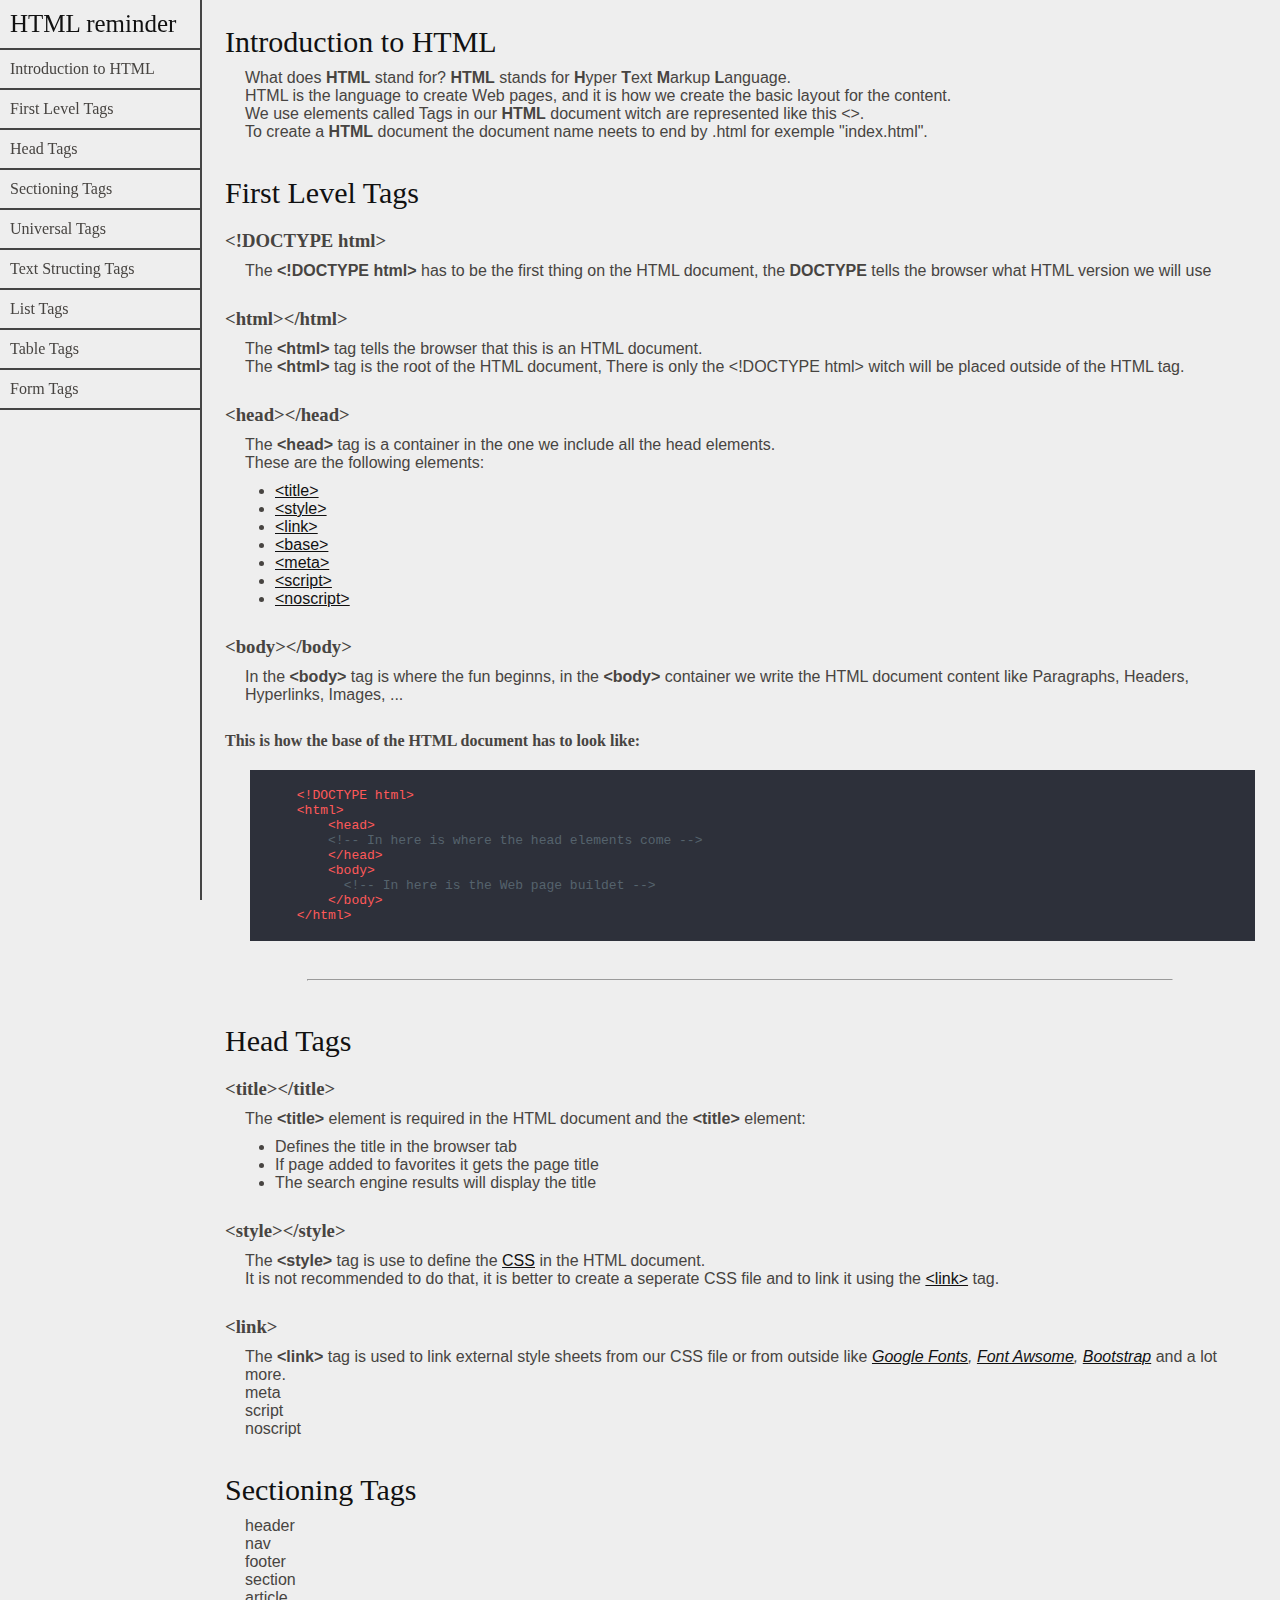
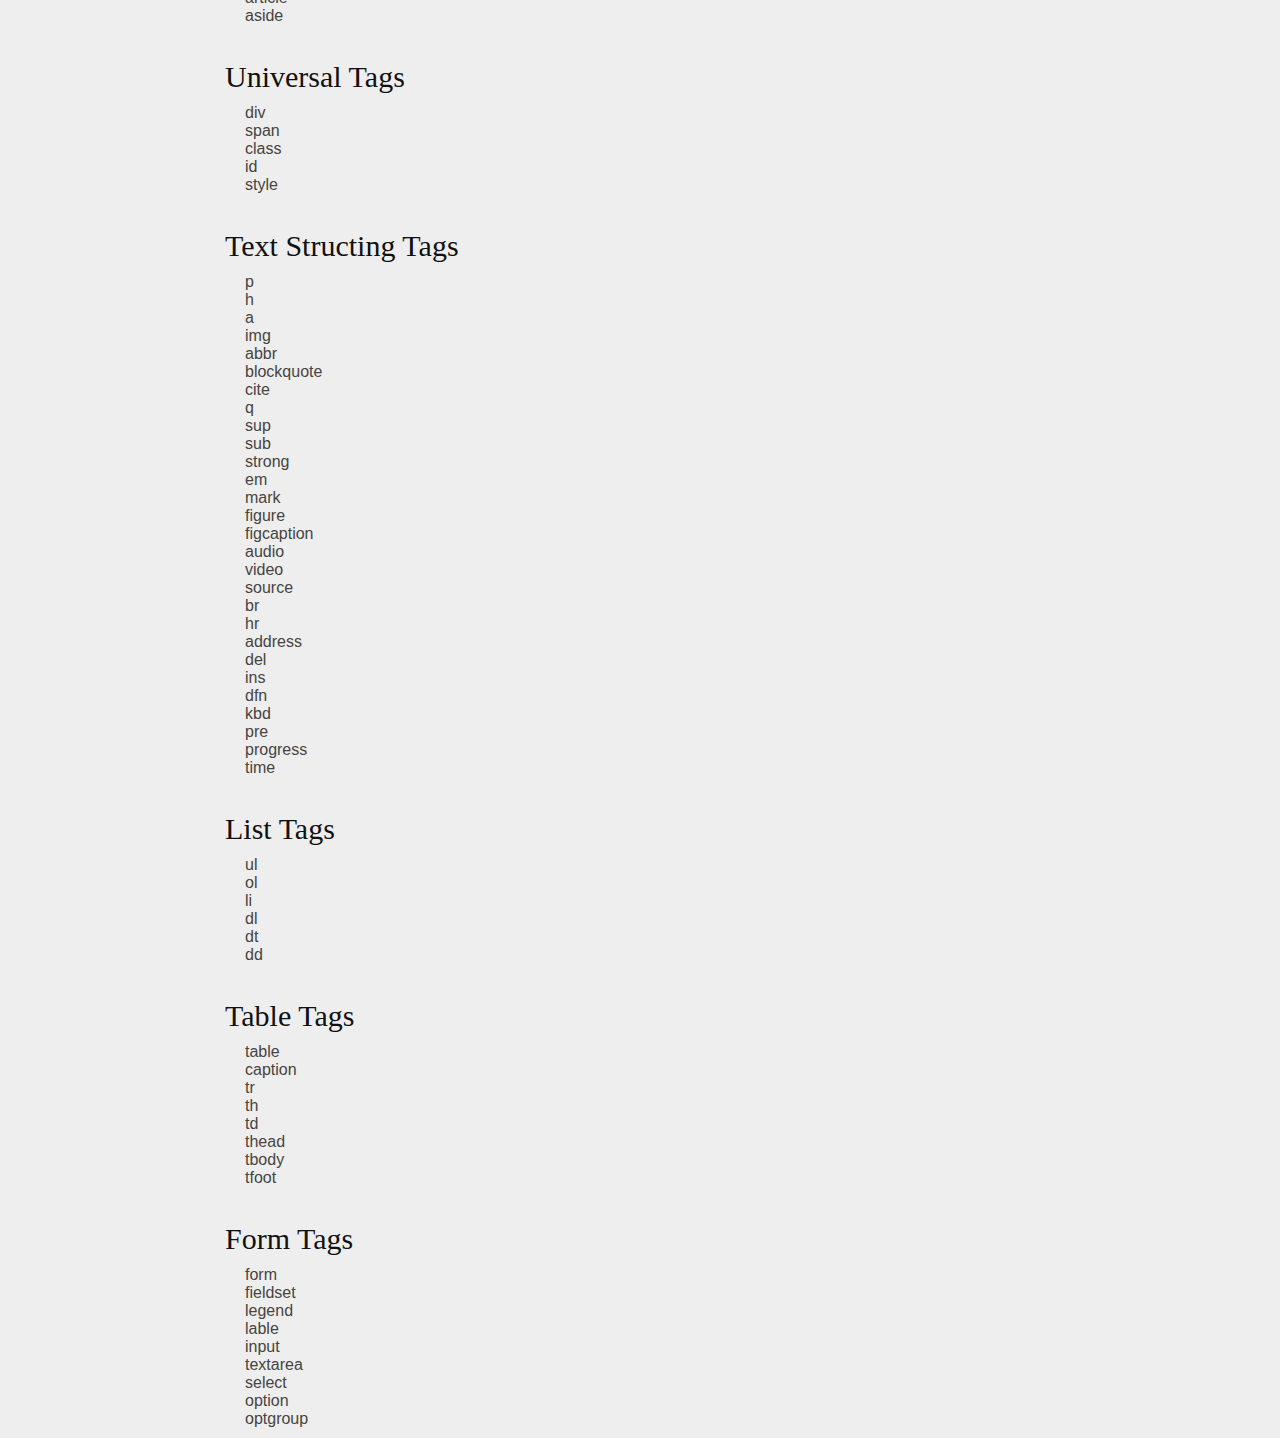
==== html/html.html @ 0c1e777f "started with the head section" ====
<html>

<head>
  <meta charset="UTF-8">
  <meta name="viewport" content="width=device-width, initial-scale=1.0">
  <meta http-equiv="X-UA-Compatible" content="ie=edge">
  <link rel="stylesheet" href="../css/html.css">
  <title>HTML Documentation</title>
</head>

<body>
  <div class="page">
    <header id="header">

      <nav id="navbar">
        <header id="branding">HTML reminder</header>
        <a href="#introduction_To_HTML" class="nav-link">Introduction to HTML</a>
        <a href="#first_Level_Tags" class="nav-link">First Level Tags</a>
        <a href="#head_Tags" class="nav-link">Head Tags</a>
        <a href="#sectioning_Tags" class="nav-link">Sectioning Tags</a>
        <a href="#universal_Tags" class="nav-link">Universal Tags</a>
        <a href="#text_Structing_Tags" class="nav-link">Text Structing Tags</a>
        <a href="#list_Tags" class="nav-link">List Tags</a>
        <a href="#table_Tags" class="nav-link">Table Tags</a>
        <a href="#form_Tags" class="nav-link">Form Tags</a>
      </nav>
    </header>

    <main id="main-doc">
      <section class="main-section" id="introduction_To_HTML">
        <header>Introduction to HTML</header>
        <p>What does <strong>HTML</strong> stand for? <strong>HTML</strong> stands for <strong>H</strong>yper <strong>T</strong>ext <strong>M</strong>arkup <strong>L</strong>anguage.
          <br>HTML is the language to create Web pages, and it is how we create the basic layout for the content.</p>
        <p>We use elements called Tags in our <strong>HTML</strong> document witch are represented like this &lt;&gt;.</p>
        <p>To create a <strong>HTML</strong> document the document name neets to end by .html for exemple "index.html".</p>

      </section>


      <section class="main-section" id="first_Level_Tags">
        <header>First Level Tags </header>
        <!--       DOCTYPE -->
        <h3>&lt;!DOCTYPE html&gt;</h3>
        <p>The <strong>&lt;!DOCTYPE html&gt;</strong> has to be the first thing on the HTML document, the <strong>DOCTYPE</strong> tells the browser what HTML version we will use</p>
        <br>
        <!--       HTML -->
        <h3>&lt;html&gt;&lt;/html&gt;</h3>
        <p>The <strong>&lt;html&gt;</strong> tag tells the browser that this is an HTML document.</p>
        <p>The <strong>&lt;html&gt;</strong> tag is the root of the HTML document, There is only the &lt;!DOCTYPE html&gt; witch will be placed outside of the HTML tag.</p>
        <br>
        <!--       HEAD -->
        <h3>&lt;head&gt;&lt;/head&gt;</h3>
        <p>The <strong>&lt;head&gt;</strong> tag is a container in the one we include all the head elements.</p>
        <p>These are the following elements:</p>
        <div class="listBox">
          <ul>
            <li><a href="#title" class="links">&lt;title&gt;</a></li>
            <li><a href="#style" class="links">&lt;style&gt;</a></li>
            <li><a href="#link" class="links">&lt;link&gt;</a></li>
            <li><a href="#base" class="links">&lt;base&gt;</a></li>
            <li><a href="#meta" class="links">&lt;meta&gt;</a></li>
            <li><a href="#script" class="links">&lt;script&gt;</a></li>
            <li><a href="#noscript" class="links">&lt;noscript&gt;</a></li>
          </ul>
        </div>
        <br>
        <!--       BODY -->
        <h3>&lt;body&gt;&lt;/body&gt;</h3>
        <p>In the <strong>&lt;body&gt;</strong> tag is where the fun beginns, in the <strong>&lt;body&gt;</strong> container we write the HTML document content like Paragraphs, Headers, Hyperlinks, Images, ...</p>
        <br>


        <h4>This is how the base of the HTML document has to look like:</h4>
        <!--       CODE BOX -->
        <pre>
      <code>
      <span class="tag">&lt;!DOCTYPE html&gt;</span>
      <span class="tag">&lt;html&gt;</span>
          <span class="tag">&lt;head&gt;</span>
          <span class="comment">&lt;!-- In here is where the head elements come --&gt;</span>
          <span class="tag">&lt;/head&gt;</span>
          <span class="tag">&lt;body&gt;</span>
            <span class="comment">&lt;!-- In here is the Web page buildet --&gt;</span>
          <span class="tag">&lt;/body&gt;</span>
      <span class="tag">&lt;/html&gt;</span>
</code>
</pre>
        <!--       END CODE -->
      </section>
      <br>
      <hr>
      <br>

      <section class="main-section" id="head_Tags">

        <header>Head Tags</header>

        <!--       TITLE -->

        <h3 id="title" class="headSection">&lt;title&gt;&lt;/title&gt;</h3>
        <p>The <strong>&lt;title&gt;</strong> element is required in the HTML document and the <strong>&lt;title&gt;</strong> element:</p>
        <div class="listBox">
          <ul>
            <li>Defines the title in the browser tab</li>
            <li>If page added to favorites it gets the page title</li>
            <li>The search engine results will display the title</li>
          </ul>
        </div>
        <br>

        <!--       STYLE -->

        <h3 id="style" class="headSection">&lt;style&gt;&lt;/style&gt;</h3>
        <p>The <strong>&lt;style&gt;</strong> tag is use to define the <a href="#css.html" class="links">CSS</a> in the HTML document.</p>
        <p>It is not recommended to do that, it is better to create a seperate CSS file and to link it using the <a href="#link" class="links">&lt;link&gt;</a> tag. </p>
        <br>

        <!--       LINK -->

        <h3 id="link" class="headSection">&lt;link&gt;</h3>
        <p>The <strong>&lt;link&gt;</strong> tag is used to link external style sheets from our CSS file or from outside like <em><a href="" target="_blank" class="links">Google Fonts</a>, <a href="" target="_blank" class="links">Font Awsome</a>, <a
              href="" target="_blank" class="links">Bootstrap</a></em> and a lot more.</p>



        <p>meta</p>
        <p>script</p>


        <p>noscript</p>
      </section>

      <section class="main-section" id="sectioning_Tags">
        <header>Sectioning Tags</header>
        <p>header</p>
        <p>nav</p>
        <p>footer</p>
        <p>section</p>
        <p>article</p>
        <p>aside</p>
      </section>

      <section class="main-section" id="universal_Tags">
        <header>Universal Tags</header>
        <p>div</p>
        <p>span</p>
        <p>class</p>
        <p>id</p>
        <p>style</p>
      </section>

      <section class="main-section " id="text_Structing_Tags">
        <header>Text Structing Tags</header>
        <p>p</p>
        <p>h</p>
        <p>a</p>
        <p>img</p>
        <p>abbr</p>
        <p>blockquote</p>
        <p>cite</p>
        <p>q</p>
        <p>sup</p>
        <p>sub</p>
        <p>strong</p>
        <p>em</p>
        <p>mark</p>
        <p>figure</p>
        <p>figcaption</p>
        <p>audio</p>
        <p>video</p>
        <p>source</p>
        <p>br</p>
        <p>hr</p>
        <p>address</p>
        <p>del</p>
        <p>ins</p>
        <p>dfn</p>
        <p>kbd</p>
        <p>pre</p>
        <p>progress</p>
        <p>time</p>
      </section>

      <section class="main-section" id="list_Tags">
        <header>List Tags</header>
        <p>ul</p>
        <p>ol</p>
        <p>li</p>
        <p>dl</p>
        <p>dt</p>
        <p>dd</p>
      </section>

      <section class="main-section" id="table_Tags">
        <header>Table Tags</header>
        <p>table</p>
        <p>caption</p>
        <p>tr</p>
        <p>th</p>
        <p>td</p>
        <p>thead</p>
        <p>tbody</p>
        <p>tfoot</p>
      </section>

      <section class="main-section" id="form_Tags">
        <header>Form Tags</header>
        <p>form</p>
        <p>fieldset</p>
        <p>legend</p>
        <p>lable</p>
        <p>input</p>
        <p>textarea</p>
        <p>select</p>
        <p>option</p>
        <p>optgroup</p>
      </section>

    </main>

  </div>

</body>

</html>
---- css/html.css ----
* {
    margin: 0;
    padding: 0;
}

.page {
    /* VARIABLES*/
    --navBorder: 2px solid #444;
    --fontColor: #474441;
    --bgColor: #eee;
    --headerColor: #111;
    /*Code Box*/
    --codeBgColor: #2d303a;
    --tagColor: #ff5959;
    --classIdColor: #526E5D;
    --classIdNameColor: #F9C863;
    --codeTextColor: #eee;
    --variableColor: #5B8BB9;
    --commentColor: #55636D;
    /* END VARIABLES */
    display: grid;
    grid-template-columns: 200px 1fr;
    color: var(--fontColor);
    background-color: var(--bgColor);
    font-family: sans-serif;
}

header, h1, h2, h3, h4, h5, h6 {
    font-family: serif;
}

header {
    color: var(--headerColor);
}

hr {
    width: 80%;
    margin: 0 auto;
}

#header {
    grid-column: 1/2;
    height: 100vh;
    display: block;
}

#main-doc {
    grid-column: 2/3;
}

/* Nav Bar */
#navbar {
    position: fixed;
    left: 0;
    top: 0;
    display: flex;
    height: 100vh;
    width: 200px;
    flex-direction: column;
    border-right: 2px solid #444444;
}

#branding {
    font-size: 25px;
    border-bottom: var(--navBorder);
    padding: 10px;
}

.nav-link {
    padding: 10px;
    border-bottom: var(--navBorder);
    color: var(--fontColor);
    text-decoration: none;
}

.nav-link:hover {
    color: var(--bgColor);
    background-color: var(--fontColor);
}

/* Main Section */
.main-section {
    padding: 25px 0 10px 25px;
}

.main-section header {
    font-size: 30px;
    margin-bottom: 10px;
}

.main-section h3, .main-section h4 {
    padding: 10px 0;
}

.main-section p {
    padding: 0 20px;
}

.listBox {
    padding-left: 50px;
    margin-top: 10px;
}

.links {
    color: var(--headerColor);
}

.links:hover {
    color: var(--variableColor);
}

/* Code Boxes*/
pre {
    background-color: var(--codeBgColor);
    margin: 10px 0 10px 25px;
    color: var(--codeTextColor);
    max-width: calc(100% - 50px);
    overflow-x: auto;
    font-family: serif;
}

.tag {
    color: var(--tagColor);
}

.classId {
    color: var(--classIdColor);
}

.classIdName {
    color: var(--classIdColorName);
}

.comment {
    color: var(--commentColor);
}

@media (max-width: 700px) {
    .page {
        grid-template-columns: 1fr;
    }

    #header {
        grid-column: 1/2;
        height: 100vh;
        display: block;
    }

    #main-doc {
        grid-column: 2/3;
    }

    #introduction_To_HTML {
        margin-top: 0;
    }

    #header {
        grid-column: 1/2;
        height: 200px;
        width: 100vw;
        overflow-y: scroll;
        position: fixed;
        background-color: var(--bgColor);
        z-index: 1;
    }

    #main-doc {
        grid-column: 1/2;
    }

    #navbar {
        position: relative;
        width: 100%;
        border: none;
        height: auto;
    }

    .main-section {
        position: relative;
        border-top: 202px solid transparent;
        margin-top: -200px
    }

    .headSection {
        position: relative;
        border-top: 202px solid transparent;
        margin-top: -200px;
    }
}
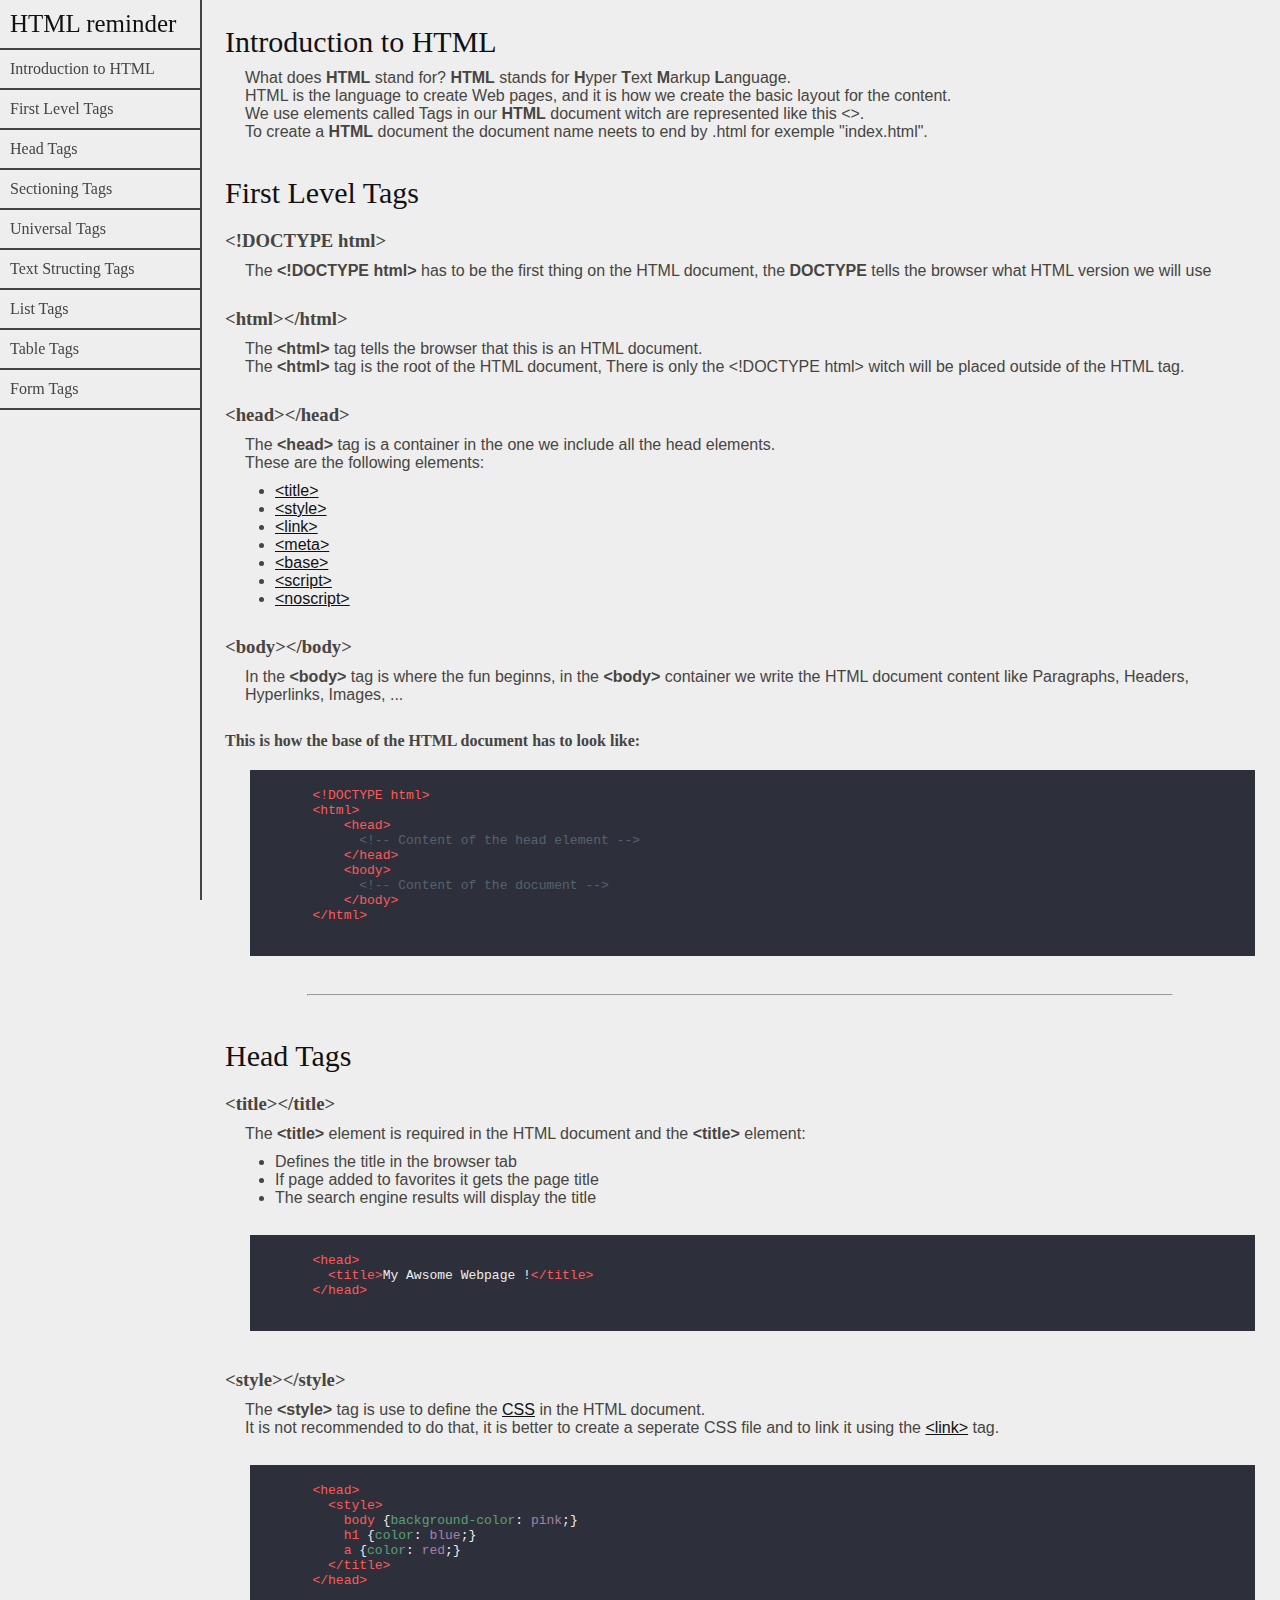
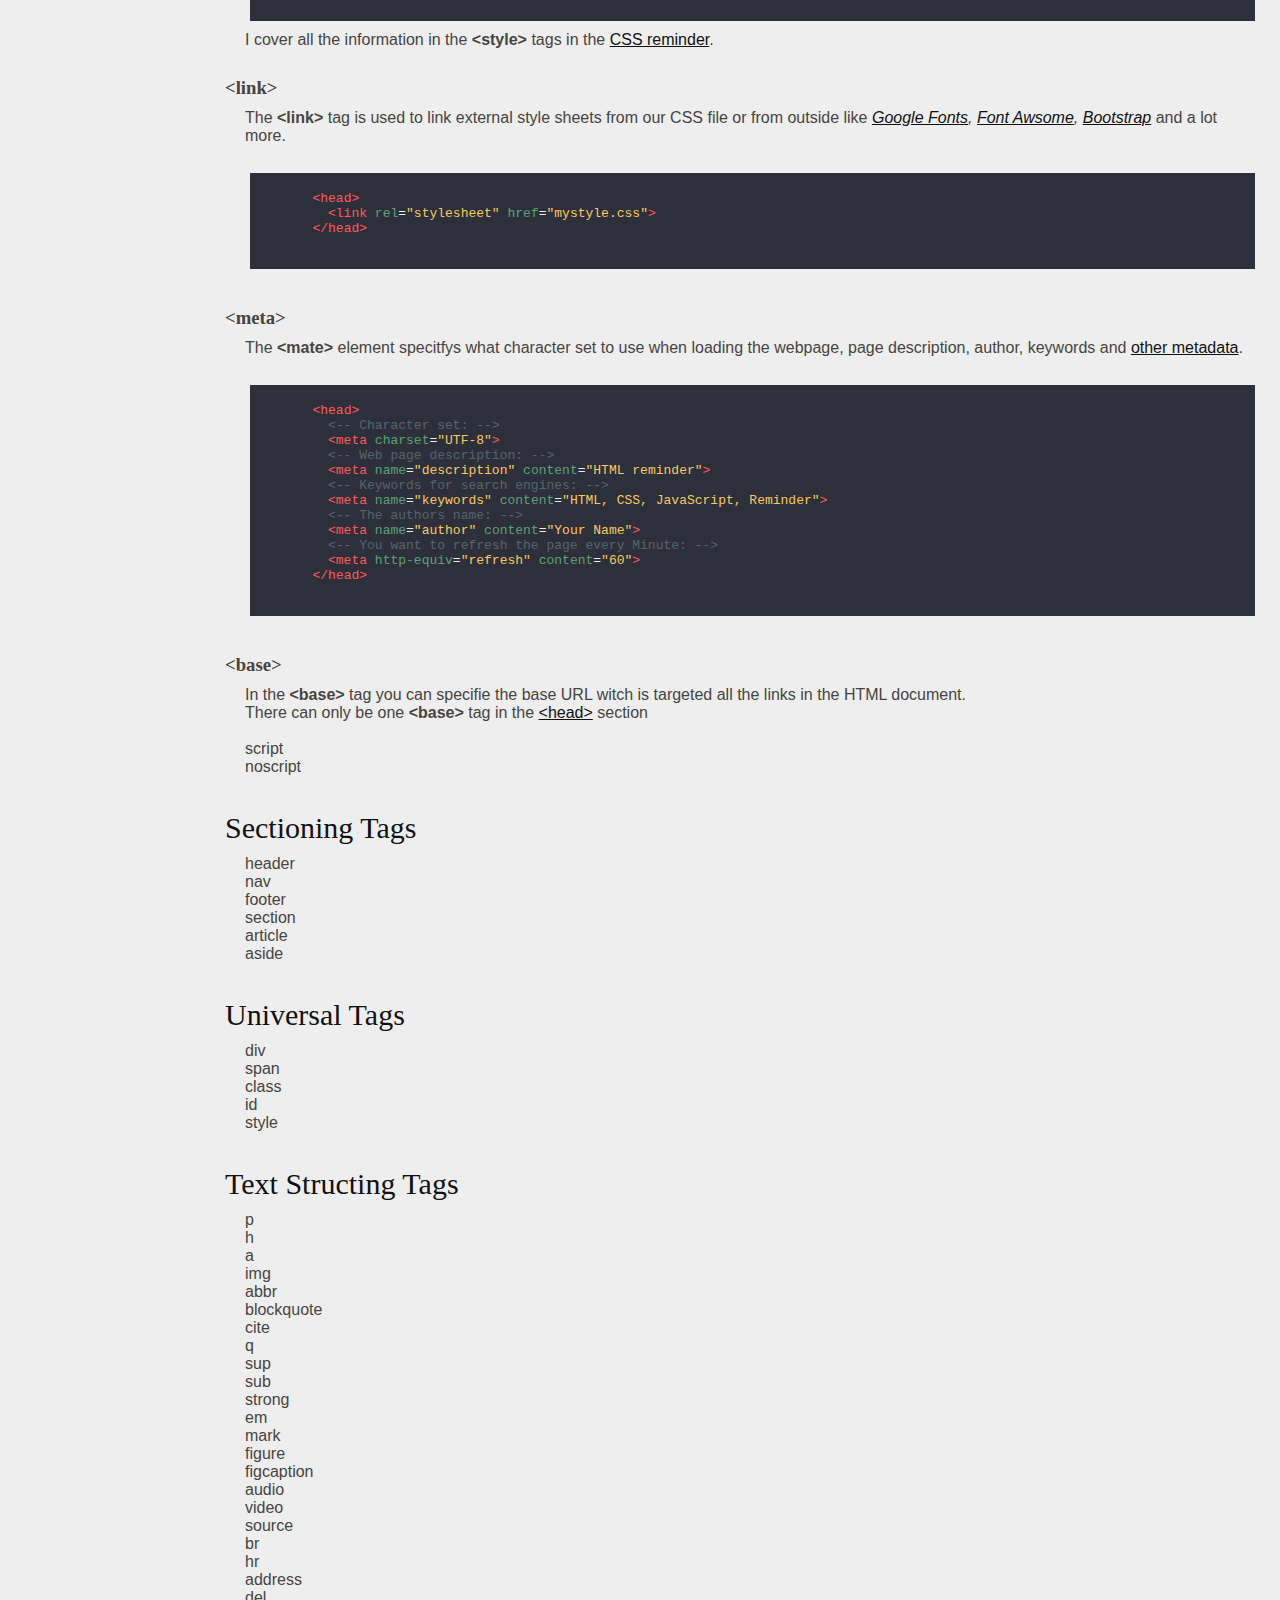
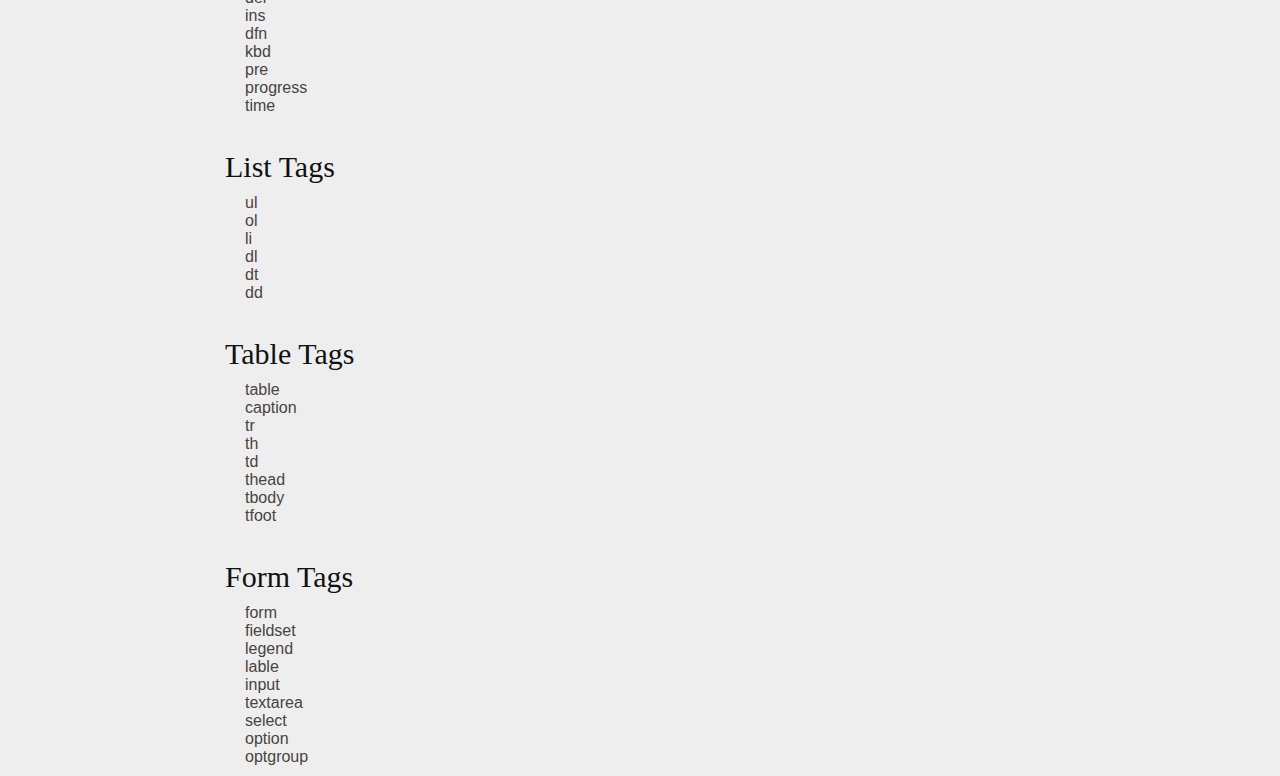
==== commit 85c52679: "created more code boxes in the head section" ====
--- a/html/html.html
+++ b/html/html.html
@@ -49,7 +49,7 @@
         <p>The <strong>&lt;html&gt;</strong> tag is the root of the HTML document, There is only the &lt;!DOCTYPE html&gt; witch will be placed outside of the HTML tag.</p>
         <br>
         <!--       HEAD -->
-        <h3>&lt;head&gt;&lt;/head&gt;</h3>
+        <h3 id="head">&lt;head&gt;&lt;/head&gt;</h3>
         <p>The <strong>&lt;head&gt;</strong> tag is a container in the one we include all the head elements.</p>
         <p>These are the following elements:</p>
         <div class="listBox">
@@ -57,8 +57,8 @@
             <li><a href="#title" class="links">&lt;title&gt;</a></li>
             <li><a href="#style" class="links">&lt;style&gt;</a></li>
             <li><a href="#link" class="links">&lt;link&gt;</a></li>
+            <li><a href="#meta" class="links">&lt;meta&gt;</a></li>
             <li><a href="#base" class="links">&lt;base&gt;</a></li>
-            <li><a href="#meta" class="links">&lt;meta&gt;</a></li>
             <li><a href="#script" class="links">&lt;script&gt;</a></li>
             <li><a href="#noscript" class="links">&lt;noscript&gt;</a></li>
           </ul>
@@ -72,19 +72,21 @@
 
         <h4>This is how the base of the HTML document has to look like:</h4>
         <!--       CODE BOX -->
-        <pre>
-      <code>
-      <span class="tag">&lt;!DOCTYPE html&gt;</span>
-      <span class="tag">&lt;html&gt;</span>
-          <span class="tag">&lt;head&gt;</span>
-          <span class="comment">&lt;!-- In here is where the head elements come --&gt;</span>
-          <span class="tag">&lt;/head&gt;</span>
-          <span class="tag">&lt;body&gt;</span>
-            <span class="comment">&lt;!-- In here is the Web page buildet --&gt;</span>
-          <span class="tag">&lt;/body&gt;</span>
-      <span class="tag">&lt;/html&gt;</span>
-</code>
-</pre>
+        <div class="codeBox">
+          <pre>
+        <code>
+        <span class="tag">&lt;!DOCTYPE html&gt;</span>
+        <span class="tag">&lt;html&gt;</span>
+            <span class="tag">&lt;head&gt;</span>
+              <span class="comment">&lt;!-- Content of the head element --&gt;</span>
+            <span class="tag">&lt;/head&gt;</span>
+            <span class="tag">&lt;body&gt;</span>
+              <span class="comment">&lt;!-- Content of the document --&gt;</span>
+            <span class="tag">&lt;/body&gt;</span>
+        <span class="tag">&lt;/html&gt;</span>
+  </code>
+  </pre>
+        </div>
         <!--       END CODE -->
       </section>
       <br>
@@ -107,6 +109,18 @@
           </ul>
         </div>
         <br>
+        <!--       CODEBOX -->
+        <div class="codeBox">
+          <pre>
+            <code>
+        <span class="tag">&lt;head&gt;</span>
+          <span class="tag">&lt;title&gt;</span>My Awsome Webpage !<span class="tag">&lt;/title&gt;</span>
+        <span class="tag">&lt;/head&gt;</span>
+            </code>
+          </pre>
+        </div>
+        <br>
+        <!--       END CODE -->
 
         <!--       STYLE -->
 
@@ -115,15 +129,88 @@
         <p>It is not recommended to do that, it is better to create a seperate CSS file and to link it using the <a href="#link" class="links">&lt;link&gt;</a> tag. </p>
         <br>
 
+        <!--       CODEBOX -->
+
+        <div class="codeBox">
+          <pre>
+            <code>
+        <span class="tag">&lt;head&gt;</span>
+          <span class="tag">&lt;style&gt;</span>
+            <span class="tag">body</span> {<span class="classId">background-color</span>: <span class="classIdDefinitionColor">pink</span>;}
+            <span class="tag">h1</span> {<span class="classId">color</span>: <span class="classIdDefinitionColor">blue</span>;}
+            <span class="tag">a</span> {<span class="classId">color</span>: <span class="classIdDefinitionColor">red</span>;}
+          <span class="tag">&lt;/title&gt;</span>
+        <span class="tag">&lt;/head&gt;</span>
+            </code>
+          </pre>
+        </div>
+        <p>I cover all the information in the <strong>&lt;style&gt;</strong> tags in the <a href="css.html" class="links">CSS reminder</a>.</p>
+        <br>
+
+        <!--       END CODE -->
+
         <!--       LINK -->
 
         <h3 id="link" class="headSection">&lt;link&gt;</h3>
-        <p>The <strong>&lt;link&gt;</strong> tag is used to link external style sheets from our CSS file or from outside like <em><a href="" target="_blank" class="links">Google Fonts</a>, <a href="" target="_blank" class="links">Font Awsome</a>, <a
-              href="" target="_blank" class="links">Bootstrap</a></em> and a lot more.</p>
-
-
-
-        <p>meta</p>
+        <p>The <strong>&lt;link&gt;</strong> tag is used to link external style sheets from our CSS file or from outside like <em><a href="https://fonts.google.com/" target="_blank" class="links">Google Fonts</a>, <a href="https://fontawesome.com/"
+              target="_blank" class="links">Font Awsome</a>, <a href="https://getbootstrap.com/" target="_blank" class="links">Bootstrap</a></em> and a lot more.</p>
+        <br>
+
+        <!--       CODEBOX -->
+
+        <div class="codeBox">
+          <pre>
+            <code>
+        <span class="tag">&lt;head&gt;</span>
+          <span class="tag">&lt;link </span><span class="classId">rel</span>=<span class="classIdName">"stylesheet"</span> <span class="classId">href</span>=<span class="classIdName">"mystyle.css"</span><span class="tag">&gt;</span>
+        <span class="tag">&lt;/head&gt;</span>
+            </code>
+          </pre>
+        </div>
+        <br>
+        <!--       END CODE -->
+
+        <!--       META -->
+
+        <h3 id="meta" class="headSection">&lt;meta&gt;</h3>
+        <p>The <strong>&lt;mate&gt;</strong> element specitfys what character set to use when loading the webpage, page description, author, keywords and <a href="https://en.wikipedia.org/wiki/Meta_element" class="links" target="_blank">other
+            metadata</a>.</p>
+        <br>
+
+        <!--       CODEBOX -->
+
+        <div class="codeBox">
+          <pre>
+            <code>
+        <span class="tag">&lt;head&gt;</span>
+          <span class="comment">&lt;-- Character set: --&gt;</span>
+          <span class="tag">&lt;meta </span><span class="classId">charset</span>=<span class="classIdName">"UTF-8"</span><span class="tag">&gt;</span>
+          <span class="comment">&lt;-- Web page description: --&gt;</span>
+          <span class="tag">&lt;meta </span><span class="classId">name</span>=<span class="classIdName">"description"</span> <span class="classId">content</span>=<span class="classIdName">"HTML reminder"</span><span class="tag">&gt;</span>
+          <span class="comment">&lt;-- Keywords for search engines: --&gt;</span>
+          <span class="tag">&lt;meta </span><span class="classId">name</span>=<span class="classIdName">"keywords"</span> <span class="classId">content</span>=<span class="classIdName">"HTML, CSS, JavaScript, Reminder"</span><span class="tag">&gt;</span>
+          <span class="comment">&lt;-- The authors name: --&gt;</span>
+          <span class="tag">&lt;meta </span><span class="classId">name</span>=<span class="classIdName">"author"</span> <span class="classId">content</span>=<span class="classIdName">"Your Name"</span><span class="tag">&gt;</span>
+          <span class="comment">&lt;-- You want to refresh the page every Minute: --&gt;</span>
+          <span class="tag">&lt;meta </span><span class="classId">http-equiv</span>=<span class="classIdName">"refresh"</span> <span class="classId">content</span>=<span class="classIdName">"60"</span><span class="tag">&gt;</span>
+        <span class="tag">&lt;/head&gt;</span>
+            </code>
+          </pre>
+        </div>
+        <br>
+        <!--       END CODE -->
+
+        <!--       BASE -->
+
+        <h3 id="base" class="headSection">&lt;base&gt;</h3>
+        <p>In the <strong>&lt;base&gt;</strong> tag you can specifie the base URL witch is targeted all the links in the HTML document.</p>
+        <p>There can only be one <strong>&lt;base&gt;</strong> tag in the <a href="#head" class="links">&lt;head&gt;</a> section</p>
+        <br>
+
+        <!--       SCRIPT -->
+
+
+
         <p>script</p>
 
 
@@ -220,6 +307,7 @@
 
   </div>
 
+
 </body>
 
 </html>--- a/css/html.css
+++ b/css/html.css
@@ -9,11 +9,13 @@
     --fontColor: #474441;
     --bgColor: #eee;
     --headerColor: #111;
+    --linkHoverColor: #40ADF3;
     /*Code Box*/
     --codeBgColor: #2d303a;
     --tagColor: #ff5959;
-    --classIdColor: #526E5D;
+    --classIdColor: #5ba076;
     --classIdNameColor: #F9C863;
+    --classIdDefinitionColor: #A680AB;
     --codeTextColor: #eee;
     --variableColor: #5B8BB9;
     --commentColor: #55636D;
@@ -23,6 +25,8 @@
     color: var(--fontColor);
     background-color: var(--bgColor);
     font-family: sans-serif;
+    max-width: 100vw;
+    overflow: hidden;
 }
 
 header, h1, h2, h3, h4, h5, h6 {
@@ -75,7 +79,7 @@
 
 .nav-link:hover {
     color: var(--bgColor);
-    background-color: var(--fontColor);
+    background-color: var(--linkHoverColor);
 }
 
 /* Main Section */
@@ -106,15 +110,20 @@
 }
 
 .links:hover {
-    color: var(--variableColor);
+    color: var(--linkHoverColor);
 }
 
 /* Code Boxes*/
+.codeBox {
+    max-width: calc(100% - 50px);
+    overflow: auto;
+    margin: 10px 0 10px 25px;
+}
+
 pre {
     background-color: var(--codeBgColor);
-    margin: 10px 0 10px 25px;
     color: var(--codeTextColor);
-    max-width: calc(100% - 50px);
+    width: 100%;
     overflow-x: auto;
     font-family: serif;
 }
@@ -128,7 +137,11 @@
 }
 
 .classIdName {
-    color: var(--classIdColorName);
+    color: var(--classIdNameColor);
+}
+
+.classIdDefinitionColor {
+    color: var(--classIdDefinitionColor);
 }
 
 .comment {
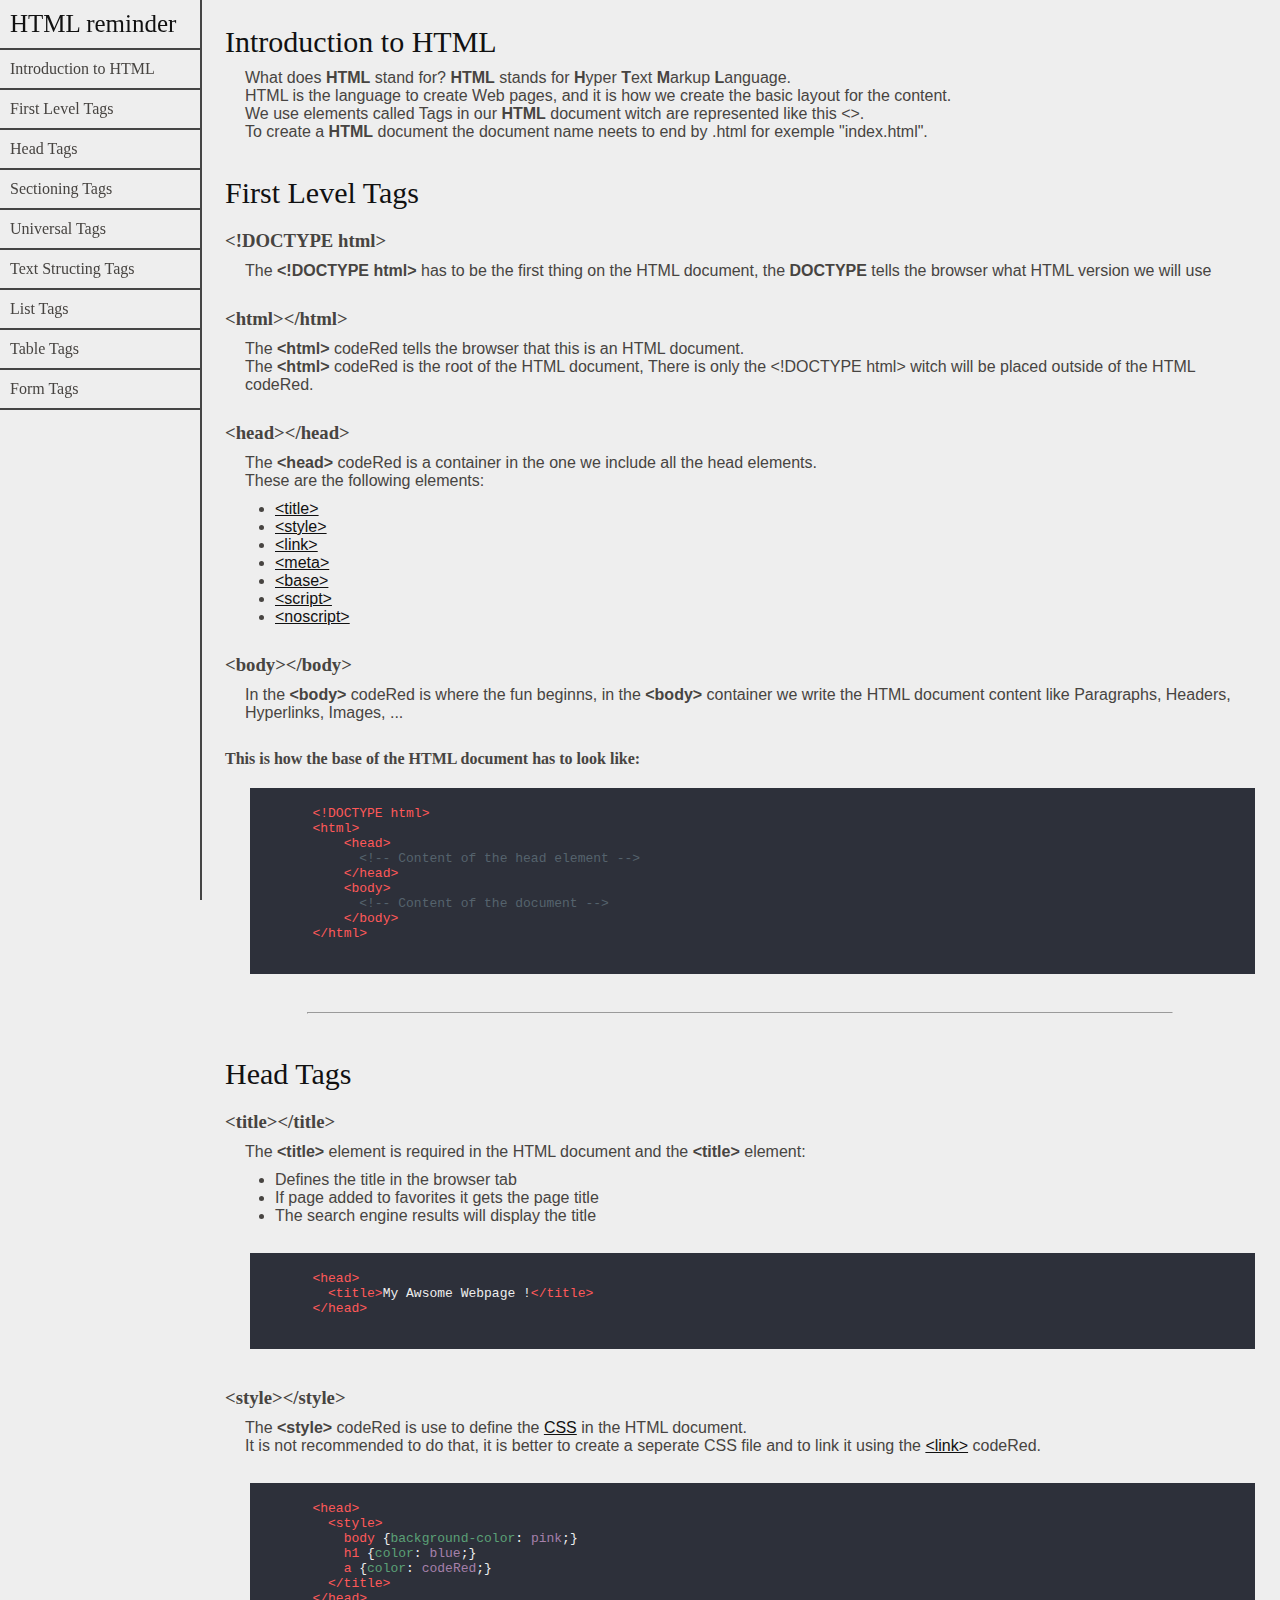
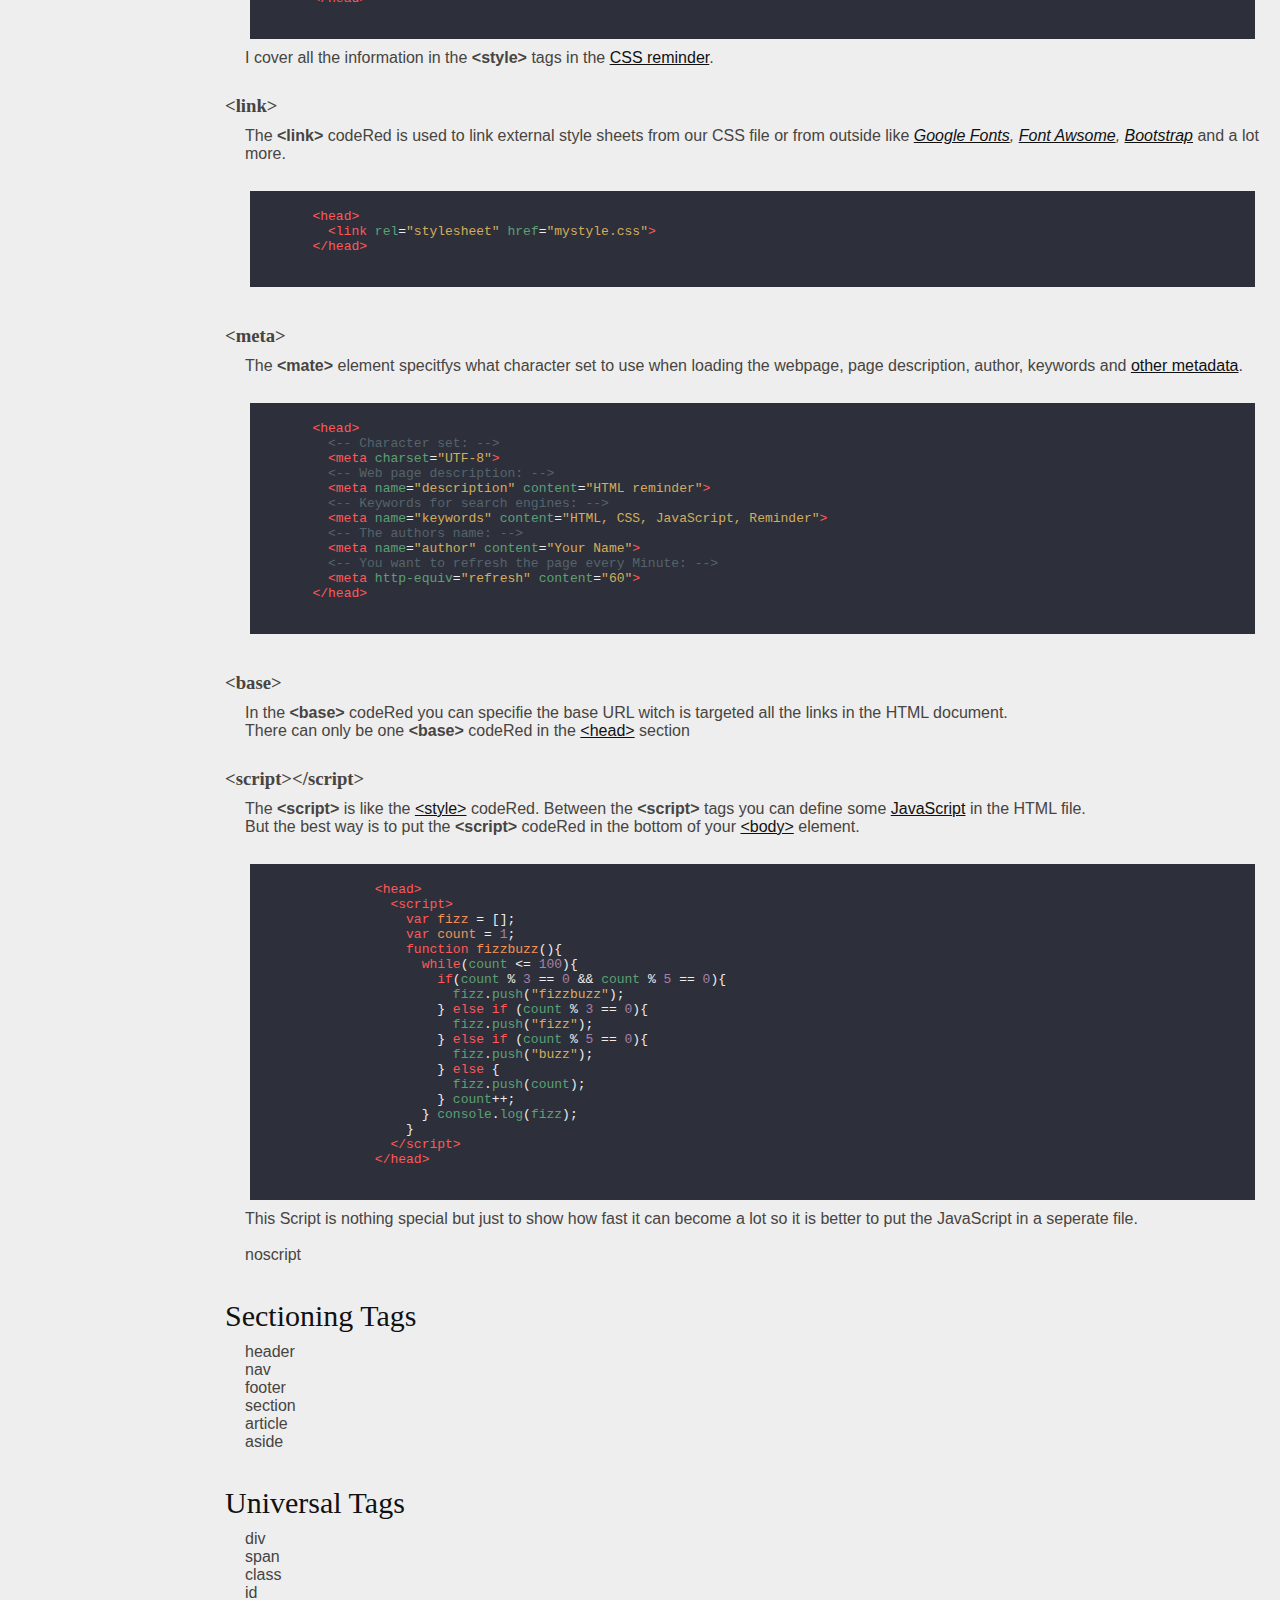
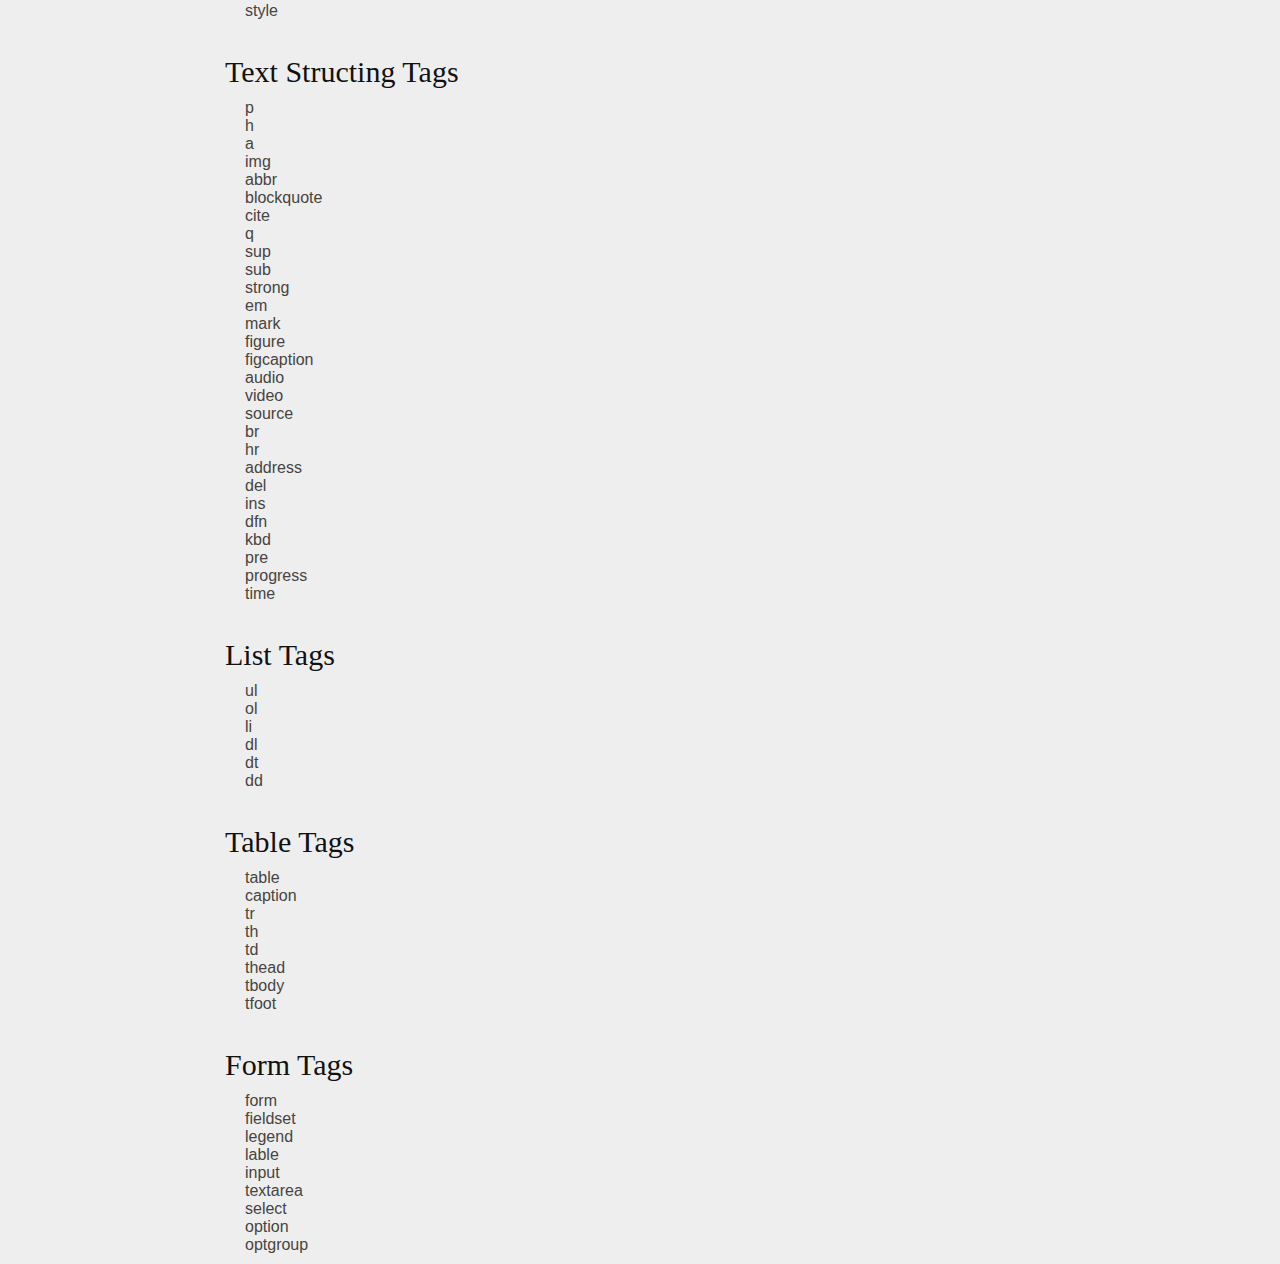
==== commit 8c1a6f97: "created the javascript code box" ====
--- a/html/html.html
+++ b/html/html.html
@@ -45,12 +45,12 @@
         <br>
         <!--       HTML -->
         <h3>&lt;html&gt;&lt;/html&gt;</h3>
-        <p>The <strong>&lt;html&gt;</strong> tag tells the browser that this is an HTML document.</p>
-        <p>The <strong>&lt;html&gt;</strong> tag is the root of the HTML document, There is only the &lt;!DOCTYPE html&gt; witch will be placed outside of the HTML tag.</p>
+        <p>The <strong>&lt;html&gt;</strong> codeRed tells the browser that this is an HTML document.</p>
+        <p>The <strong>&lt;html&gt;</strong> codeRed is the root of the HTML document, There is only the &lt;!DOCTYPE html&gt; witch will be placed outside of the HTML codeRed.</p>
         <br>
         <!--       HEAD -->
         <h3 id="head">&lt;head&gt;&lt;/head&gt;</h3>
-        <p>The <strong>&lt;head&gt;</strong> tag is a container in the one we include all the head elements.</p>
+        <p>The <strong>&lt;head&gt;</strong> codeRed is a container in the one we include all the head elements.</p>
         <p>These are the following elements:</p>
         <div class="listBox">
           <ul>
@@ -66,7 +66,7 @@
         <br>
         <!--       BODY -->
         <h3>&lt;body&gt;&lt;/body&gt;</h3>
-        <p>In the <strong>&lt;body&gt;</strong> tag is where the fun beginns, in the <strong>&lt;body&gt;</strong> container we write the HTML document content like Paragraphs, Headers, Hyperlinks, Images, ...</p>
+        <p>In the <strong>&lt;body&gt;</strong> codeRed is where the fun beginns, in the <strong>&lt;body&gt;</strong> container we write the HTML document content like Paragraphs, Headers, Hyperlinks, Images, ...</p>
         <br>
 
 
@@ -75,15 +75,15 @@
         <div class="codeBox">
           <pre>
         <code>
-        <span class="tag">&lt;!DOCTYPE html&gt;</span>
-        <span class="tag">&lt;html&gt;</span>
-            <span class="tag">&lt;head&gt;</span>
-              <span class="comment">&lt;!-- Content of the head element --&gt;</span>
-            <span class="tag">&lt;/head&gt;</span>
-            <span class="tag">&lt;body&gt;</span>
-              <span class="comment">&lt;!-- Content of the document --&gt;</span>
-            <span class="tag">&lt;/body&gt;</span>
-        <span class="tag">&lt;/html&gt;</span>
+        <span class="codeRed">&lt;!DOCTYPE html&gt;</span>
+        <span class="codeRed">&lt;html&gt;</span>
+            <span class="codeRed">&lt;head&gt;</span>
+              <span class="codeGray">&lt;!-- Content of the head element --&gt;</span>
+            <span class="codeRed">&lt;/head&gt;</span>
+            <span class="codeRed">&lt;body&gt;</span>
+              <span class="codeGray">&lt;!-- Content of the document --&gt;</span>
+            <span class="codeRed">&lt;/body&gt;</span>
+        <span class="codeRed">&lt;/html&gt;</span>
   </code>
   </pre>
         </div>
@@ -113,9 +113,9 @@
         <div class="codeBox">
           <pre>
             <code>
-        <span class="tag">&lt;head&gt;</span>
-          <span class="tag">&lt;title&gt;</span>My Awsome Webpage !<span class="tag">&lt;/title&gt;</span>
-        <span class="tag">&lt;/head&gt;</span>
+        <span class="codeRed">&lt;head&gt;</span>
+          <span class="codeRed">&lt;title&gt;</span>My Awsome Webpage !<span class="codeRed">&lt;/title&gt;</span>
+        <span class="codeRed">&lt;/head&gt;</span>
             </code>
           </pre>
         </div>
@@ -125,8 +125,8 @@
         <!--       STYLE -->
 
         <h3 id="style" class="headSection">&lt;style&gt;&lt;/style&gt;</h3>
-        <p>The <strong>&lt;style&gt;</strong> tag is use to define the <a href="#css.html" class="links">CSS</a> in the HTML document.</p>
-        <p>It is not recommended to do that, it is better to create a seperate CSS file and to link it using the <a href="#link" class="links">&lt;link&gt;</a> tag. </p>
+        <p>The <strong>&lt;style&gt;</strong> codeRed is use to define the <a href="#css.html" class="links">CSS</a> in the HTML document.</p>
+        <p>It is not recommended to do that, it is better to create a seperate CSS file and to link it using the <a href="#link" class="links">&lt;link&gt;</a> codeRed. </p>
         <br>
 
         <!--       CODEBOX -->
@@ -134,13 +134,13 @@
         <div class="codeBox">
           <pre>
             <code>
-        <span class="tag">&lt;head&gt;</span>
-          <span class="tag">&lt;style&gt;</span>
-            <span class="tag">body</span> {<span class="classId">background-color</span>: <span class="classIdDefinitionColor">pink</span>;}
-            <span class="tag">h1</span> {<span class="classId">color</span>: <span class="classIdDefinitionColor">blue</span>;}
-            <span class="tag">a</span> {<span class="classId">color</span>: <span class="classIdDefinitionColor">red</span>;}
-          <span class="tag">&lt;/title&gt;</span>
-        <span class="tag">&lt;/head&gt;</span>
+        <span class="codeRed">&lt;head&gt;</span>
+          <span class="codeRed">&lt;style&gt;</span>
+            <span class="codeRed">body</span> {<span class="codeGreen">background-color</span>: <span class="codePurple">pink</span>;}
+            <span class="codeRed">h1</span> {<span class="codeGreen">color</span>: <span class="codePurple">blue</span>;}
+            <span class="codeRed">a</span> {<span class="codeGreen">color</span>: <span class="codePurple">codeRed</span>;}
+          <span class="codeRed">&lt;/title&gt;</span>
+        <span class="codeRed">&lt;/head&gt;</span>
             </code>
           </pre>
         </div>
@@ -152,8 +152,8 @@
         <!--       LINK -->
 
         <h3 id="link" class="headSection">&lt;link&gt;</h3>
-        <p>The <strong>&lt;link&gt;</strong> tag is used to link external style sheets from our CSS file or from outside like <em><a href="https://fonts.google.com/" target="_blank" class="links">Google Fonts</a>, <a href="https://fontawesome.com/"
-              target="_blank" class="links">Font Awsome</a>, <a href="https://getbootstrap.com/" target="_blank" class="links">Bootstrap</a></em> and a lot more.</p>
+        <p>The <strong>&lt;link&gt;</strong> codeRed is used to link external style sheets from our CSS file or from outside like <em><a href="https://fonts.google.com/" target="_blank" class="links">Google Fonts</a>, <a
+              href="https://fontawesome.com/" target="_blank" class="links">Font Awsome</a>, <a href="https://getbootstrap.com/" target="_blank" class="links">Bootstrap</a></em> and a lot more.</p>
         <br>
 
         <!--       CODEBOX -->
@@ -161,9 +161,9 @@
         <div class="codeBox">
           <pre>
             <code>
-        <span class="tag">&lt;head&gt;</span>
-          <span class="tag">&lt;link </span><span class="classId">rel</span>=<span class="classIdName">"stylesheet"</span> <span class="classId">href</span>=<span class="classIdName">"mystyle.css"</span><span class="tag">&gt;</span>
-        <span class="tag">&lt;/head&gt;</span>
+        <span class="codeRed">&lt;head&gt;</span>
+          <span class="codeRed">&lt;link </span><span class="codeGreen">rel</span>=<span class="codeYellow">"stylesheet"</span> <span class="codeGreen">href</span>=<span class="codeYellow">"mystyle.css"</span><span class="codeRed">&gt;</span>
+        <span class="codeRed">&lt;/head&gt;</span>
             </code>
           </pre>
         </div>
@@ -182,18 +182,18 @@
         <div class="codeBox">
           <pre>
             <code>
-        <span class="tag">&lt;head&gt;</span>
-          <span class="comment">&lt;-- Character set: --&gt;</span>
-          <span class="tag">&lt;meta </span><span class="classId">charset</span>=<span class="classIdName">"UTF-8"</span><span class="tag">&gt;</span>
-          <span class="comment">&lt;-- Web page description: --&gt;</span>
-          <span class="tag">&lt;meta </span><span class="classId">name</span>=<span class="classIdName">"description"</span> <span class="classId">content</span>=<span class="classIdName">"HTML reminder"</span><span class="tag">&gt;</span>
-          <span class="comment">&lt;-- Keywords for search engines: --&gt;</span>
-          <span class="tag">&lt;meta </span><span class="classId">name</span>=<span class="classIdName">"keywords"</span> <span class="classId">content</span>=<span class="classIdName">"HTML, CSS, JavaScript, Reminder"</span><span class="tag">&gt;</span>
-          <span class="comment">&lt;-- The authors name: --&gt;</span>
-          <span class="tag">&lt;meta </span><span class="classId">name</span>=<span class="classIdName">"author"</span> <span class="classId">content</span>=<span class="classIdName">"Your Name"</span><span class="tag">&gt;</span>
-          <span class="comment">&lt;-- You want to refresh the page every Minute: --&gt;</span>
-          <span class="tag">&lt;meta </span><span class="classId">http-equiv</span>=<span class="classIdName">"refresh"</span> <span class="classId">content</span>=<span class="classIdName">"60"</span><span class="tag">&gt;</span>
-        <span class="tag">&lt;/head&gt;</span>
+        <span class="codeRed">&lt;head&gt;</span>
+          <span class="codeGray">&lt;-- Character set: --&gt;</span>
+          <span class="codeRed">&lt;meta </span><span class="codeGreen">charset</span>=<span class="codeYellow">"UTF-8"</span><span class="codeRed">&gt;</span>
+          <span class="codeGray">&lt;-- Web page description: --&gt;</span>
+          <span class="codeRed">&lt;meta </span><span class="codeGreen">name</span>=<span class="codeYellow">"description"</span> <span class="codeGreen">content</span>=<span class="codeYellow">"HTML reminder"</span><span class="codeRed">&gt;</span>
+          <span class="codeGray">&lt;-- Keywords for search engines: --&gt;</span>
+          <span class="codeRed">&lt;meta </span><span class="codeGreen">name</span>=<span class="codeYellow">"keywords"</span> <span class="codeGreen">content</span>=<span class="codeYellow">"HTML, CSS, JavaScript, Reminder"</span><span class="codeRed">&gt;</span>
+          <span class="codeGray">&lt;-- The authors name: --&gt;</span>
+          <span class="codeRed">&lt;meta </span><span class="codeGreen">name</span>=<span class="codeYellow">"author"</span> <span class="codeGreen">content</span>=<span class="codeYellow">"Your Name"</span><span class="codeRed">&gt;</span>
+          <span class="codeGray">&lt;-- You want to refresh the page every Minute: --&gt;</span>
+          <span class="codeRed">&lt;meta </span><span class="codeGreen">http-equiv</span>=<span class="codeYellow">"refresh"</span> <span class="codeGreen">content</span>=<span class="codeYellow">"60"</span><span class="codeRed">&gt;</span>
+        <span class="codeRed">&lt;/head&gt;</span>
             </code>
           </pre>
         </div>
@@ -203,15 +203,50 @@
         <!--       BASE -->
 
         <h3 id="base" class="headSection">&lt;base&gt;</h3>
-        <p>In the <strong>&lt;base&gt;</strong> tag you can specifie the base URL witch is targeted all the links in the HTML document.</p>
-        <p>There can only be one <strong>&lt;base&gt;</strong> tag in the <a href="#head" class="links">&lt;head&gt;</a> section</p>
+        <p>In the <strong>&lt;base&gt;</strong> codeRed you can specifie the base URL witch is targeted all the links in the HTML document.</p>
+        <p>There can only be one <strong>&lt;base&gt;</strong> codeRed in the <a href="#head" class="links">&lt;head&gt;</a> section</p>
         <br>
 
         <!--       SCRIPT -->
-
-
-
-        <p>script</p>
+        <h3 id="script" class="headSection">&lt;script&gt;&lt;/script&gt;</h3>
+        <p>The <strong>&lt;script&gt;</strong> is like the <a href="#style" class="links">&lt;style&gt;</a> codeRed. Between the <strong>&lt;script&gt;</strong> tags you can define some <a href="javascript.html" class="links">JavaScript</a> in the
+          HTML
+          file.</p>
+        <p>But the best way is to put the <strong>&lt;script&gt;</strong> codeRed in the bottom of your <a href="#body" class="links">&lt;body&gt;</a> element.</p>
+        <br>
+
+        <!--     CODEBOX -->
+        <div class="codeBox">
+          <pre>
+                    <code>
+                <span class="codeRed">&lt;head&gt;</span>
+                  <span class="codeRed">&lt;script&gt;</span>
+                    <span class="codeRed">var</span> <span class="codeOrange">fizz</span> = [];
+                    <span class="codeRed">var</span> <span class="codeOrange">count</span> = <span class="codePurple">1</span>;
+                    <span class="codeRed">function</span> <span class="codeOrange">fizzbuzz</span>(){
+                      <span class="codeRed">while</span>(<span class="codeGreen">count</span> &lt;= <span class="codePurple">100</span>){
+                        <span class="codeRed">if</span>(<span class="codeGreen">count</span> % <span class="codePurple">3</span> == <span class="codePurple">0</span> && <span class="codeGreen">count</span> % <span class="codePurple">5</span> == <span class="codePurple">0</span>){
+                          <span class="codeGreen">fizz</span>.<span class="codeGreen">push</span>(<span class="codeYellow">"fizzbuzz"</span>);
+                        } <span class="codeRed">else if</span> (<span class="codeGreen">count</span> % <span class="codePurple">3</span> == <span class="codePurple">0</span>){
+                          <span class="codeGreen">fizz</span>.<span class="codeGreen">push</span>(<span class="codeYellow">"fizz"</span>);
+                        } <span class="codeRed">else if</span> (<span class="codeGreen">count</span> % <span class="codePurple">5</span> == <span class="codePurple">0</span>){
+                          <span class="codeGreen">fizz</span>.<span class="codeGreen">push</span>(<span class="codeYellow">"buzz"</span>);
+                        } <span class="codeRed">else</span> {
+                          <span class="codeGreen">fizz</span>.<span class="codeGreen">push</span>(<span class="codeGreen">count</span>);
+                        } <span class="codeGreen">count</span>++;
+                      } <span class="codeGreen">console</span>.<span class="codeGreen">log</span>(<span class="codeGreen">fizz</span>);
+                    }
+                  <span class="codeRed">&lt;/script&gt;</span>
+                <span class="codeRed">&lt;/head&gt;</span >
+                    </code>
+                  </pre>
+        </div>
+        <p>This Script is nothing special but just to show how fast it can become a lot so it is better to put the JavaScript in a seperate file.</p>
+        <br>
+
+        <!--       END CODE -->
+
+
 
 
         <p>noscript</p>
--- a/css/html.css
+++ b/css/html.css
@@ -14,11 +14,12 @@
     --codeBgColor: #2d303a;
     --tagColor: #ff5959;
     --classIdColor: #5ba076;
-    --classIdNameColor: #F9C863;
+    --classIdNameColor: #D4AD5A;
     --classIdDefinitionColor: #A680AB;
     --codeTextColor: #eee;
     --variableColor: #5B8BB9;
     --commentColor: #55636D;
+    --jsNamedColor: #F69157;
     /* END VARIABLES */
     display: grid;
     grid-template-columns: 200px 1fr;
@@ -128,24 +129,32 @@
     font-family: serif;
 }
 
-.tag {
+.codeRed {
     color: var(--tagColor);
 }
 
-.classId {
+.codeGreen {
     color: var(--classIdColor);
 }
 
-.classIdName {
+.codeYellow {
     color: var(--classIdNameColor);
 }
 
-.classIdDefinitionColor {
+.codePurple {
     color: var(--classIdDefinitionColor);
 }
 
-.comment {
+.codeGray {
     color: var(--commentColor);
+}
+
+.codeBlue {
+    color: var(--variableColor);
+}
+
+.codeOrange {
+    color: var(--jsNamedColor);
 }
 
 @media (max-width: 700px) {
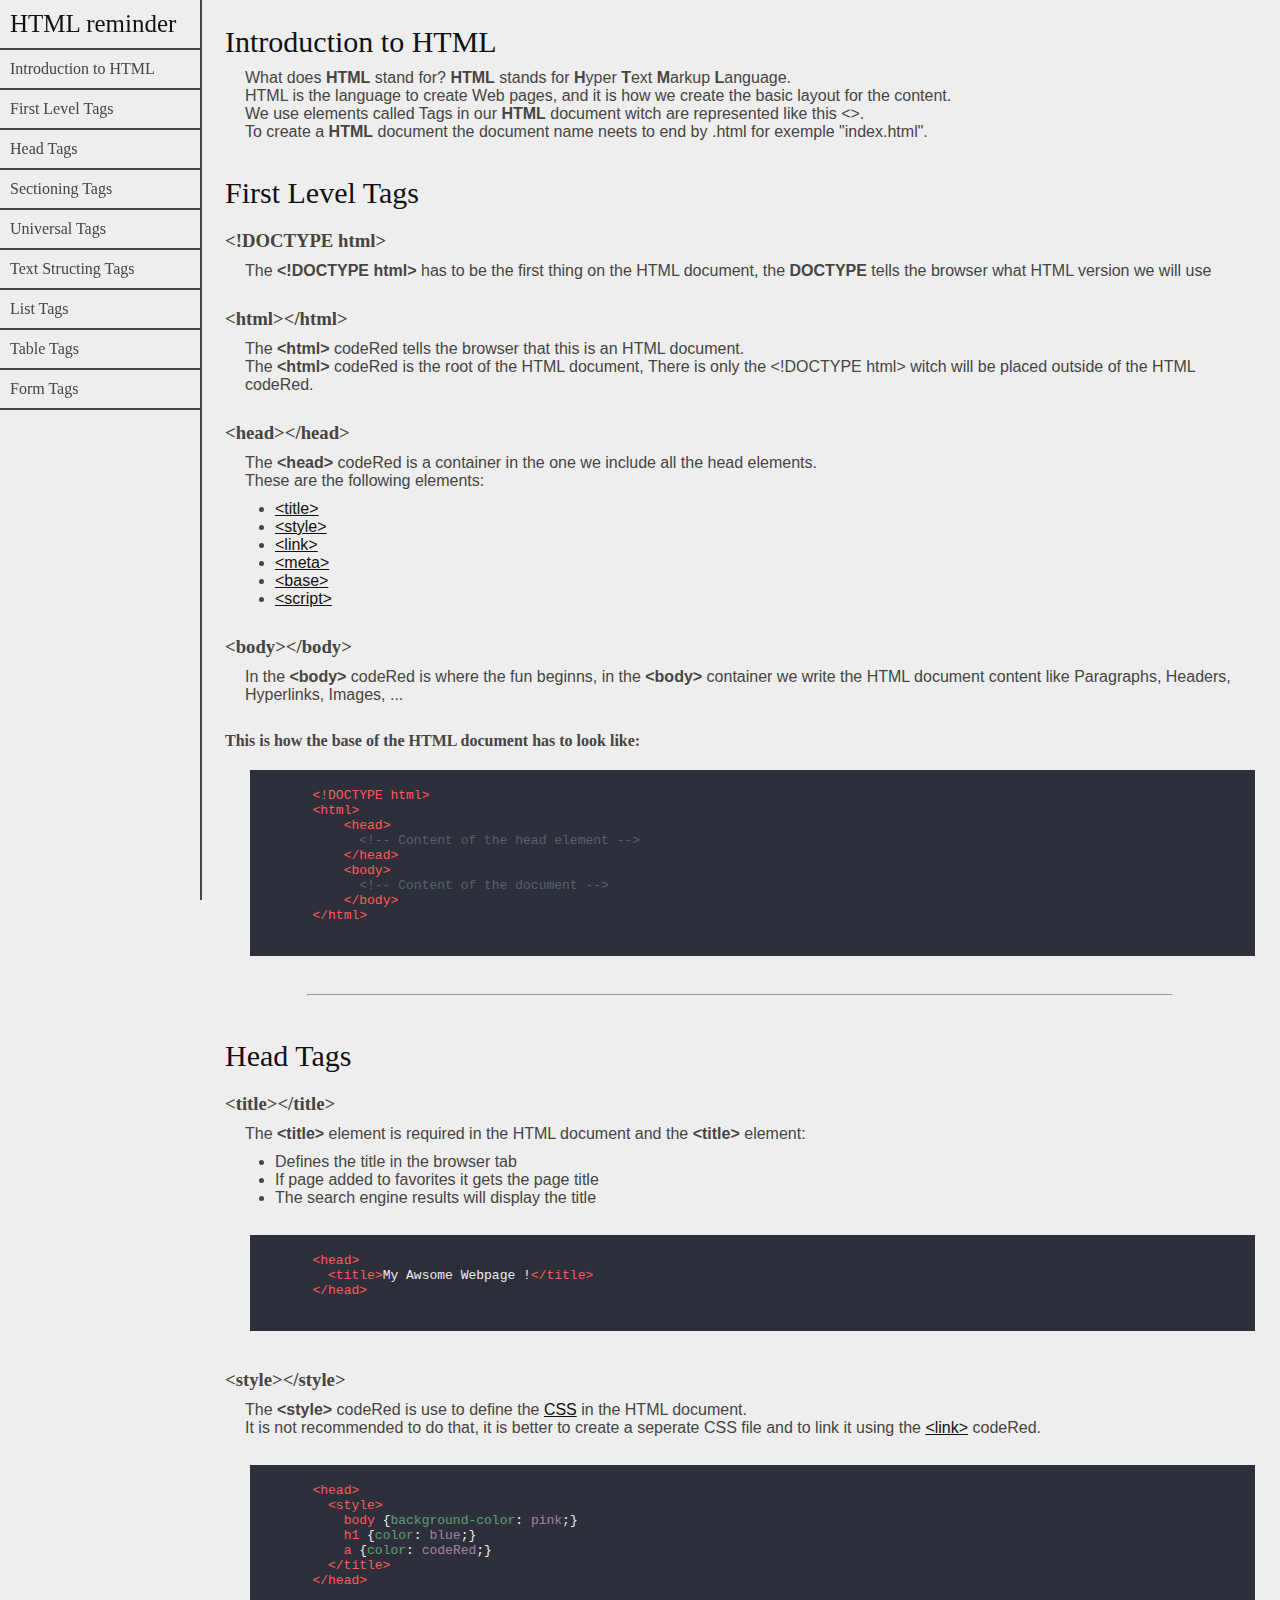
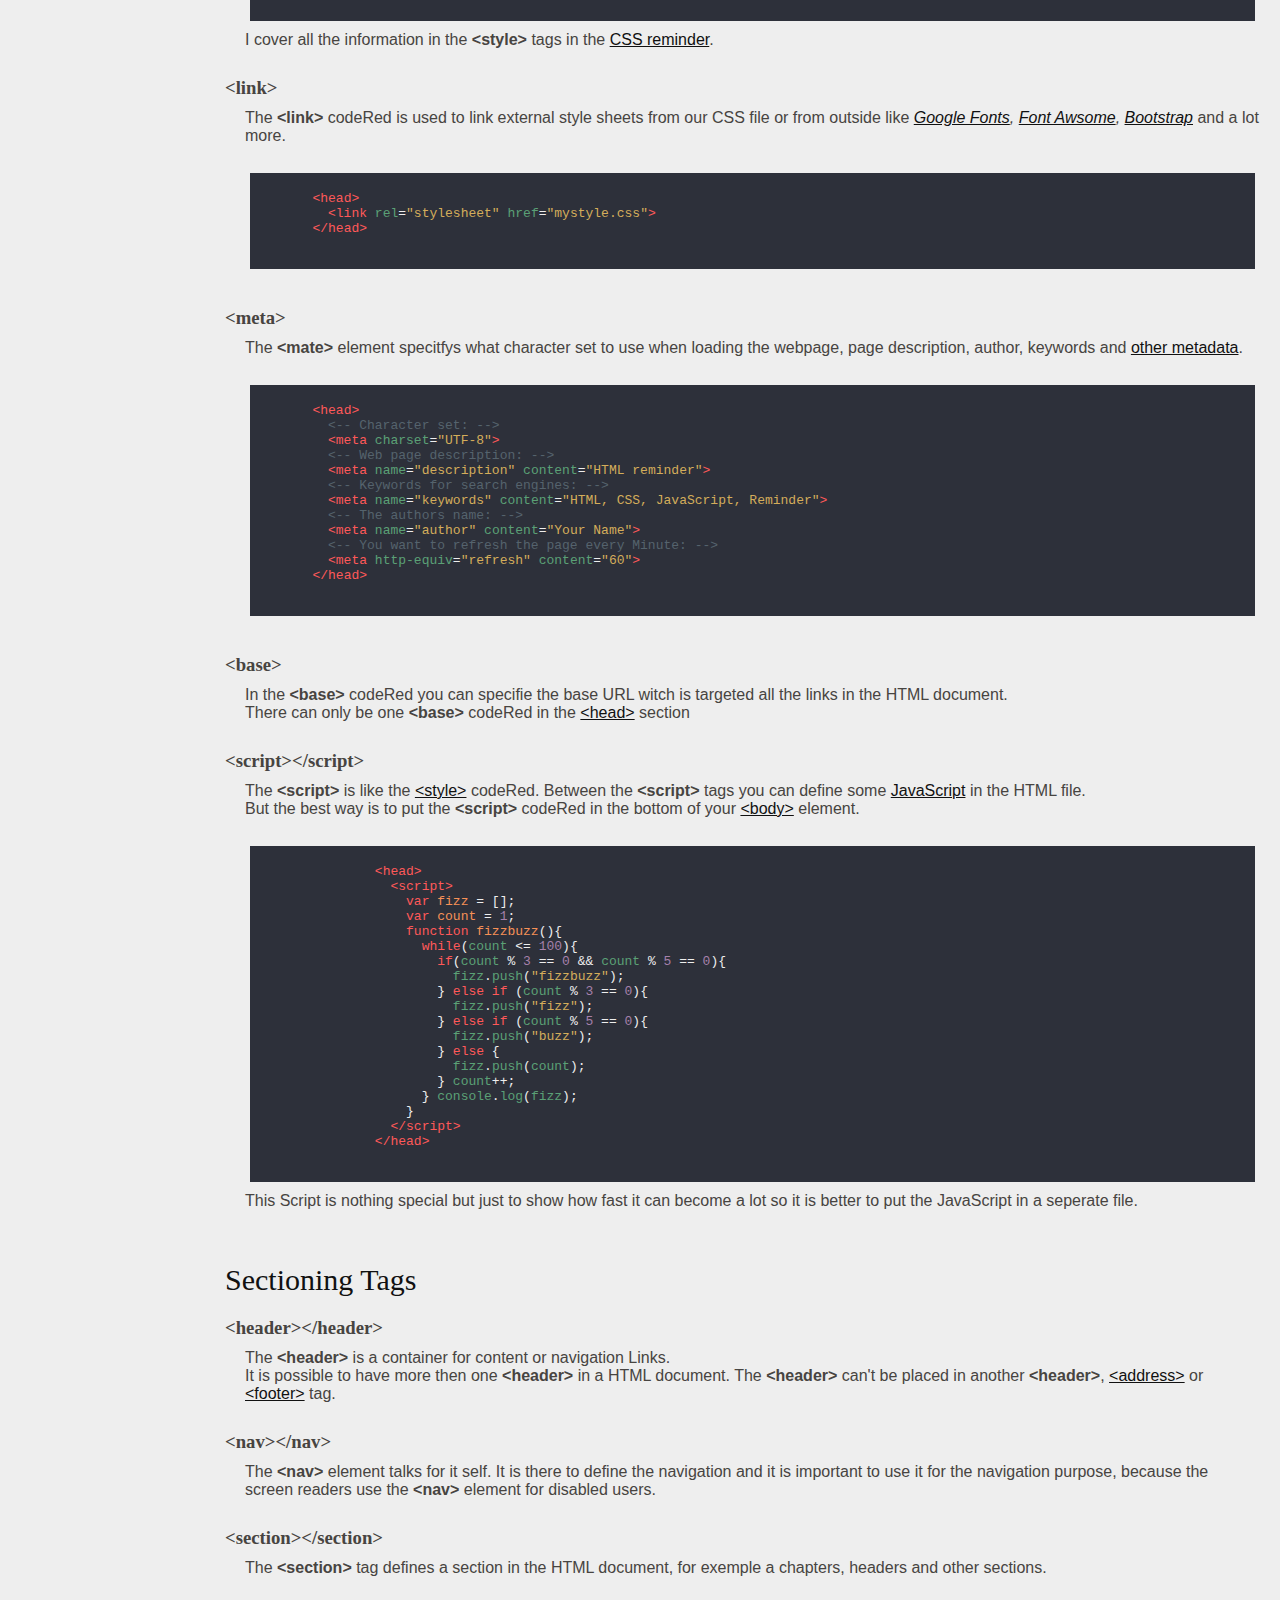
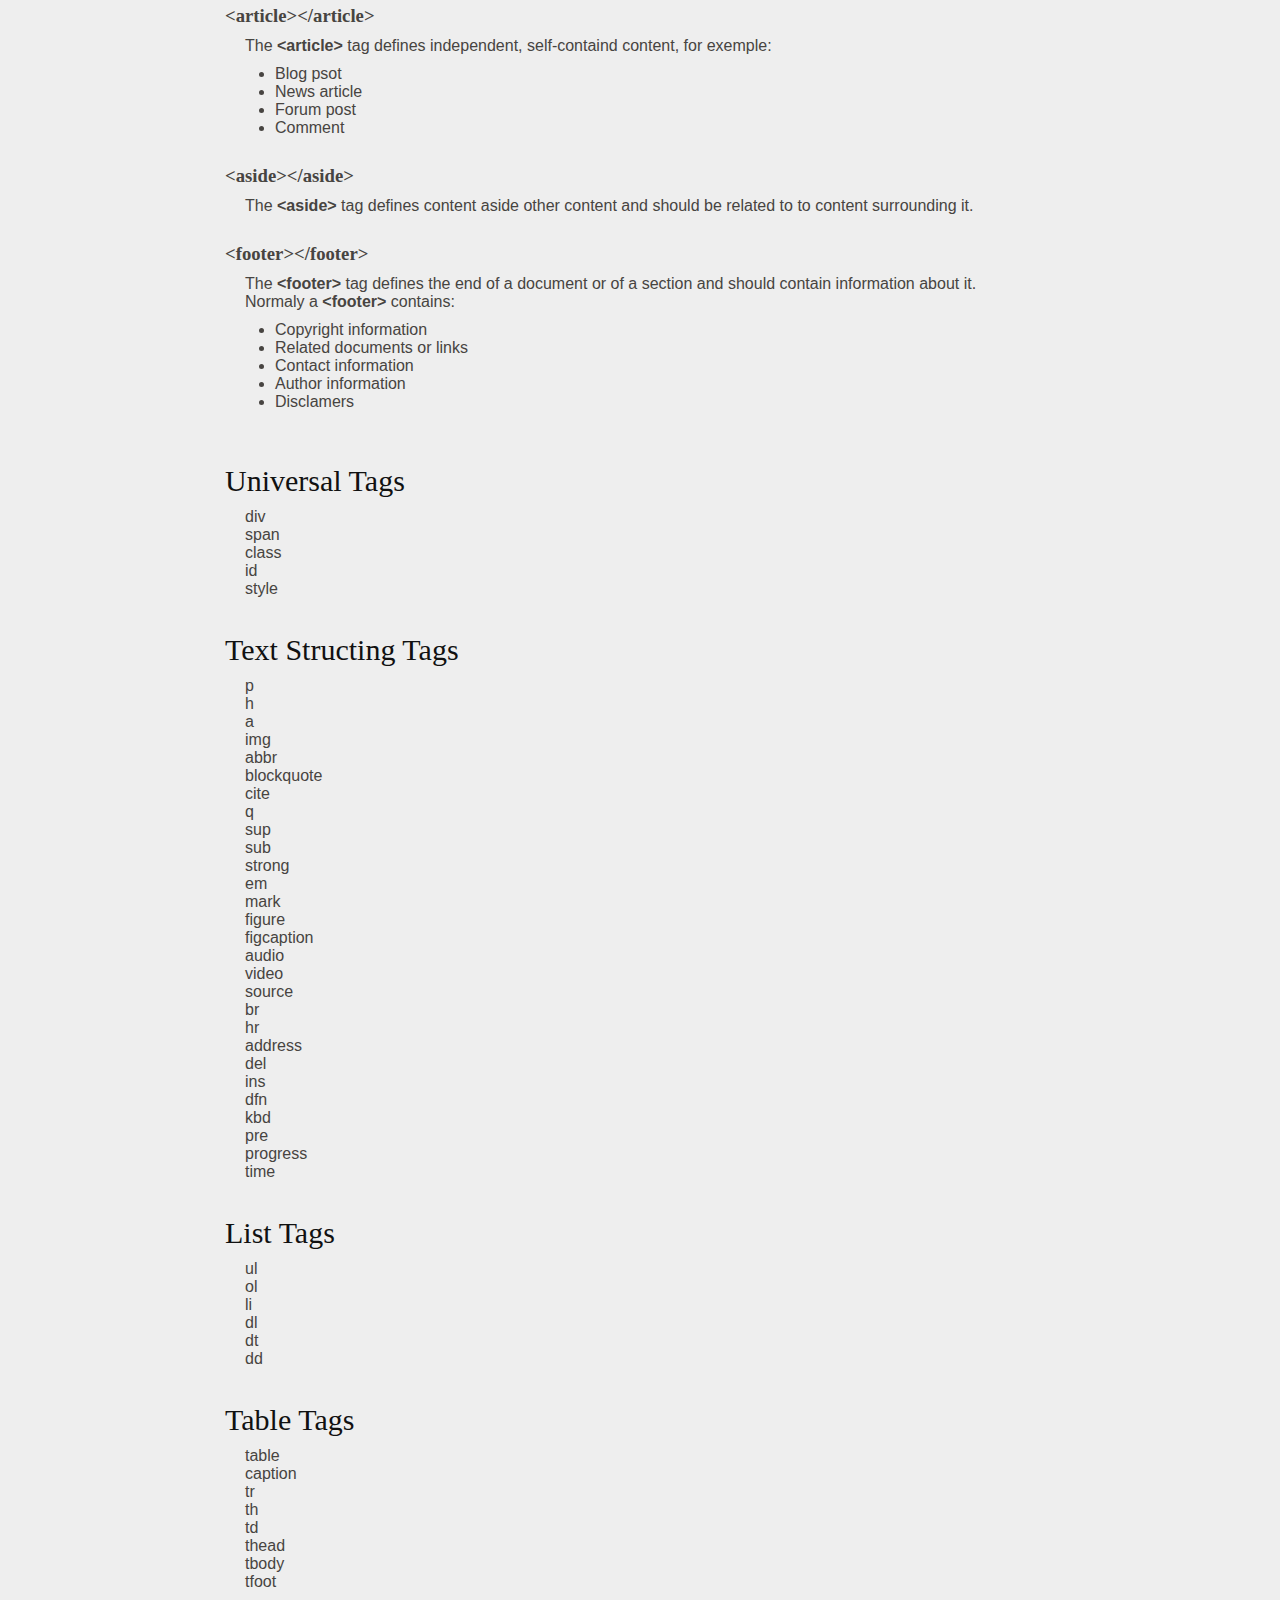
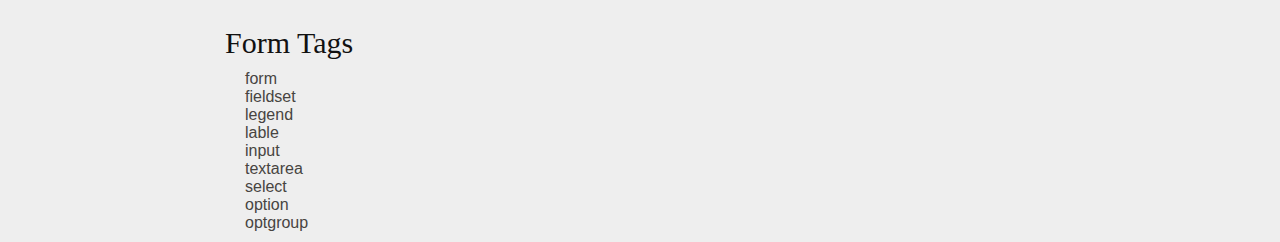
==== commit ed7cd29a: "added the Sectioning section to the code" ====
--- a/html/html.html
+++ b/html/html.html
@@ -60,7 +60,7 @@
             <li><a href="#meta" class="links">&lt;meta&gt;</a></li>
             <li><a href="#base" class="links">&lt;base&gt;</a></li>
             <li><a href="#script" class="links">&lt;script&gt;</a></li>
-            <li><a href="#noscript" class="links">&lt;noscript&gt;</a></li>
+            <!--li><a href="#noscript" class="links">&lt;noscript&gt;</a></li-->
           </ul>
         </div>
         <br>
@@ -245,21 +245,68 @@
         <br>
 
         <!--       END CODE -->
-
-
-
-
-        <p>noscript</p>
       </section>
 
       <section class="main-section" id="sectioning_Tags">
         <header>Sectioning Tags</header>
-        <p>header</p>
-        <p>nav</p>
-        <p>footer</p>
-        <p>section</p>
-        <p>article</p>
-        <p>aside</p>
+        <!--         HEADER -->
+
+        <h3 id="sectionHeader" class="headSection">&lt;header&gt;&lt;/header&gt;</h3>
+        <p>The <strong>&lt;header&gt;</strong> is a container for content or navigation Links.</p>
+        <p>It is possible to have more then one <strong>&lt;header&gt;</strong> in a HTML document. The <strong>&lt;header&gt;</strong> can't be placed in another <strong>&lt;header&gt;</strong>, <a href="#sectionAddress"
+            class="links">&lt;address&gt;</a> or <a href="#sectionFooter" class="links">&lt;footer&gt;</a> tag.</p>
+
+        <br>
+
+        <!--         NAV -->
+
+        <h3 id="sectionNav" class="headSection">&lt;nav&gt;&lt;/nav&gt;</h3>
+        <p>The <strong>&lt;nav&gt;</strong> element talks for it self. It is there to define the navigation and it is important to use it for the navigation purpose, because the screen readers use the <strong>&lt;nav&gt;</strong> element for disabled
+          users.</p>
+        <br>
+
+        <!--         SECTION -->
+
+        <h3 id="sectionSection" class="headSection">&lt;section&gt;&lt;/section&gt;</h3>
+        <p>The <strong>&lt;section&gt;</strong> tag defines a section in the HTML document, for exemple a chapters, headers and other sections.</p>
+        <br>
+
+        <!--         ARTICLE -->
+
+        <h3 id="asectionArticle" class="headSection">&lt;article&gt;&lt;/article&gt;</h3>
+        <p>The <strong>&lt;article&gt;</strong> tag defines independent, self-containd content, for exemple:</p>
+        <div class="listBox">
+          <ul>
+            <li>Blog psot</li>
+            <li>News article</li>
+            <li>Forum post</li>
+            <li>Comment</li>
+          </ul>
+        </div>
+        <br>
+
+        <!--         ASIDE -->
+
+        <h3 id="sectionAside" class="headSection">&lt;aside&gt;&lt;/aside&gt;</h3>
+        <p>The <strong>&lt;aside&gt;</strong> tag defines content aside other content and should be related to to content surrounding it.</p>
+        <br>
+
+        <!--         FOOTER -->
+
+        <h3 id="sectionFooter" class="headSection">&lt;footer&gt;&lt;/footer&gt;</h3>
+        <p>The <strong>&lt;footer&gt;</strong> tag defines the end of a document or of a section and should contain information about it.</p>
+        <p>Normaly a <strong>&lt;footer&gt;</strong> contains:</p>
+        <div class="listBox">
+          <ul>
+            <li>Copyright information</li>
+            <li>Related documents or links</li>
+            <li>Contact information</li>
+            <li>Author information</li>
+            <li>Disclamers</li>
+          </ul>
+        </div>
+
+        <br>
       </section>
 
       <section class="main-section" id="universal_Tags">
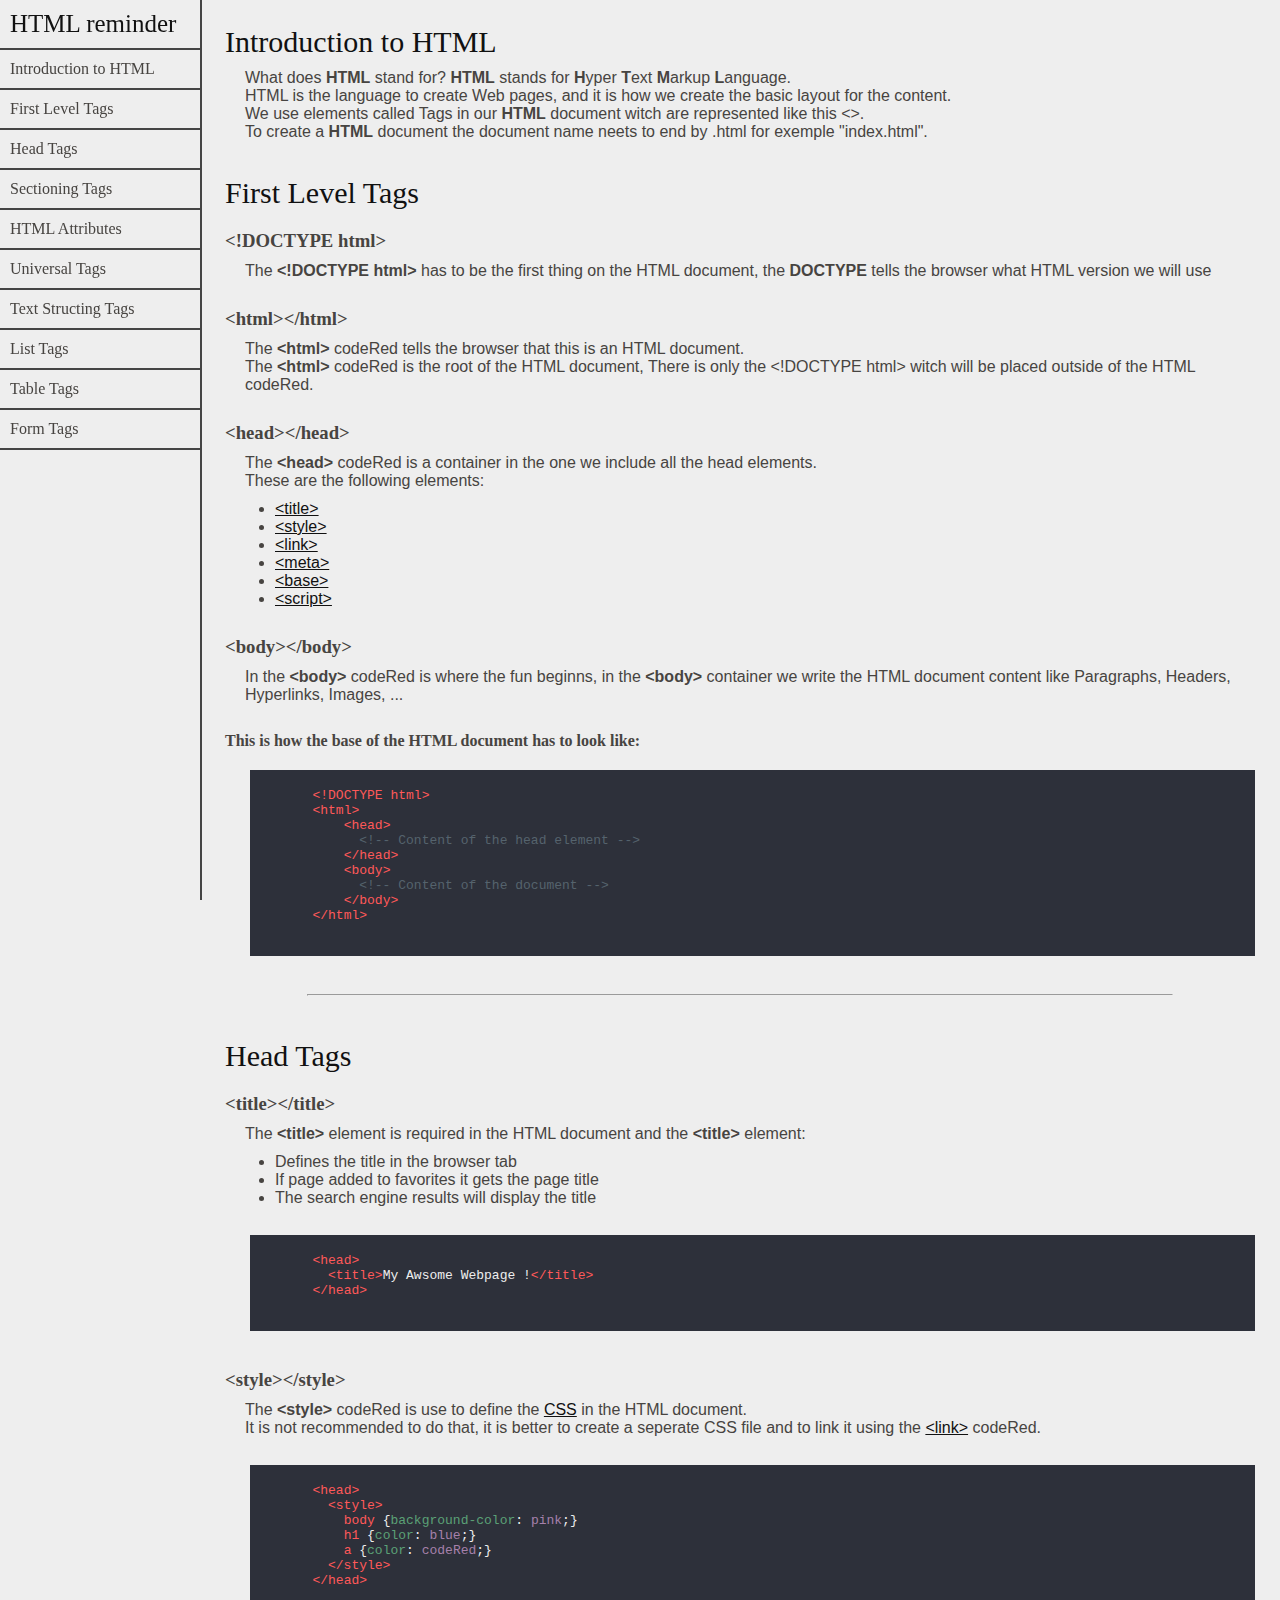
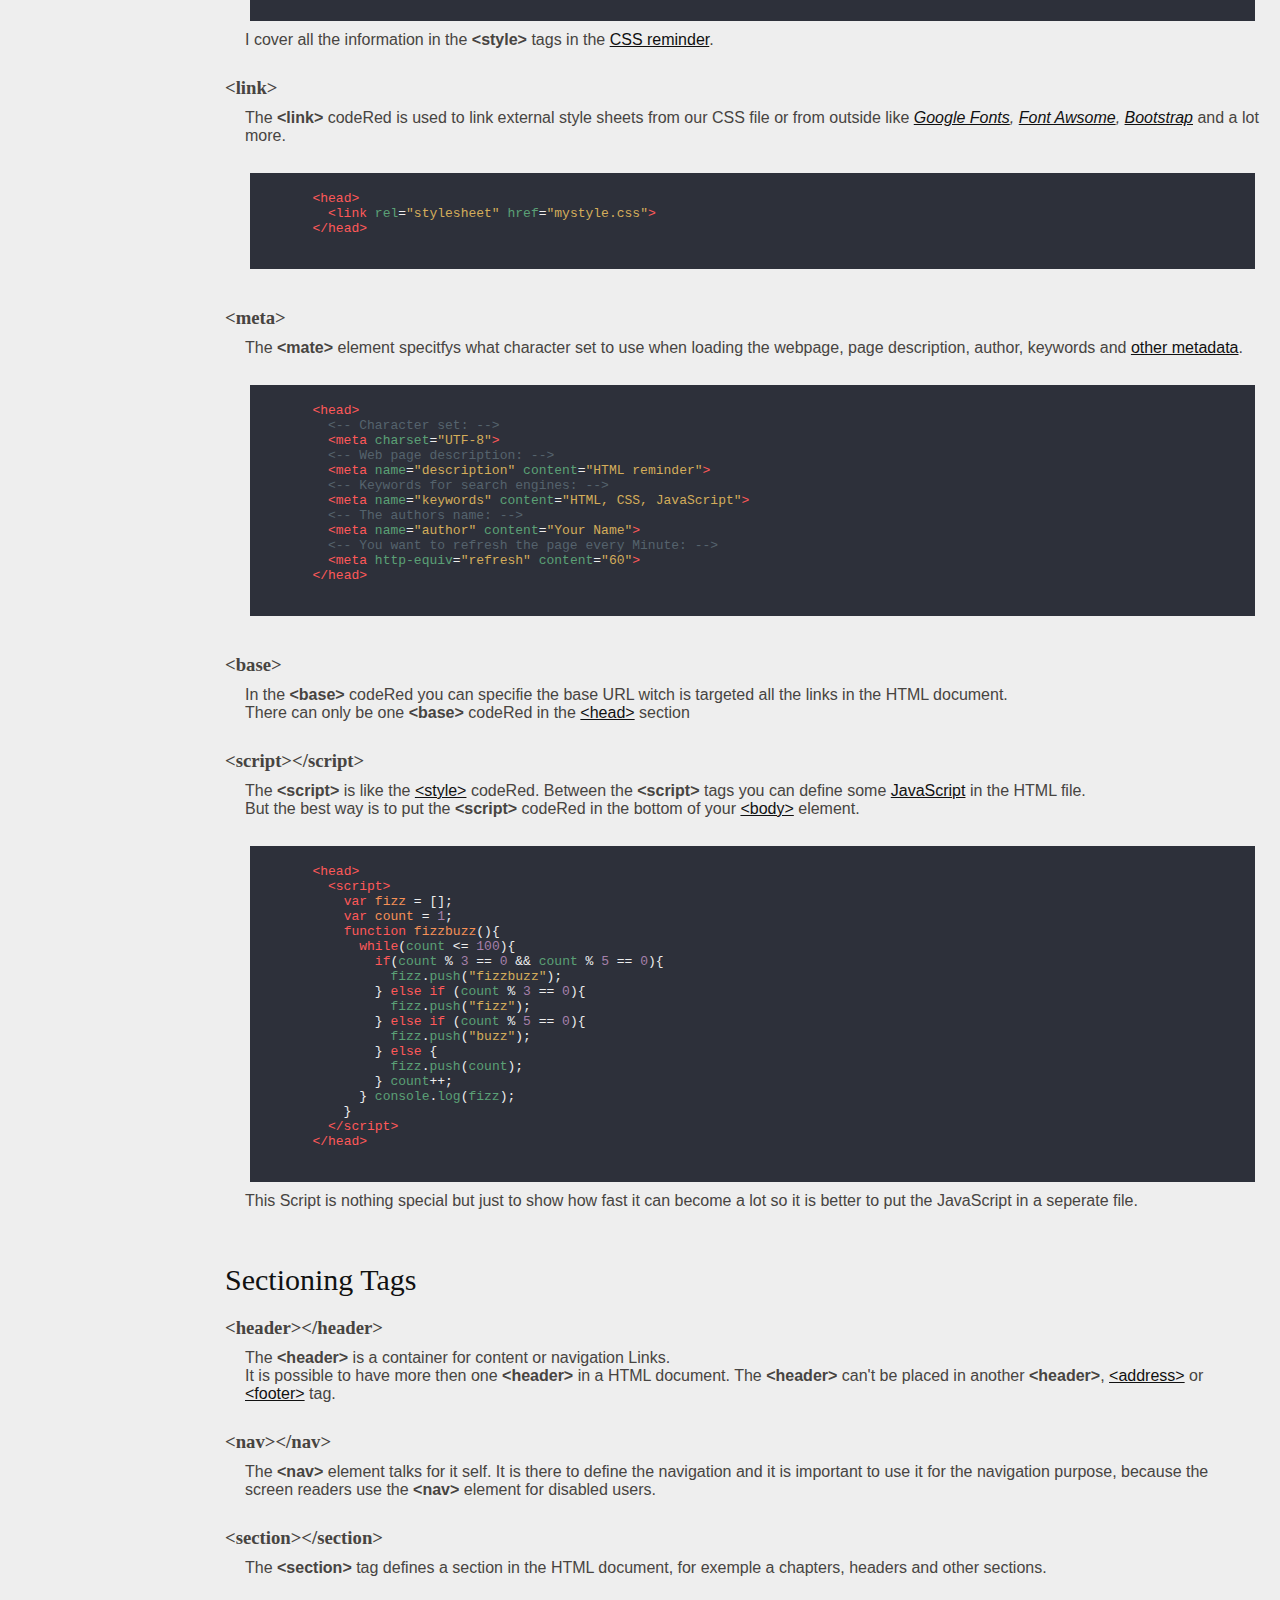
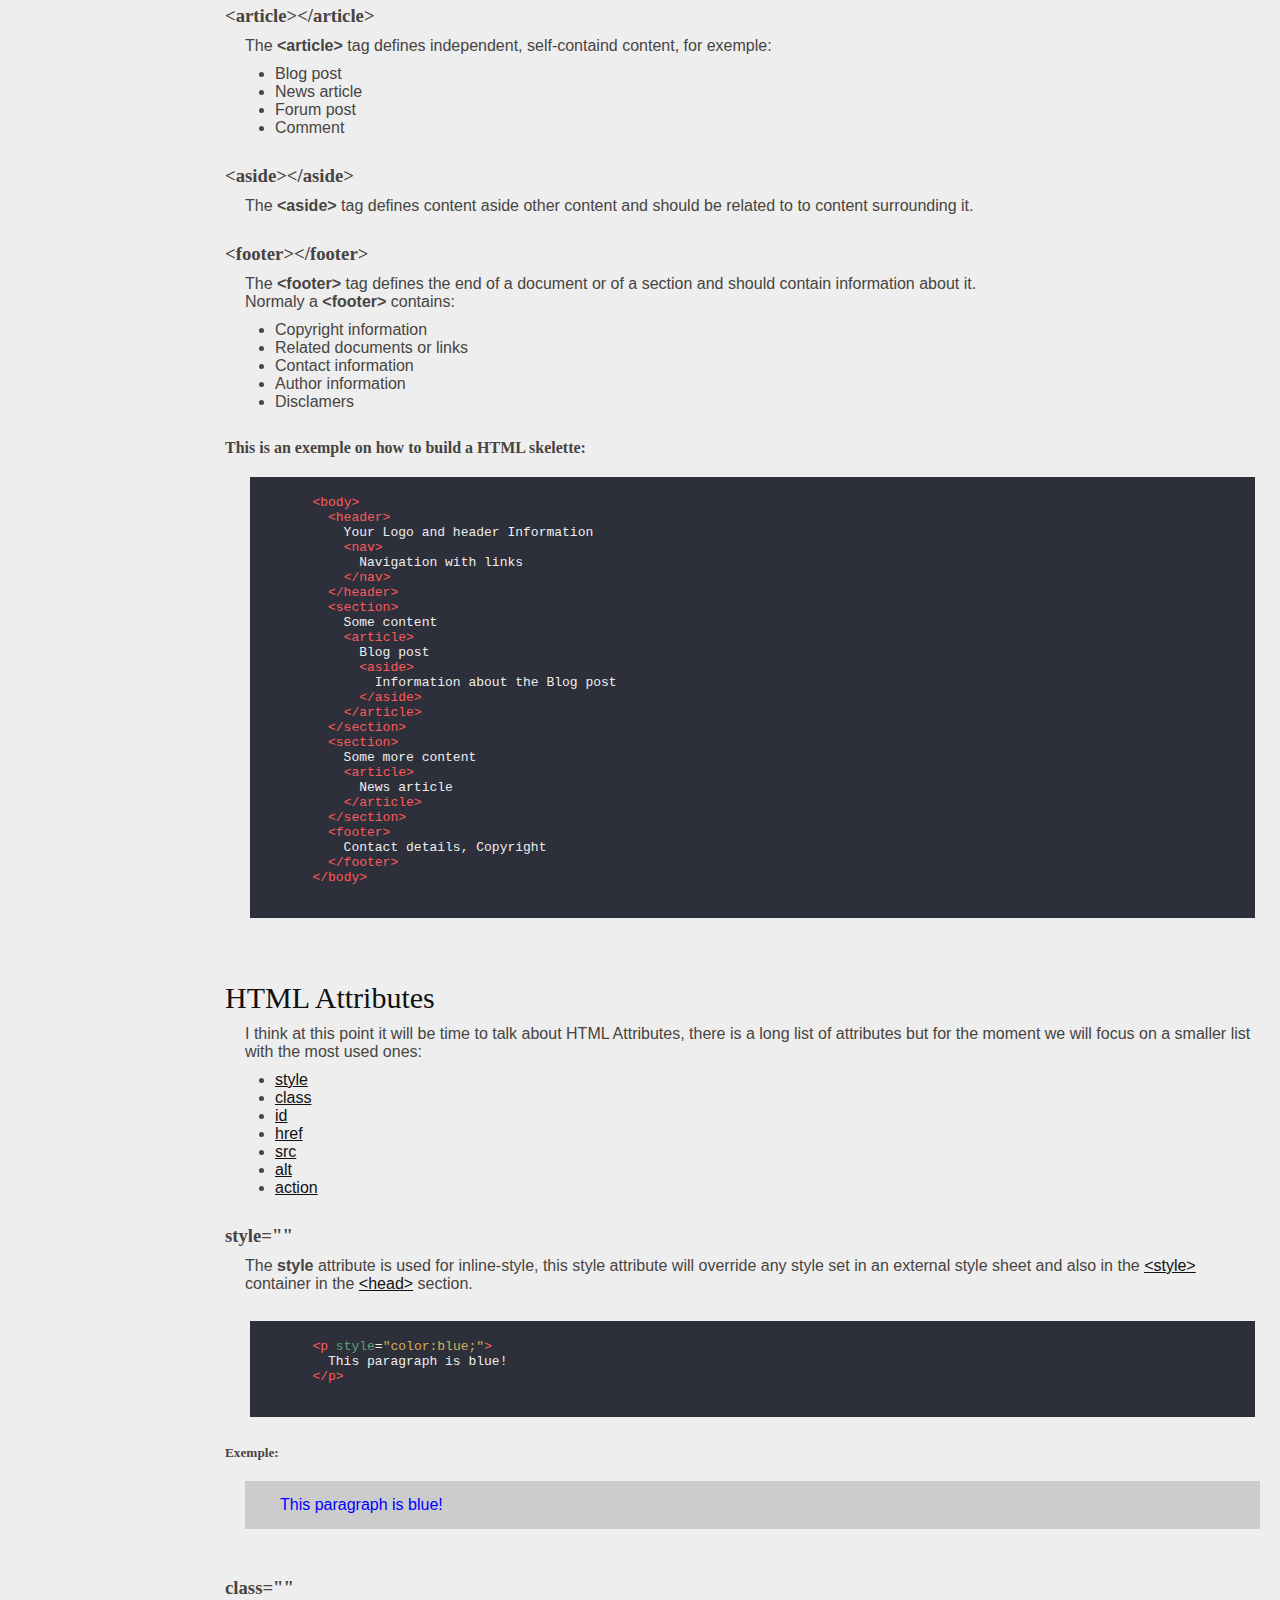
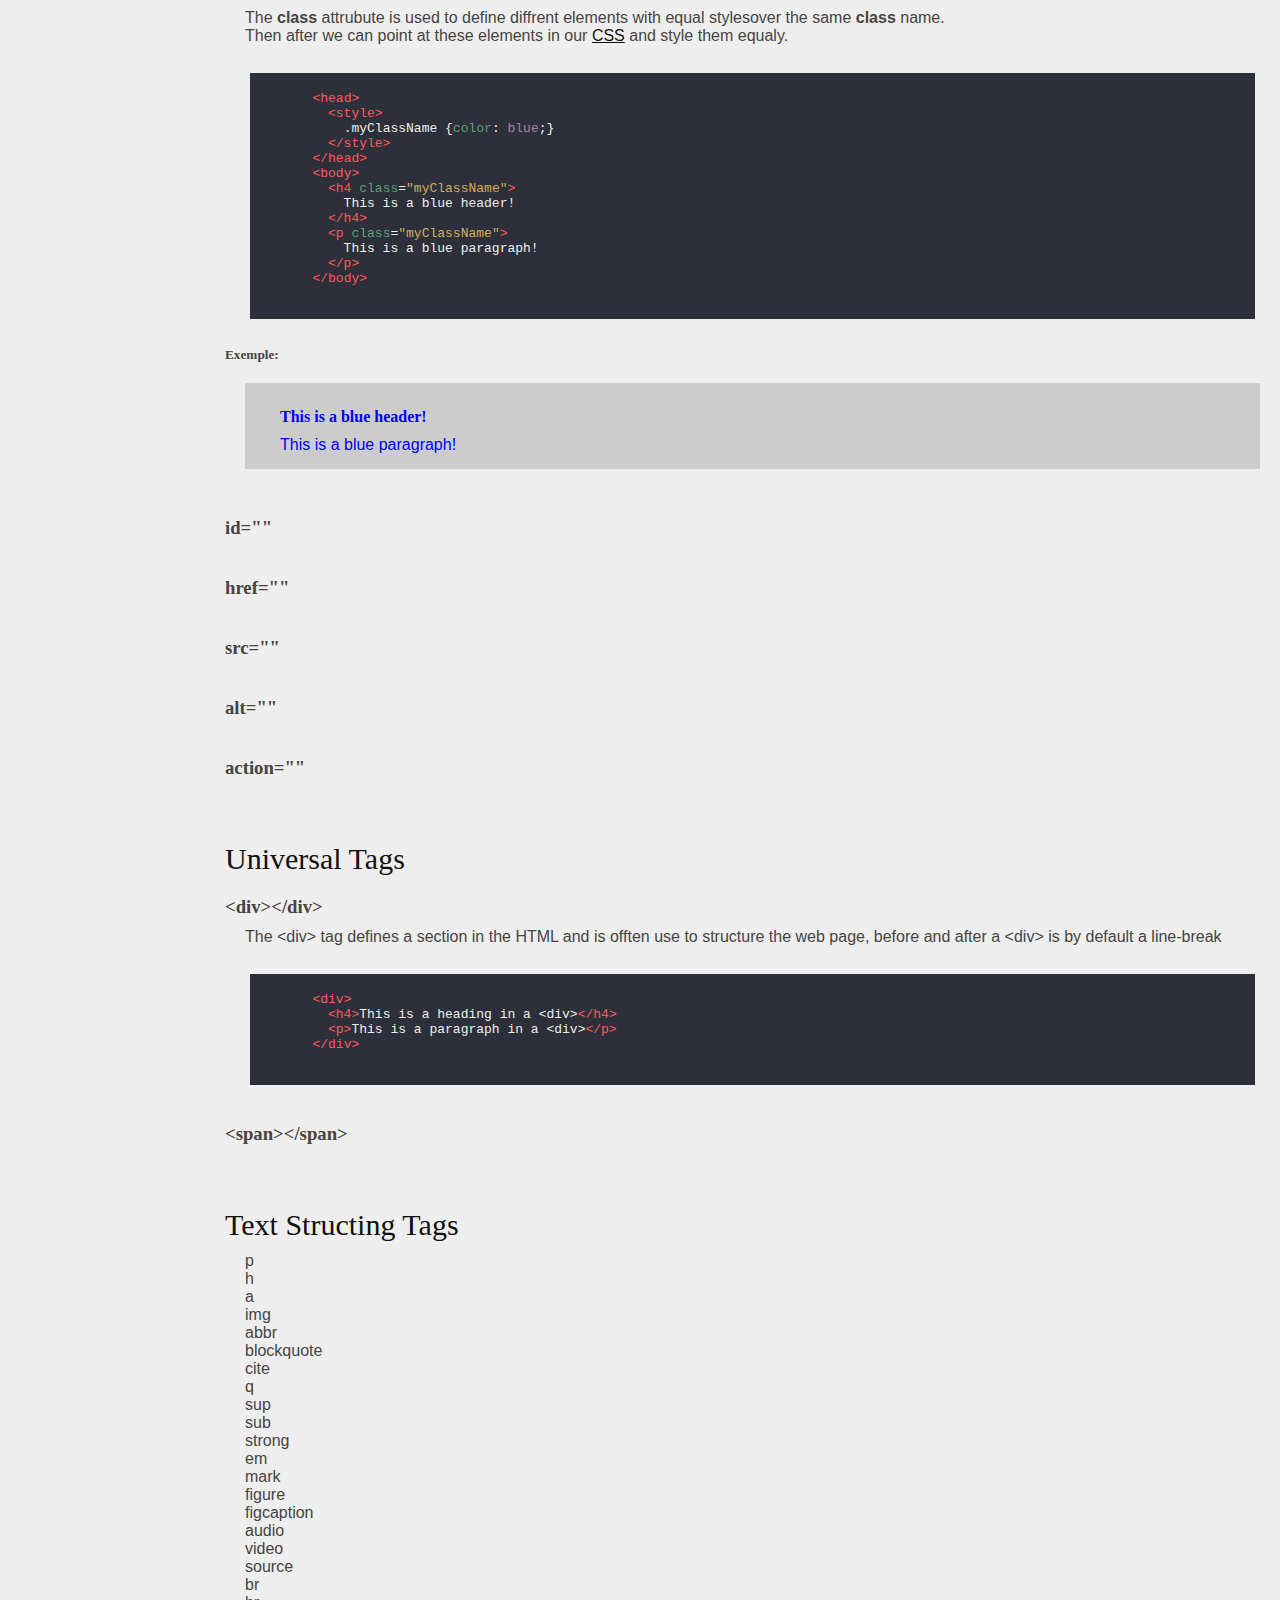
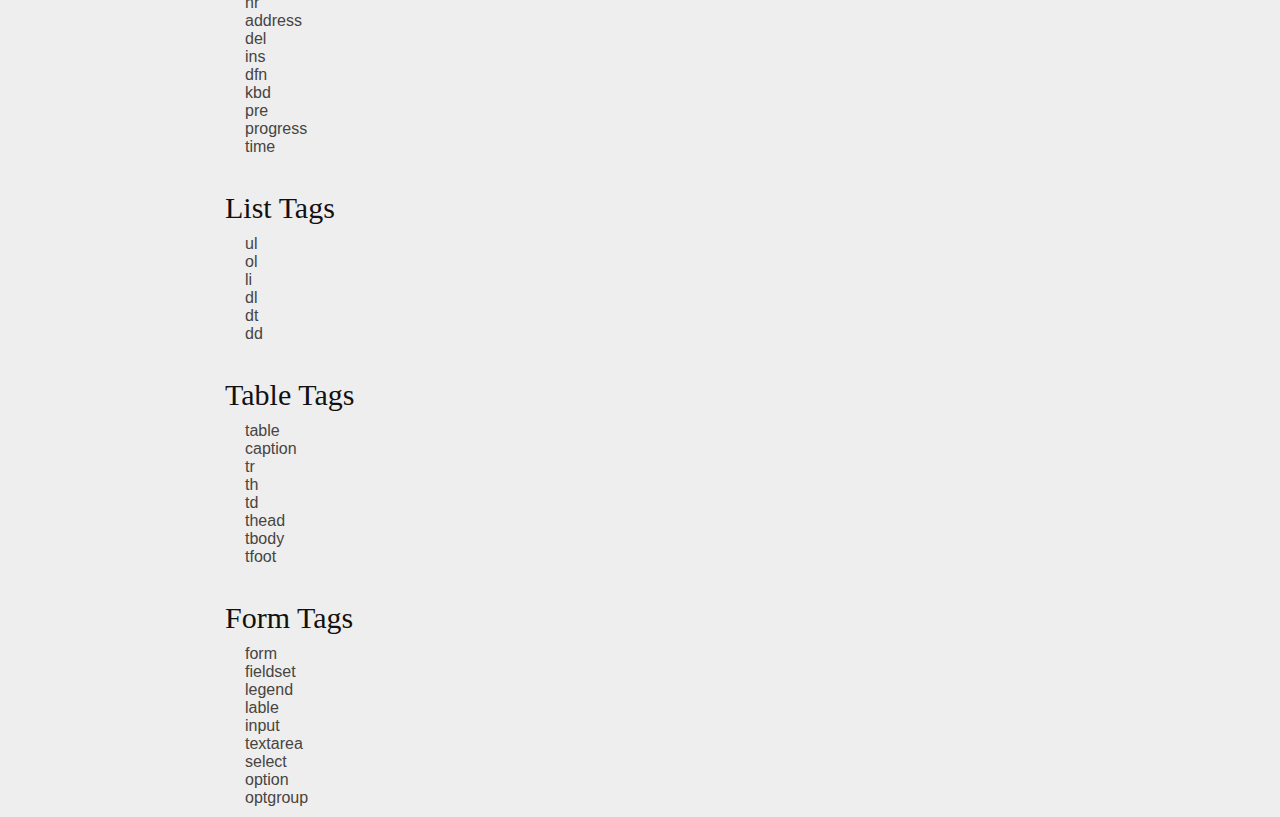
==== commit 54cba385: "added attributes" ====
--- a/html/html.html
+++ b/html/html.html
@@ -18,6 +18,7 @@
         <a href="#first_Level_Tags" class="nav-link">First Level Tags</a>
         <a href="#head_Tags" class="nav-link">Head Tags</a>
         <a href="#sectioning_Tags" class="nav-link">Sectioning Tags</a>
+        <a href="#html_Attributes" class="nav-link">HTML Attributes</a>
         <a href="#universal_Tags" class="nav-link">Universal Tags</a>
         <a href="#text_Structing_Tags" class="nav-link">Text Structing Tags</a>
         <a href="#list_Tags" class="nav-link">List Tags</a>
@@ -60,12 +61,11 @@
             <li><a href="#meta" class="links">&lt;meta&gt;</a></li>
             <li><a href="#base" class="links">&lt;base&gt;</a></li>
             <li><a href="#script" class="links">&lt;script&gt;</a></li>
-            <!--li><a href="#noscript" class="links">&lt;noscript&gt;</a></li-->
           </ul>
         </div>
         <br>
         <!--       BODY -->
-        <h3>&lt;body&gt;&lt;/body&gt;</h3>
+        <h3 id="body" class="headSection">&lt;body&gt;&lt;/body&gt;</h3>
         <p>In the <strong>&lt;body&gt;</strong> codeRed is where the fun beginns, in the <strong>&lt;body&gt;</strong> container we write the HTML document content like Paragraphs, Headers, Hyperlinks, Images, ...</p>
         <br>
 
@@ -139,7 +139,7 @@
             <span class="codeRed">body</span> {<span class="codeGreen">background-color</span>: <span class="codePurple">pink</span>;}
             <span class="codeRed">h1</span> {<span class="codeGreen">color</span>: <span class="codePurple">blue</span>;}
             <span class="codeRed">a</span> {<span class="codeGreen">color</span>: <span class="codePurple">codeRed</span>;}
-          <span class="codeRed">&lt;/title&gt;</span>
+          <span class="codeRed">&lt;/style&gt;</span>
         <span class="codeRed">&lt;/head&gt;</span>
             </code>
           </pre>
@@ -188,7 +188,7 @@
           <span class="codeGray">&lt;-- Web page description: --&gt;</span>
           <span class="codeRed">&lt;meta </span><span class="codeGreen">name</span>=<span class="codeYellow">"description"</span> <span class="codeGreen">content</span>=<span class="codeYellow">"HTML reminder"</span><span class="codeRed">&gt;</span>
           <span class="codeGray">&lt;-- Keywords for search engines: --&gt;</span>
-          <span class="codeRed">&lt;meta </span><span class="codeGreen">name</span>=<span class="codeYellow">"keywords"</span> <span class="codeGreen">content</span>=<span class="codeYellow">"HTML, CSS, JavaScript, Reminder"</span><span class="codeRed">&gt;</span>
+          <span class="codeRed">&lt;meta </span><span class="codeGreen">name</span>=<span class="codeYellow">"keywords"</span> <span class="codeGreen">content</span>=<span class="codeYellow">"HTML, CSS, JavaScript"</span><span class="codeRed">&gt;</span>
           <span class="codeGray">&lt;-- The authors name: --&gt;</span>
           <span class="codeRed">&lt;meta </span><span class="codeGreen">name</span>=<span class="codeYellow">"author"</span> <span class="codeGreen">content</span>=<span class="codeYellow">"Your Name"</span><span class="codeRed">&gt;</span>
           <span class="codeGray">&lt;-- You want to refresh the page every Minute: --&gt;</span>
@@ -218,37 +218,39 @@
         <!--     CODEBOX -->
         <div class="codeBox">
           <pre>
-                    <code>
-                <span class="codeRed">&lt;head&gt;</span>
-                  <span class="codeRed">&lt;script&gt;</span>
-                    <span class="codeRed">var</span> <span class="codeOrange">fizz</span> = [];
-                    <span class="codeRed">var</span> <span class="codeOrange">count</span> = <span class="codePurple">1</span>;
-                    <span class="codeRed">function</span> <span class="codeOrange">fizzbuzz</span>(){
-                      <span class="codeRed">while</span>(<span class="codeGreen">count</span> &lt;= <span class="codePurple">100</span>){
-                        <span class="codeRed">if</span>(<span class="codeGreen">count</span> % <span class="codePurple">3</span> == <span class="codePurple">0</span> && <span class="codeGreen">count</span> % <span class="codePurple">5</span> == <span class="codePurple">0</span>){
-                          <span class="codeGreen">fizz</span>.<span class="codeGreen">push</span>(<span class="codeYellow">"fizzbuzz"</span>);
-                        } <span class="codeRed">else if</span> (<span class="codeGreen">count</span> % <span class="codePurple">3</span> == <span class="codePurple">0</span>){
-                          <span class="codeGreen">fizz</span>.<span class="codeGreen">push</span>(<span class="codeYellow">"fizz"</span>);
-                        } <span class="codeRed">else if</span> (<span class="codeGreen">count</span> % <span class="codePurple">5</span> == <span class="codePurple">0</span>){
-                          <span class="codeGreen">fizz</span>.<span class="codeGreen">push</span>(<span class="codeYellow">"buzz"</span>);
-                        } <span class="codeRed">else</span> {
-                          <span class="codeGreen">fizz</span>.<span class="codeGreen">push</span>(<span class="codeGreen">count</span>);
-                        } <span class="codeGreen">count</span>++;
-                      } <span class="codeGreen">console</span>.<span class="codeGreen">log</span>(<span class="codeGreen">fizz</span>);
-                    }
-                  <span class="codeRed">&lt;/script&gt;</span>
-                <span class="codeRed">&lt;/head&gt;</span >
-                    </code>
-                  </pre>
+                  <code>
+        <span class="codeRed">&lt;head&gt;</span>
+          <span class="codeRed">&lt;script&gt;</span>
+            <span class="codeRed">var</span> <span class="codeOrange">fizz</span> = [];
+            <span class="codeRed">var</span> <span class="codeOrange">count</span> = <span class="codePurple">1</span>;
+            <span class="codeRed">function</span> <span class="codeOrange">fizzbuzz</span>(){
+              <span class="codeRed">while</span>(<span class="codeGreen">count</span> &lt;= <span class="codePurple">100</span>){
+                <span class="codeRed">if</span>(<span class="codeGreen">count</span> % <span class="codePurple">3</span> == <span class="codePurple">0</span> && <span class="codeGreen">count</span> % <span class="codePurple">5</span> == <span class="codePurple">0</span>){
+                  <span class="codeGreen">fizz</span>.<span class="codeGreen">push</span>(<span class="codeYellow">"fizzbuzz"</span>);
+                } <span class="codeRed">else if</span> (<span class="codeGreen">count</span> % <span class="codePurple">3</span> == <span class="codePurple">0</span>){
+                  <span class="codeGreen">fizz</span>.<span class="codeGreen">push</span>(<span class="codeYellow">"fizz"</span>);
+                } <span class="codeRed">else if</span> (<span class="codeGreen">count</span> % <span class="codePurple">5</span> == <span class="codePurple">0</span>){
+                  <span class="codeGreen">fizz</span>.<span class="codeGreen">push</span>(<span class="codeYellow">"buzz"</span>);
+                } <span class="codeRed">else</span> {
+                  <span class="codeGreen">fizz</span>.<span class="codeGreen">push</span>(<span class="codeGreen">count</span>);
+                } <span class="codeGreen">count</span>++;
+              } <span class="codeGreen">console</span>.<span class="codeGreen">log</span>(<span class="codeGreen">fizz</span>);
+            }
+          <span class="codeRed">&lt;/script&gt;</span>
+        <span class="codeRed">&lt;/head&gt;</span >
+                  </code>
+                </pre>
         </div>
         <p>This Script is nothing special but just to show how fast it can become a lot so it is better to put the JavaScript in a seperate file.</p>
         <br>
 
         <!--       END CODE -->
+
       </section>
 
       <section class="main-section" id="sectioning_Tags">
         <header>Sectioning Tags</header>
+
         <!--         HEADER -->
 
         <h3 id="sectionHeader" class="headSection">&lt;header&gt;&lt;/header&gt;</h3>
@@ -277,7 +279,7 @@
         <p>The <strong>&lt;article&gt;</strong> tag defines independent, self-containd content, for exemple:</p>
         <div class="listBox">
           <ul>
-            <li>Blog psot</li>
+            <li>Blog post</li>
             <li>News article</li>
             <li>Forum post</li>
             <li>Comment</li>
@@ -307,15 +309,164 @@
         </div>
 
         <br>
-      </section>
+        <h4>This is an exemple on how to build a HTML skelette:</h4>
+        <!--       CODEBOX -->
+
+        <div class="codeBox">
+          <pre>
+            <code>
+        <span class="codeRed">&lt;body&gt;</span>
+          <span class="codeRed">&lt;header&gt;</span>
+            Your Logo and header Information
+            <span class="codeRed">&lt;nav&gt;</span>
+              Navigation with links
+            <span class="codeRed">&lt;/nav&gt;</span>
+          <span class="codeRed">&lt;/header&gt;</span>
+          <span class="codeRed">&lt;section&gt;</span>
+            Some content
+            <span class="codeRed">&lt;article&gt;</span>
+              Blog post
+              <span class="codeRed">&lt;aside&gt;</span>
+                Information about the Blog post
+              <span class="codeRed">&lt;/aside&gt;</span>
+            <span class="codeRed">&lt;/article&gt;</span>
+          <span class="codeRed">&lt;/section&gt;</span>
+          <span class="codeRed">&lt;section&gt;</span>
+            Some more content
+            <span class="codeRed">&lt;article&gt;</span>
+              News article
+            <span class="codeRed">&lt;/article&gt;</span>
+          <span class="codeRed">&lt;/section&gt;</span>
+          <span class="codeRed">&lt;footer&gt;</span>
+            Contact details, Copyright
+          <span class="codeRed">&lt;/footer&gt;</span>
+        <span class="codeRed">&lt;/body&gt;</span>
+            </code>
+          </pre>
+        </div>
+        <br>
+        <!--       END CODE -->
+
+      </section>
+
+      <!--       HTML ATTRIBUTES -->
+
+      <section class="main-section" id="html_Attributes">
+        <header>HTML Attributes</header>
+        <p>I think at this point it will be time to talk about HTML Attributes, there is a long list of attributes but for the moment we will focus on a smaller list with the most used ones:</p>
+        <div class="listBox">
+          <ul>
+            <li><a href="#attributeStyle" class="links">style</a></li>
+            <li><a href="#attributeClass" class="links">class</a></li>
+            <li><a href="#attributeId" class="links">id</a></li>
+            <li><a href="#attributeHref" class="links">href</a></li>
+            <li><a href="#attributeSrc" class="links">src</a></li>
+            <li><a href="#attributeAlt" class="links">alt</a></li>
+            <li><a href="#attributeAction" class="links">action</a></li>
+          </ul>
+        </div>
+        <br>
+        <!--          STYLE -->
+        <h3 id="attributeStyle" class="headSection">style=""</h3>
+        <p>The <strong>style</strong> attribute is used for inline-style, this style attribute will override any style set in an external style sheet and also in the <a href="#style" class="links">&lt;style&gt;</a> container in the <a href="#head"
+            class="links">&lt;head&gt;</a> section.</p>
+        <br>
+
+        <!--       CODEBOX -->
+
+        <div class="codeBox">
+          <pre>
+            <code>
+        <span class="codeRed">&lt;p</span> <span class="codeGreen">style</span>=<span class="codeYellow">"color:blue;"</span><span class="codeRed">&gt;</span>
+          This paragraph is blue!
+        <span class="codeRed">&lt;/p&gt;</span>
+            </code>
+          </pre>
+        </div>
+        <br>
+        <h5>Exemple:</h5>
+        <div class="exempleBox">
+          <p style="color:blue;">This paragraph is blue!</p>
+        </div>
+
+        <br>
+
+
+        <!--       END CODE -->
+
+        <h3 id="attributeClass" class="headSection">class=""</h3>
+        <p>The <strong>class</strong> attrubute is used to define diffrent elements with equal stylesover the same <strong>class</strong> name.</p>
+        <p>Then after we can point at these elements in our <a href="#css.html" class="links">CSS</a> and style them equaly.</p>
+        <br>
+        <!--       CODEBOX -->
+
+        <div class="codeBox">
+          <pre>
+            <code>
+        <span class="codeRed">&lt;head&gt;</span>
+          <span class="codeRed">&lt;style&gt;</span>
+            <span class="">.myClassName</span> {<span class="codeGreen">color</span>: <span class="codePurple">blue</span>;}
+          <span class="codeRed">&lt;/style&gt;</span>
+        <span class="codeRed">&lt;/head&gt;</span>
+        <span class="codeRed">&lt;body&gt;</span>
+          <span class="codeRed">&lt;h4</span> <span class="codeGreen">class</span>=<span class="codeYellow">"myClassName"</span><span class="codeRed">&gt;</span>
+            This is a blue header!
+          <span class="codeRed">&lt;/h4&gt;</span>
+          <span class="codeRed">&lt;p</span> <span class="codeGreen">class</span>=<span class="codeYellow">"myClassName"</span><span class="codeRed">&gt;</span>
+            This is a blue paragraph!
+          <span class="codeRed">&lt;/p&gt;</span>
+        <span class="codeRed">&lt;/body&gt;</span>
+            </code>
+          </pre>
+        </div>
+        <br>
+        <h5>Exemple:</h5>
+        <div class="exempleBox">
+          <h4 style="color:blue;">This is a blue header!</h4>
+          <p style="color:blue;">This is a blue paragraph!</p>
+        </div>
+        <br>
+        <!--          ID -->
+        <h3 id="attributeId" class="headSection">id=""</h3>
+        <br>
+        <h3 id="attributeHref" class="headSection">href=""</h3>
+        <br>
+        <h3 id="attributeSrc" class="headSection">src=""</h3>
+        <br>
+        <h3 id="attributeAlt" class="headSection">alt=""</h3>
+        <br>
+        <h3 id="attributeAction" class="headSection">action=""</h3>
+        <br>
+      </section>
+
+      <!--       UNIVERSAL TAGS -->
 
       <section class="main-section" id="universal_Tags">
         <header>Universal Tags</header>
-        <p>div</p>
-        <p>span</p>
-        <p>class</p>
-        <p>id</p>
-        <p>style</p>
+
+        <!--         DIV -->
+
+        <h3 id="universalDiv" class="headSection">&lt;div&gt;&lt;/div&gt;</h3>
+        <p>The &lt;div&gt; tag defines a section in the HTML and is offten use to structure the web page, before and after a &lt;div&gt; is by default a line-break</p>
+        <br>
+        <!--       CODEBOX -->
+
+        <div class="codeBox">
+          <pre>
+            <code>
+        <span class="codeRed">&lt;div&gt;</span>
+          <span class="codeRed">&lt;h4&gt;</span>This is a heading in a &lt;div&gt;<span class="codeRed">&lt;/h4&gt;</span>
+          <span class="codeRed">&lt;p&gt;</span>This is a paragraph in a &lt;div&gt;<span class="codeRed">&lt;/p&gt;</span>
+        <span class="codeRed">&lt;/div&gt;</span>
+            </code>
+          </pre>
+        </div>
+        <br>
+        <!--       END CODE -->
+
+        <!--         SPAN -->
+        <h3>&lt;span&gt;&lt;/span&gt;</h3>
+        <br>
       </section>
 
       <section class="main-section " id="text_Structing_Tags">
@@ -389,7 +540,6 @@
 
   </div>
 
-
 </body>
 
 </html>--- a/css/html.css
+++ b/css/html.css
@@ -157,6 +157,16 @@
     color: var(--jsNamedColor);
 }
 
+.exempleBox>h4 {
+    margin-left: 20px;
+}
+
+.exempleBox {
+    background-color: #ccc;
+    padding: 15px;
+    margin: 20px;
+}
+
 @media (max-width: 700px) {
     .page {
         grid-template-columns: 1fr;
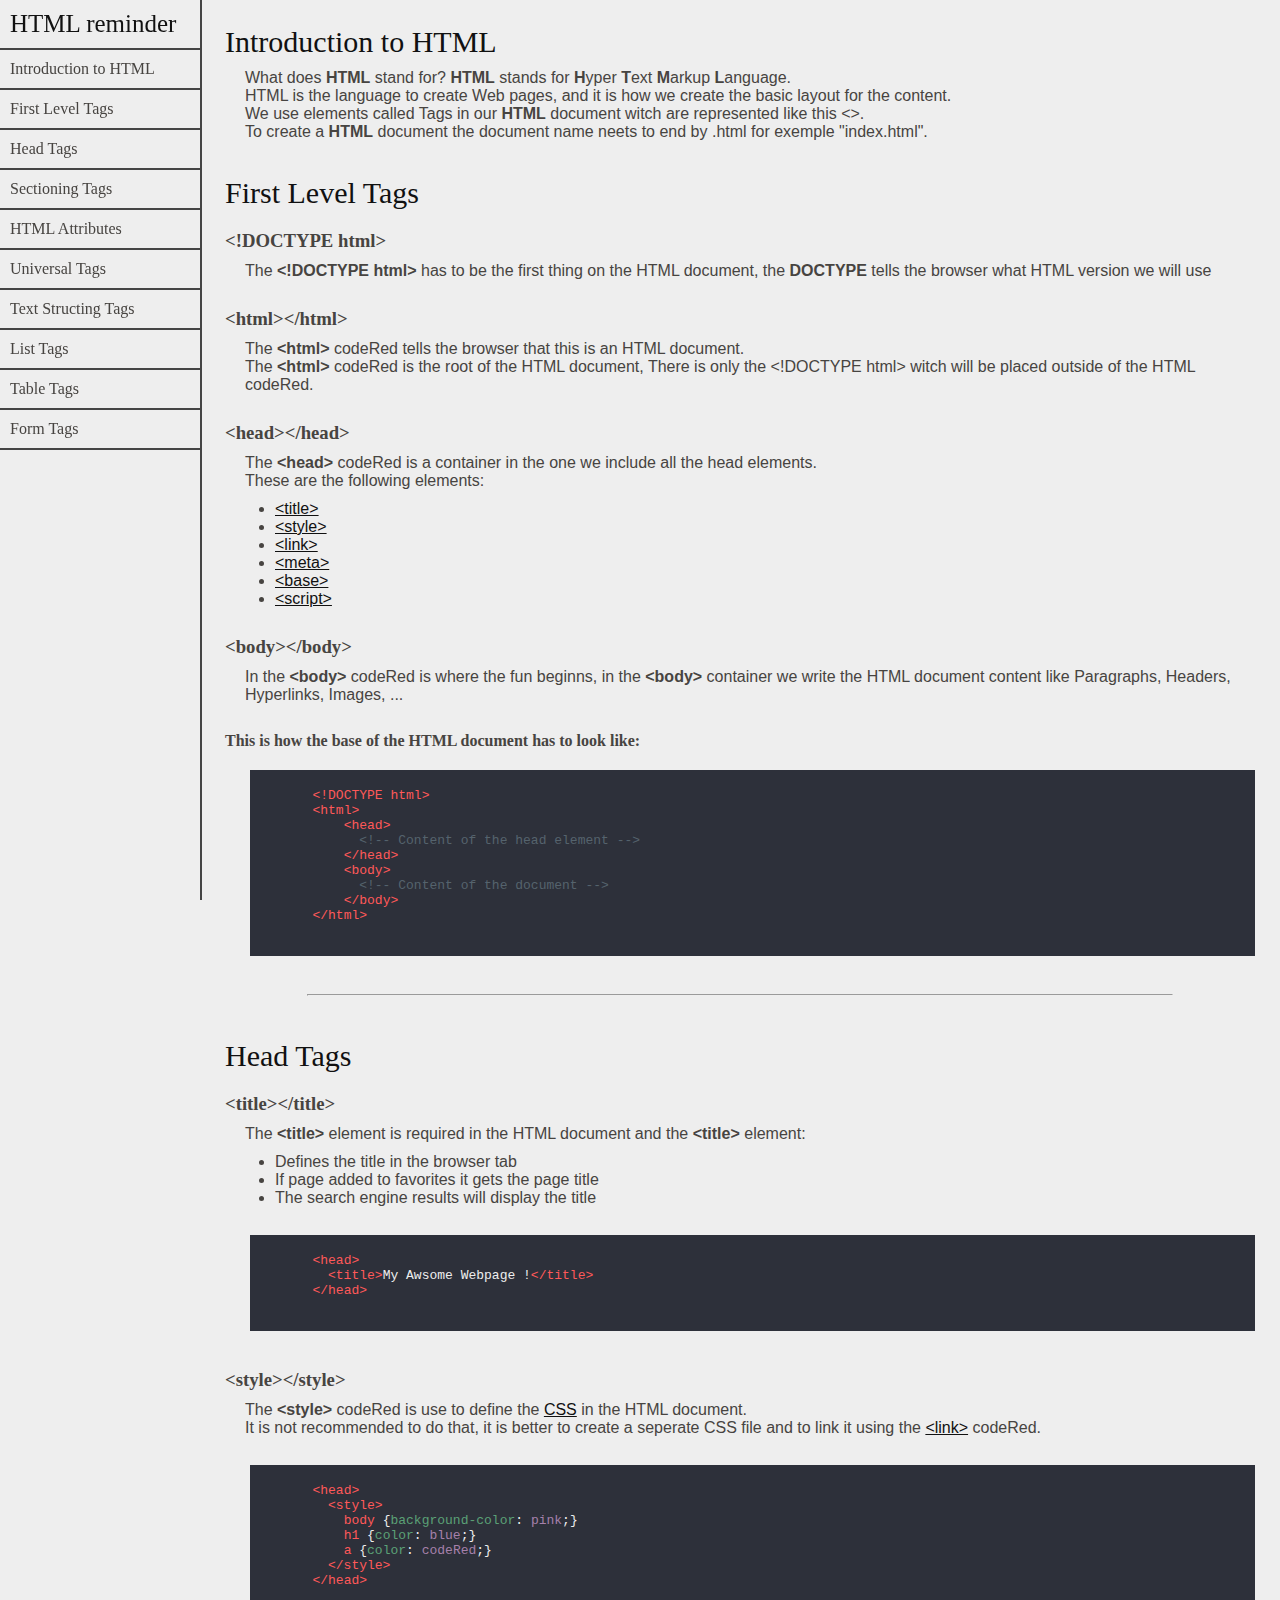
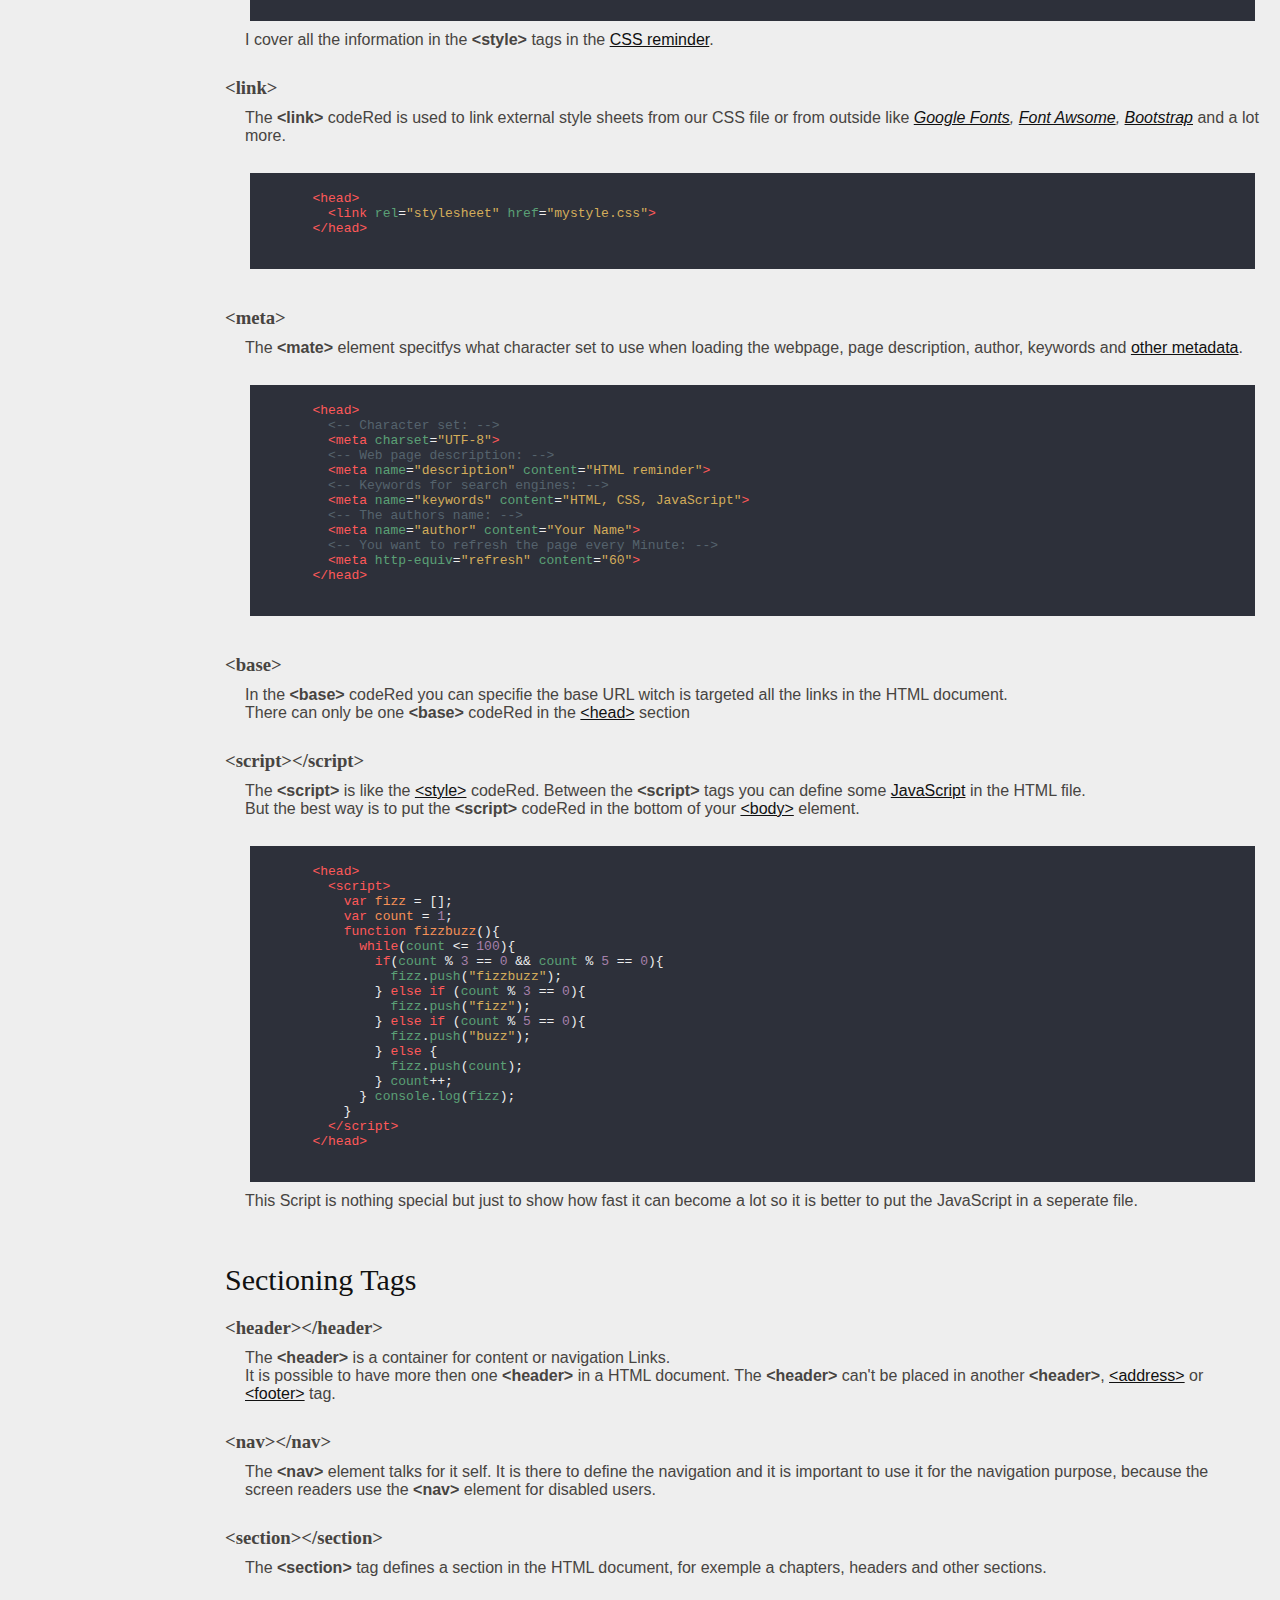
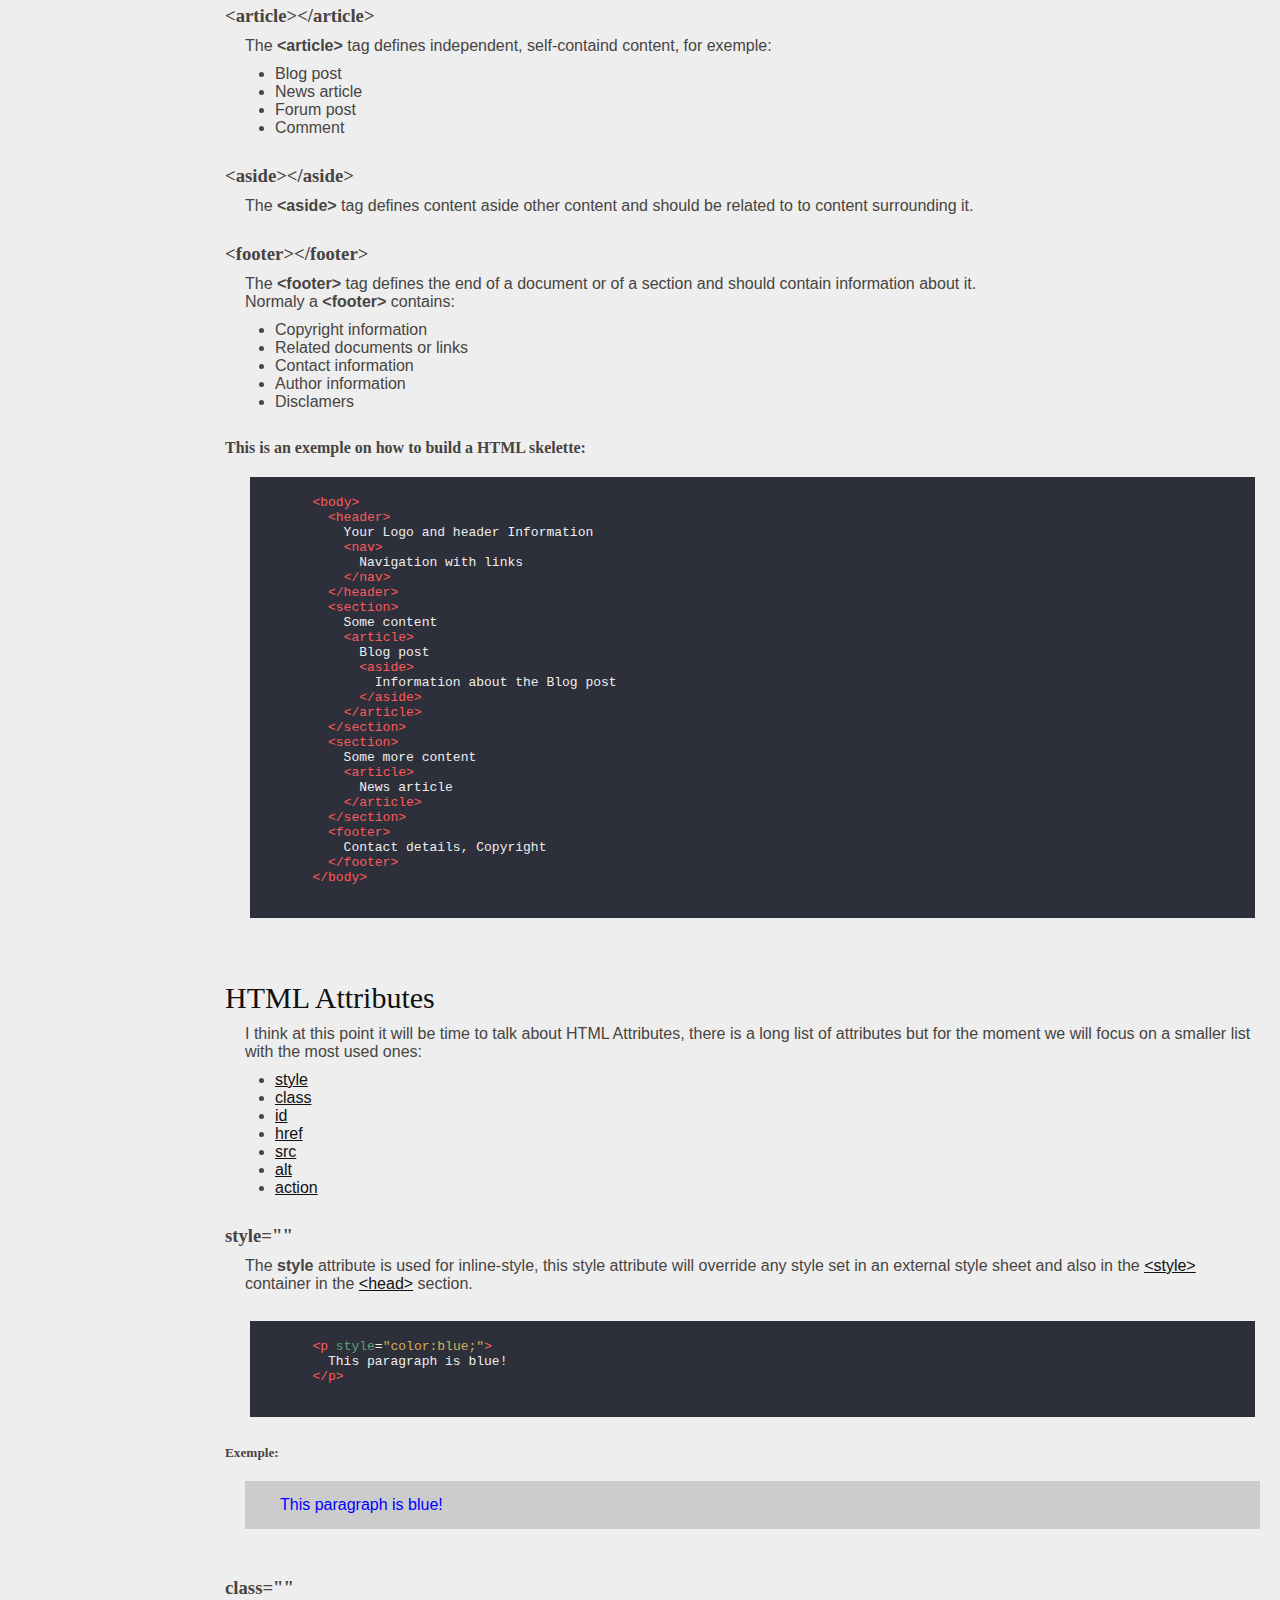
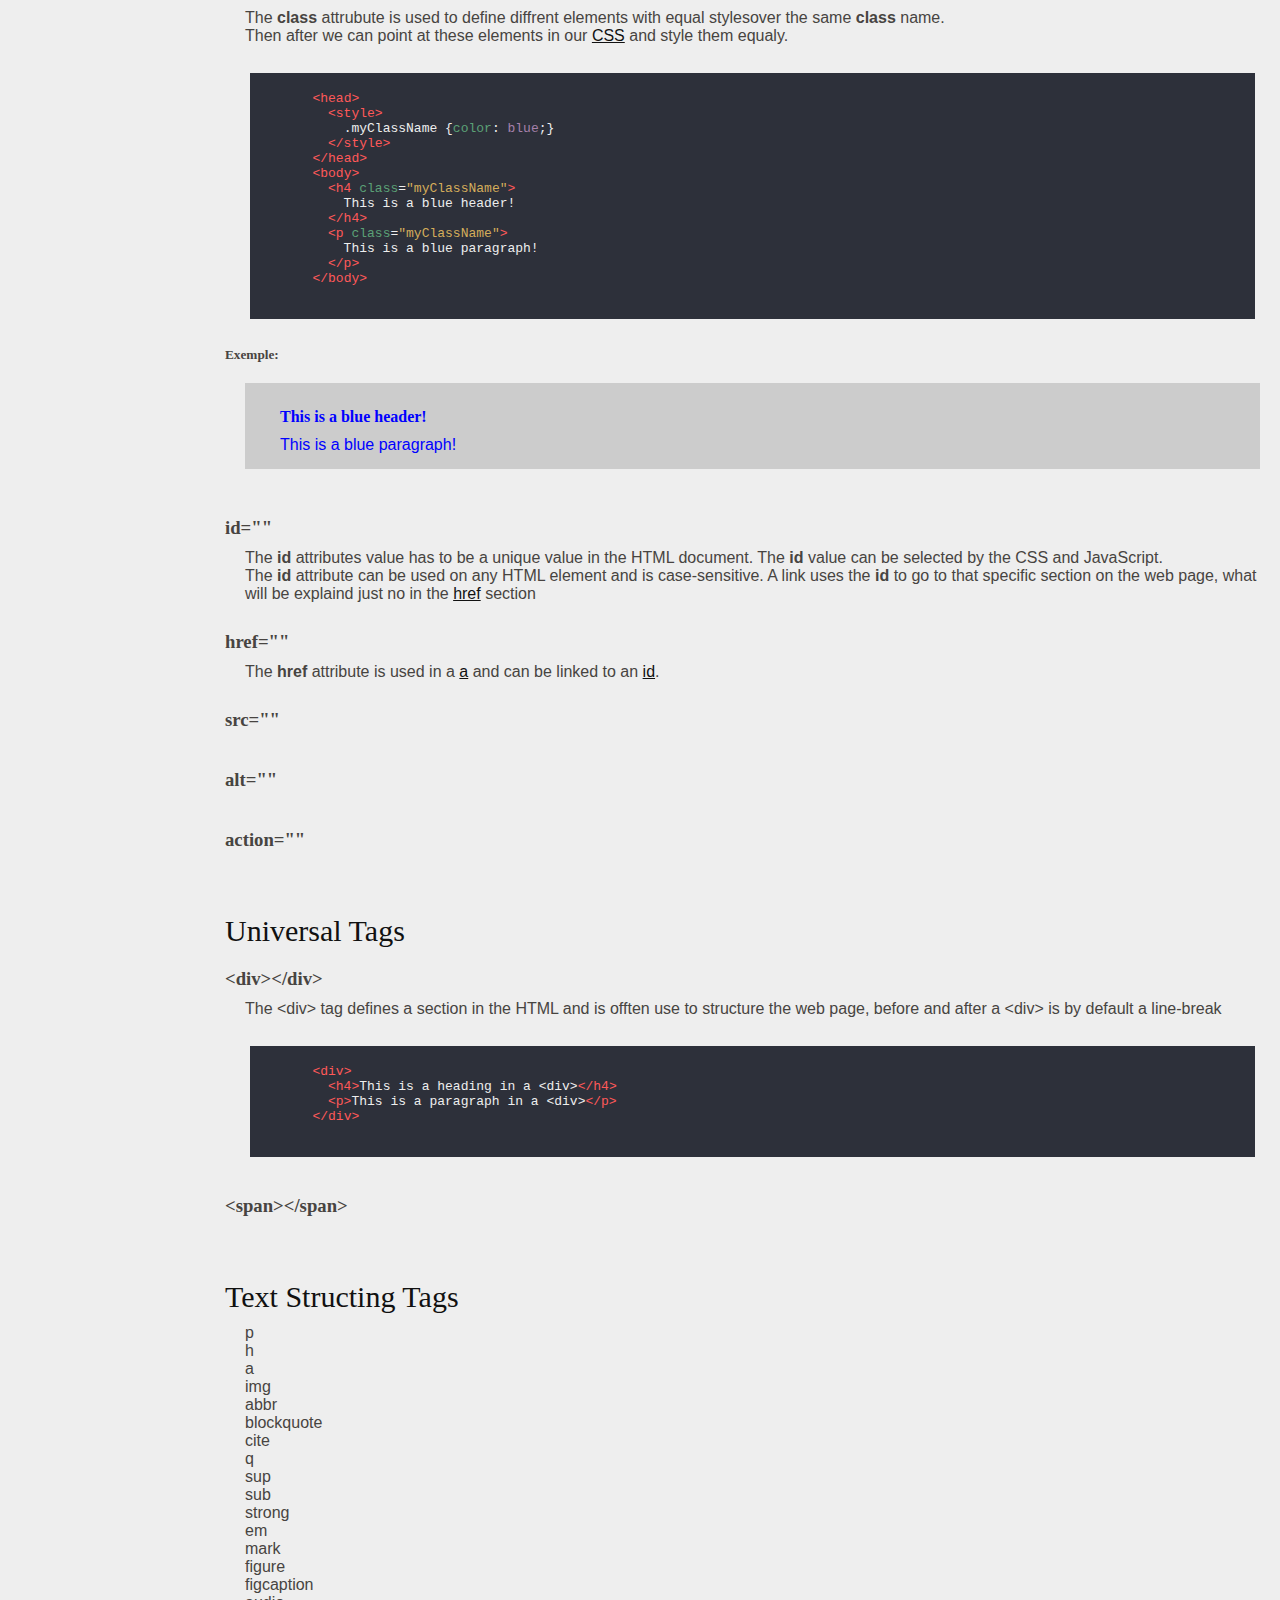
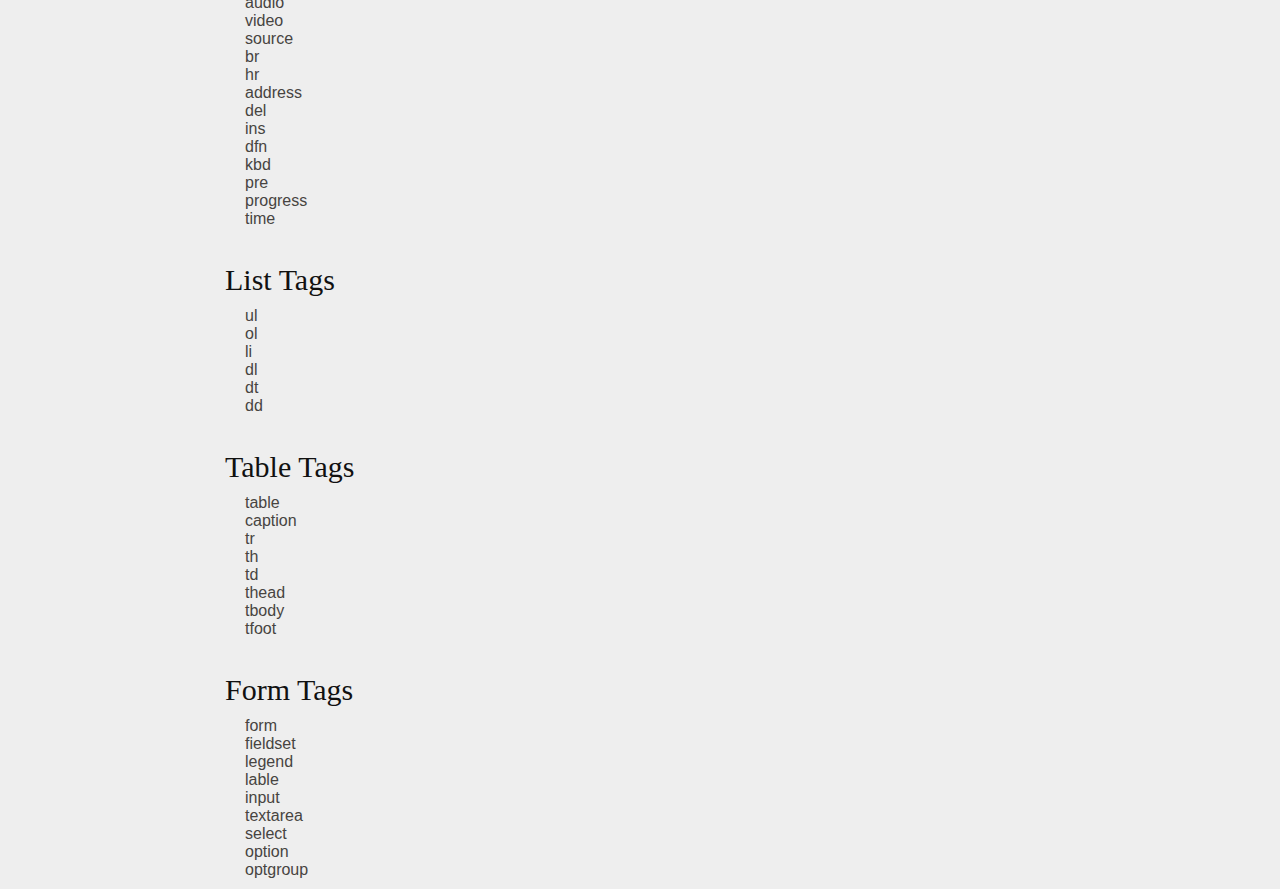
==== commit 7f501021: "created id and started href" ====
--- a/html/html.html
+++ b/html/html.html
@@ -428,8 +428,16 @@
         <br>
         <!--          ID -->
         <h3 id="attributeId" class="headSection">id=""</h3>
-        <br>
+        <p>The <strong>id</strong> attributes value has to be a unique value in the HTML document. The <strong>id</strong> value can be selected by the CSS and JavaScript.</p>
+        <p>The <strong>id</strong> attribute can be used on any HTML element and is case-sensitive. A link uses the <strong>id</strong> to go to that specific section on the web page, what will be explaind just no in the <a href="#attributeHref"
+            class="links">href</a> section</p>
+        <br>
+
+        <!--          HREF -->
+
         <h3 id="attributeHref" class="headSection">href=""</h3>
+        <p>The <strong>href</strong> attribute is used in a <a href="textA" class="links">a</a> and can be linked to an <a href="attributeID" class="links">id</a>.</p>
+        <!--          create codebox and put link on top and id later -->
         <br>
         <h3 id="attributeSrc" class="headSection">src=""</h3>
         <br>
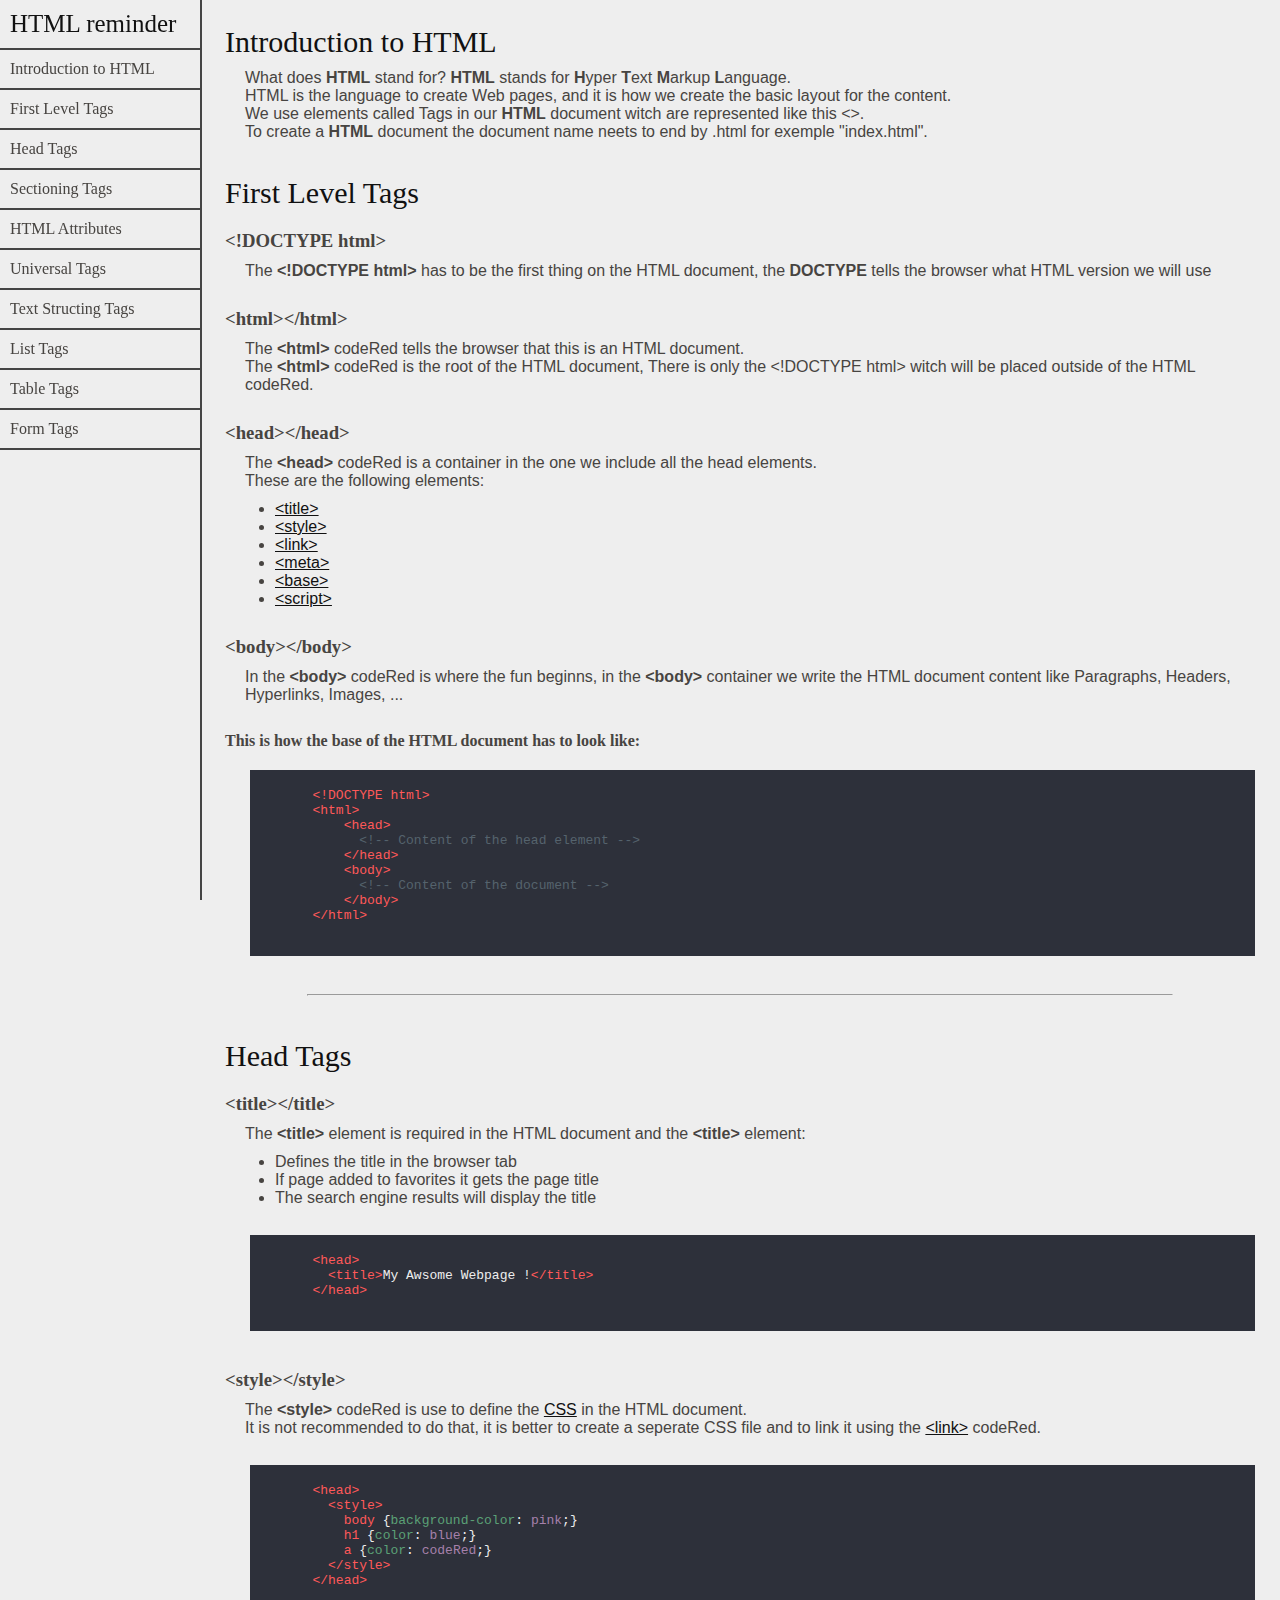
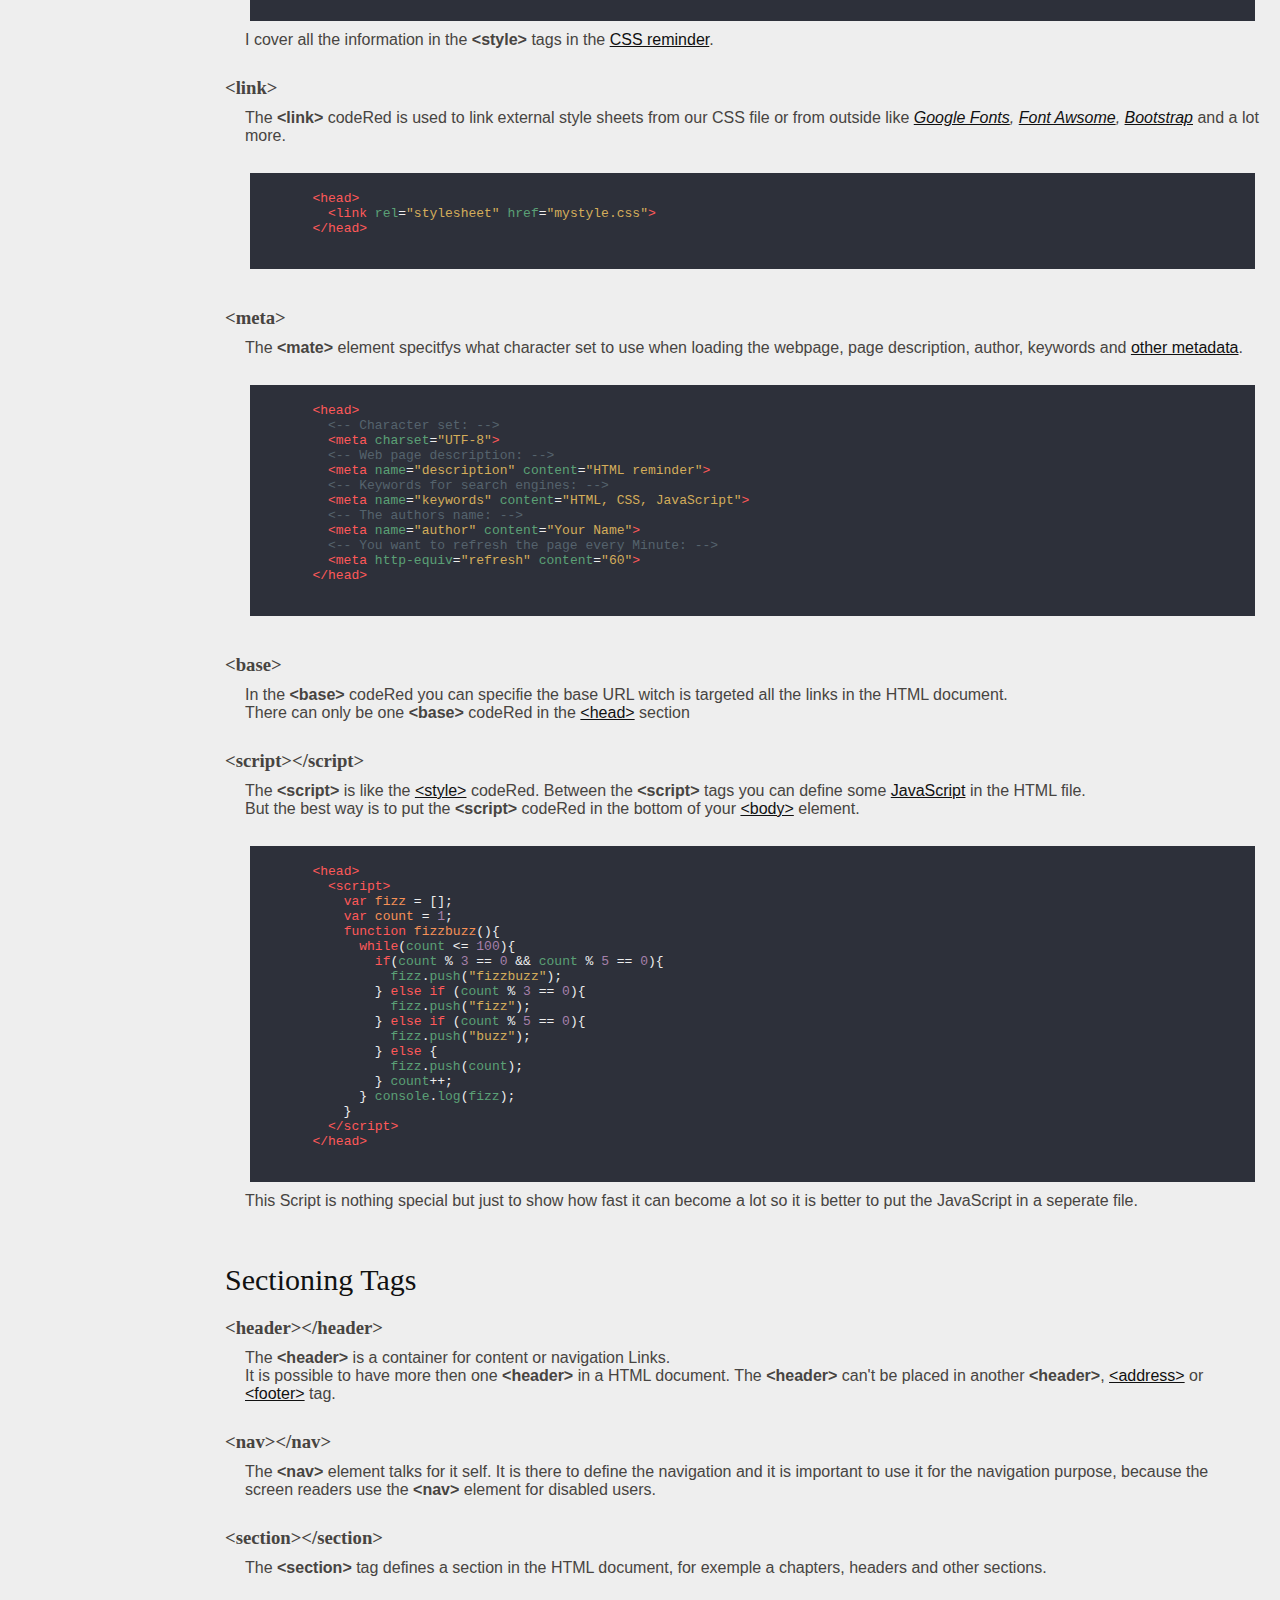
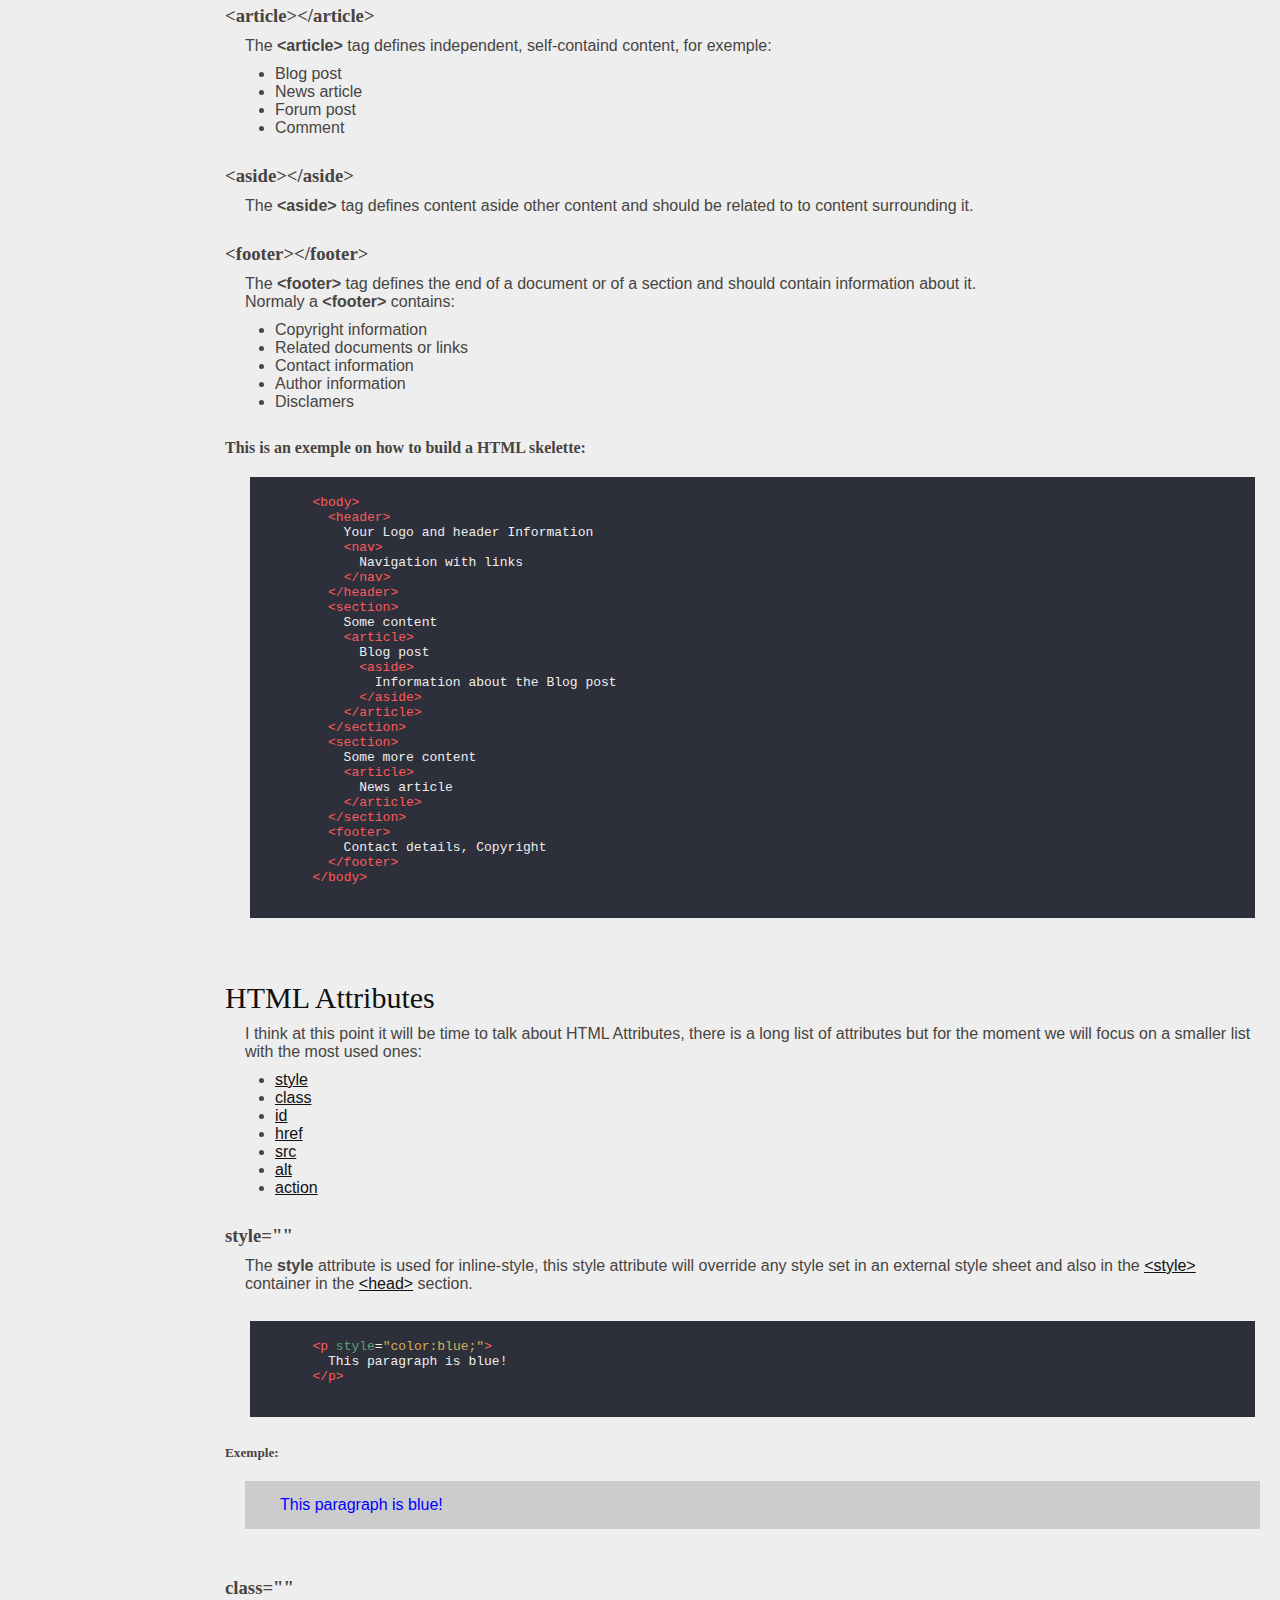
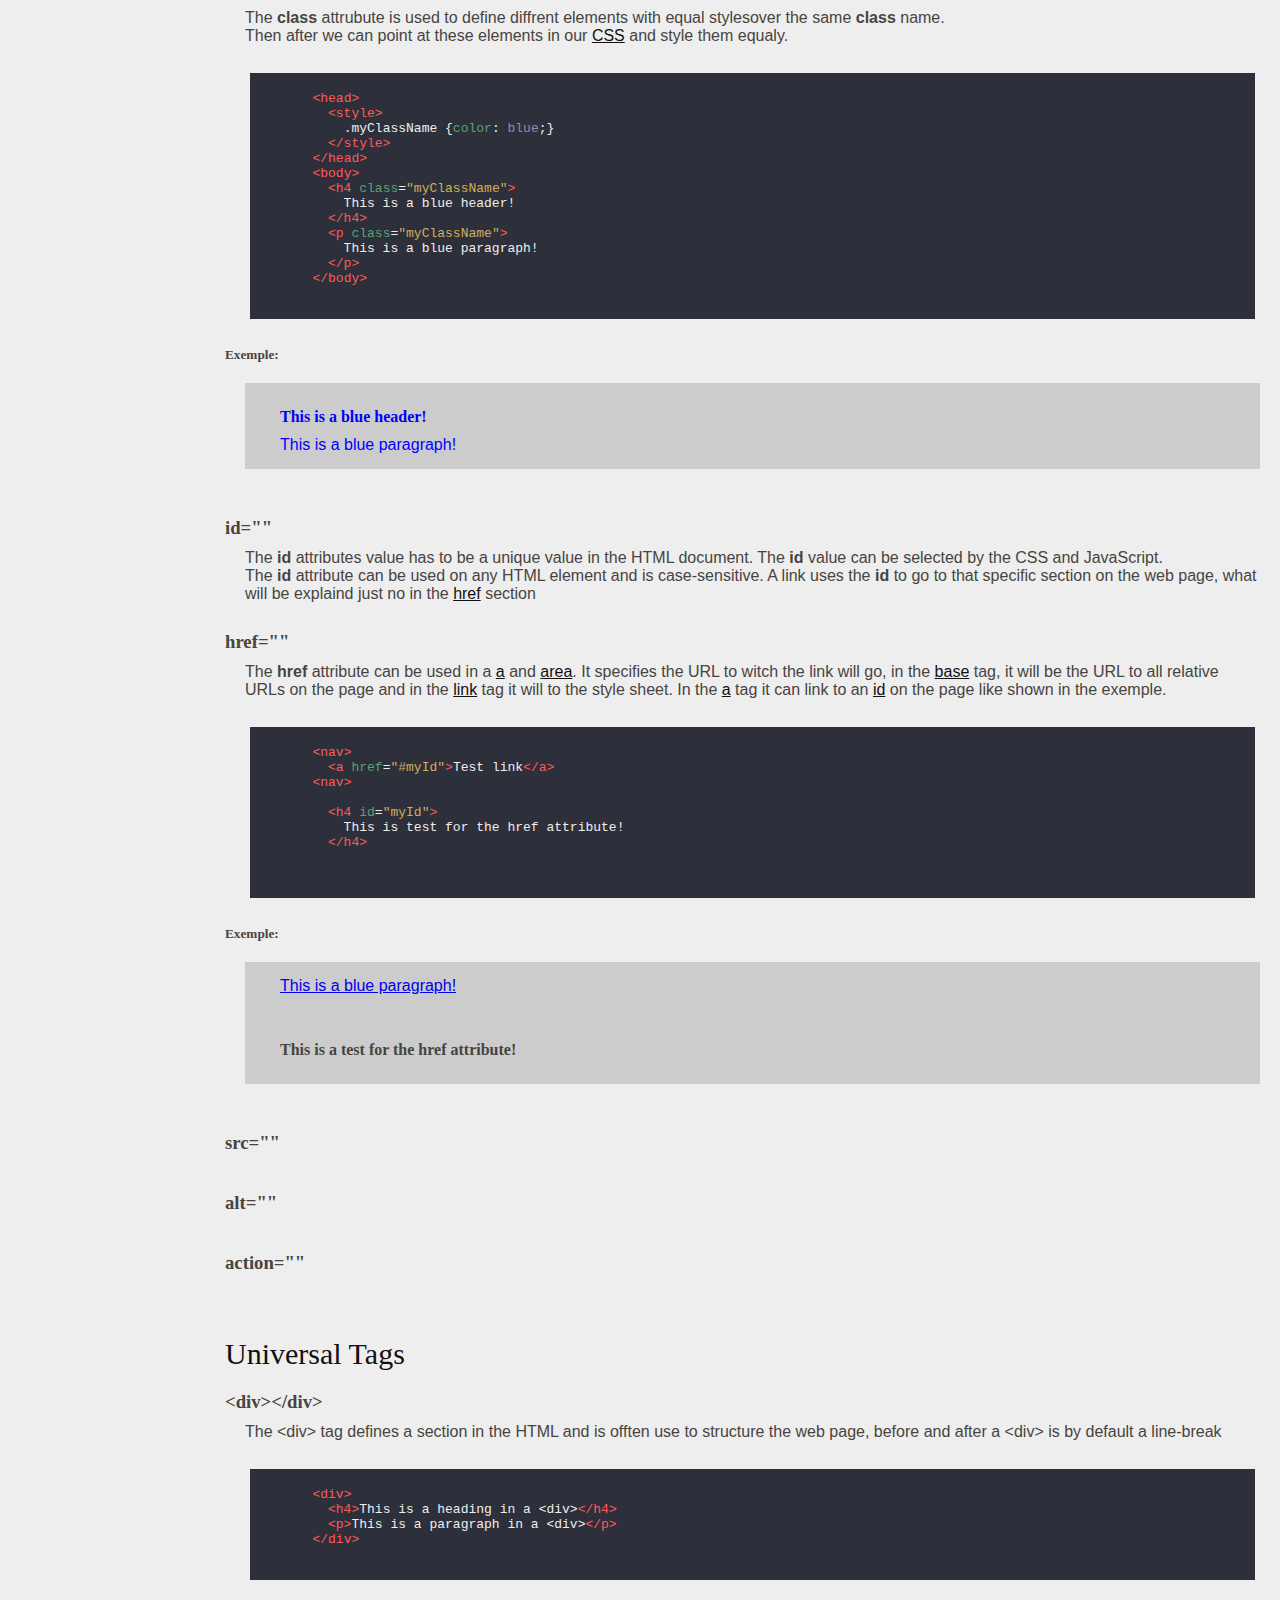
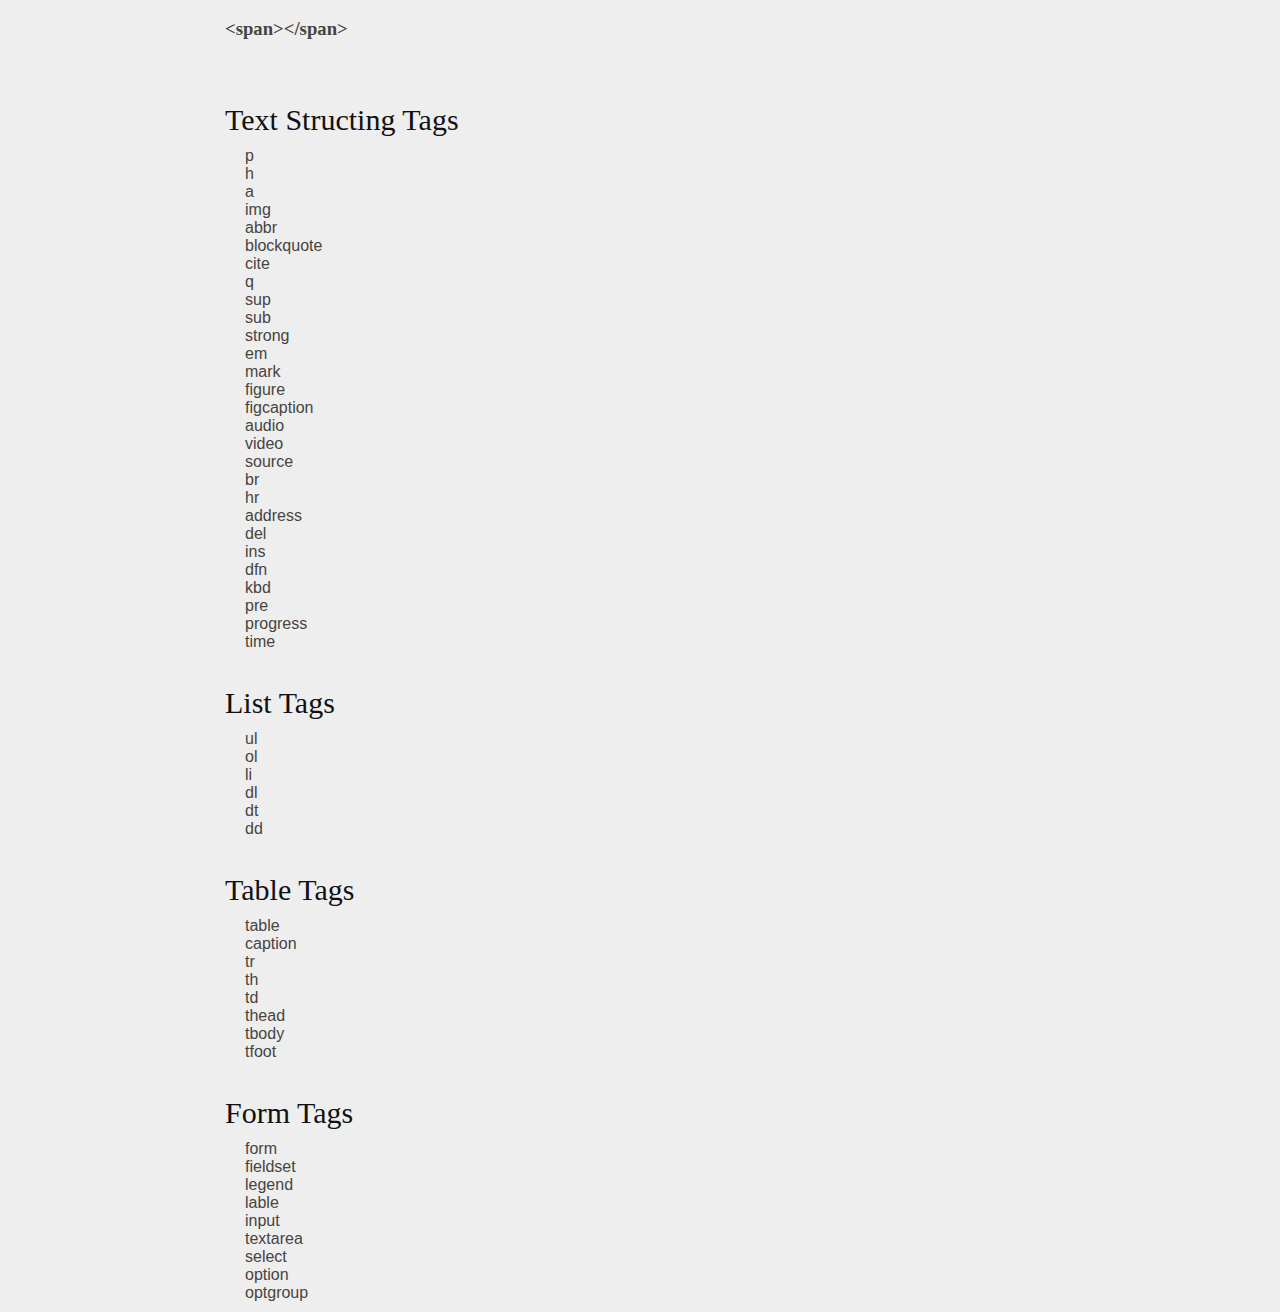
==== commit c232f893: "did the href section'" ====
--- a/html/html.html
+++ b/html/html.html
@@ -436,9 +436,40 @@
         <!--          HREF -->
 
         <h3 id="attributeHref" class="headSection">href=""</h3>
-        <p>The <strong>href</strong> attribute is used in a <a href="textA" class="links">a</a> and can be linked to an <a href="attributeID" class="links">id</a>.</p>
+        <p>The <strong>href</strong> attribute can be used in a <a href="#textA" class="links">a</a> and <a href="#textArea" class="links">area</a>. It specifies the URL to witch the link will go, in the <a href="#base" class="links">base</a> tag,
+          it will be the URL to all relative URLs on the page and in the <a href="#link" class="links">link</a> tag it will to the style sheet.
+          In the <a href="#textA" class="links">a</a> tag it can link to an <a href="attributeID" class="links">id</a> on the page like shown in the exemple.</p>
         <!--          create codebox and put link on top and id later -->
         <br>
+        <!--       CODEBOX -->
+
+        <div class="codeBox">
+          <pre>
+            <code>
+        <span class="codeRed">&lt;nav&gt;</span>
+          <span class="codeRed">&lt;a</span> <span class="codeGreen">href</span>=<span class="codeYellow">"#myId"</span><span class="codeRed">&gt;</span><span class="">Test link</span><span class="codeRed">&lt;/a&gt;</span>
+        <span class="codeRed">&lt;nav&gt;</span>
+
+          <span class="codeRed">&lt;h4</span> <span class="codeGreen">id</span>=<span class="codeYellow">"myId"</span><span class="codeRed">&gt;</span>
+            This is test for the href attribute!
+          <span class="codeRed">&lt;/h4&gt;</span>
+
+            </code>
+          </pre>
+        </div>
+        <br>
+        <h5>Exemple:</h5>
+        <div class="exempleBox">
+          <a href="#myId">This is a blue paragraph!</a>
+          <br>
+          <br>
+          <br>
+          <h4 id="myId" class="headSection">This is a test for the href attribute!</h4>
+
+        </div>
+        <br>
+        <!--          CODE END -->
+
         <h3 id="attributeSrc" class="headSection">src=""</h3>
         <br>
         <h3 id="attributeAlt" class="headSection">alt=""</h3>
--- a/css/html.css
+++ b/css/html.css
@@ -157,7 +157,7 @@
     color: var(--jsNamedColor);
 }
 
-.exempleBox>h4 {
+.exempleBox>h4, .exempleBox>a {
     margin-left: 20px;
 }
 
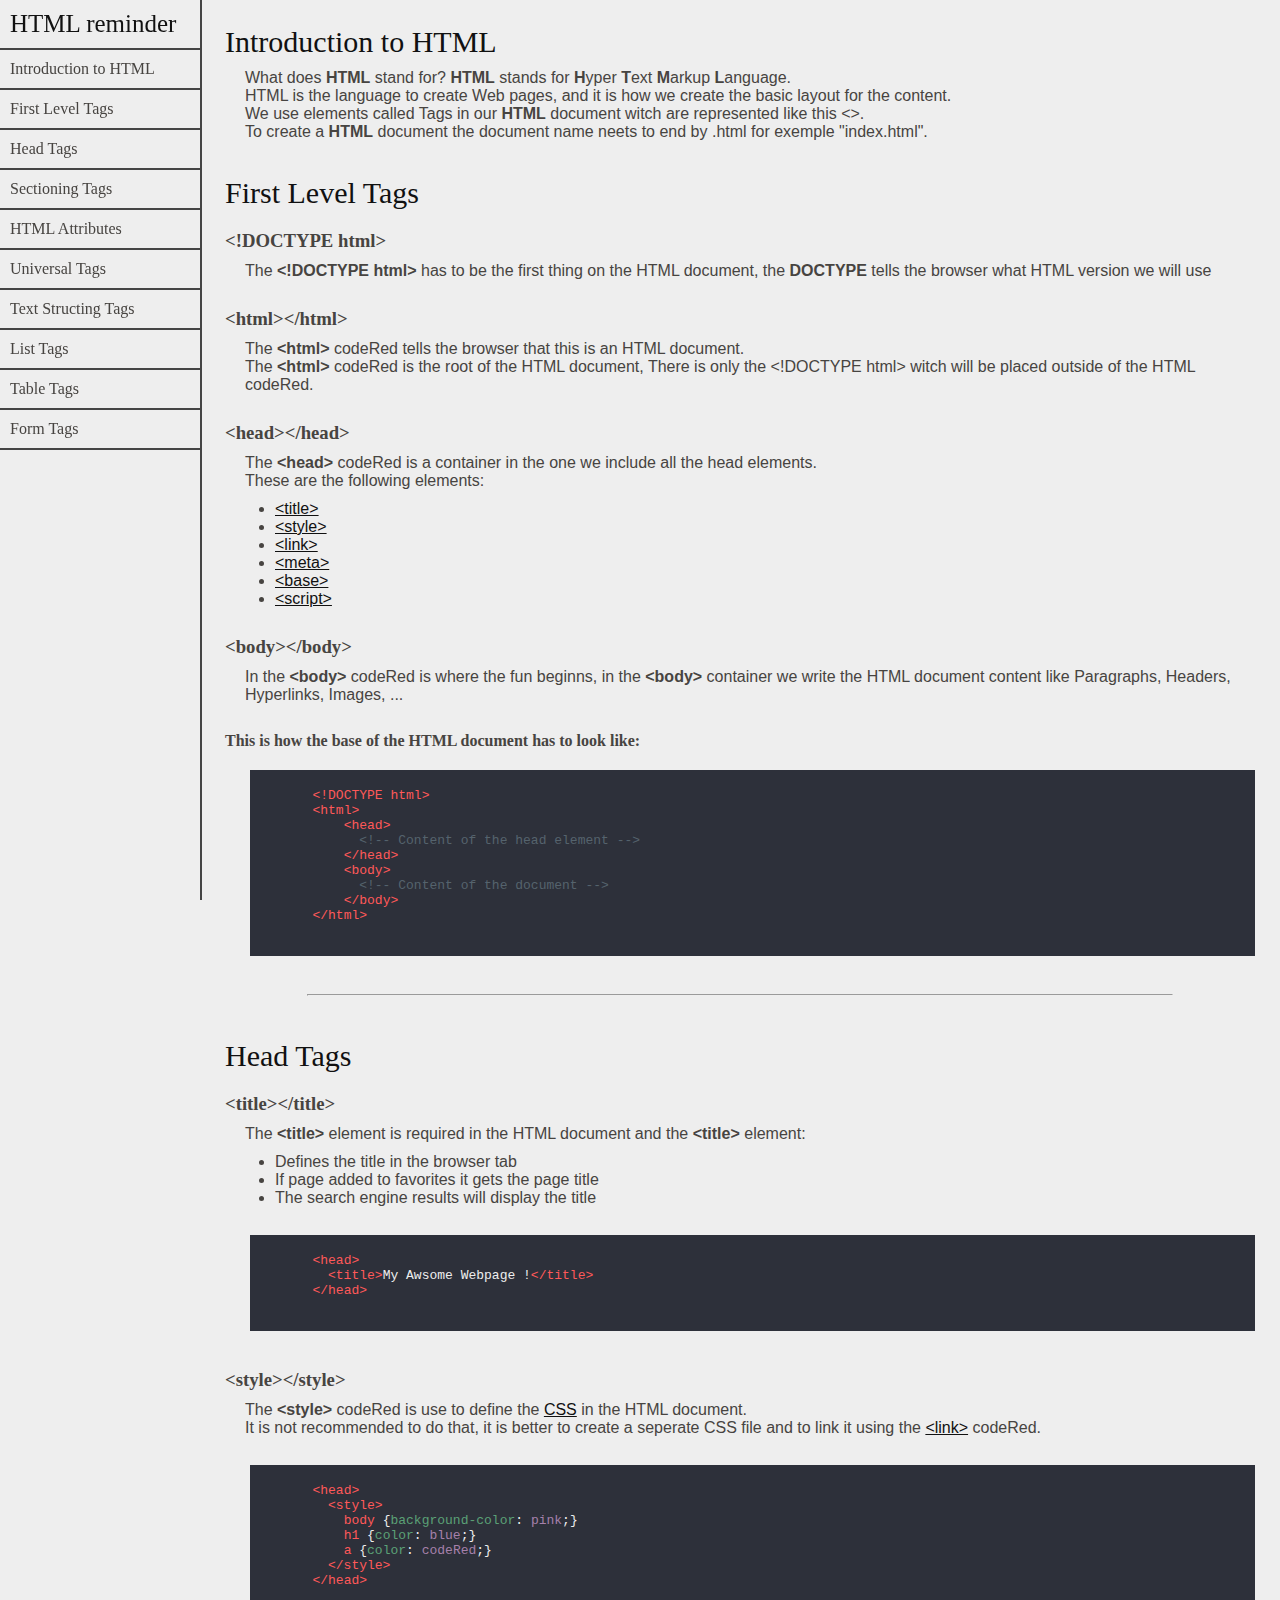
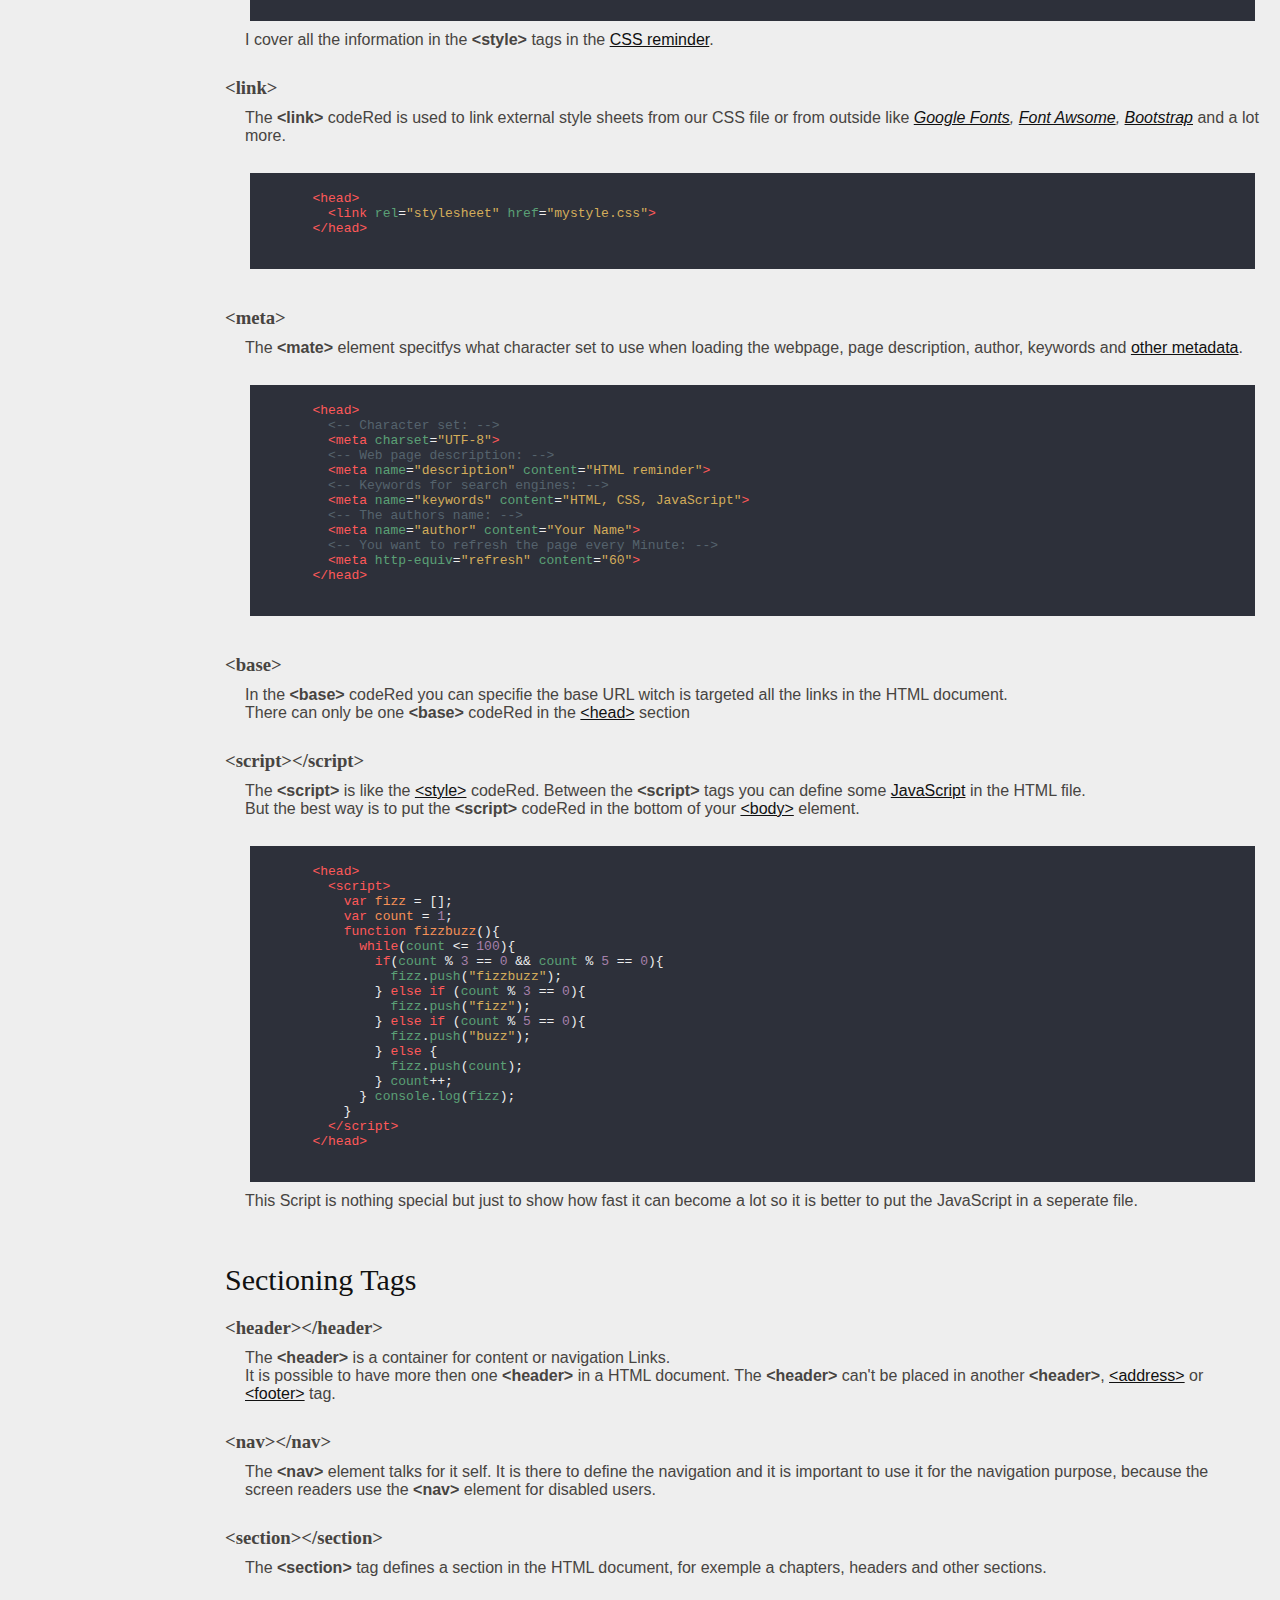
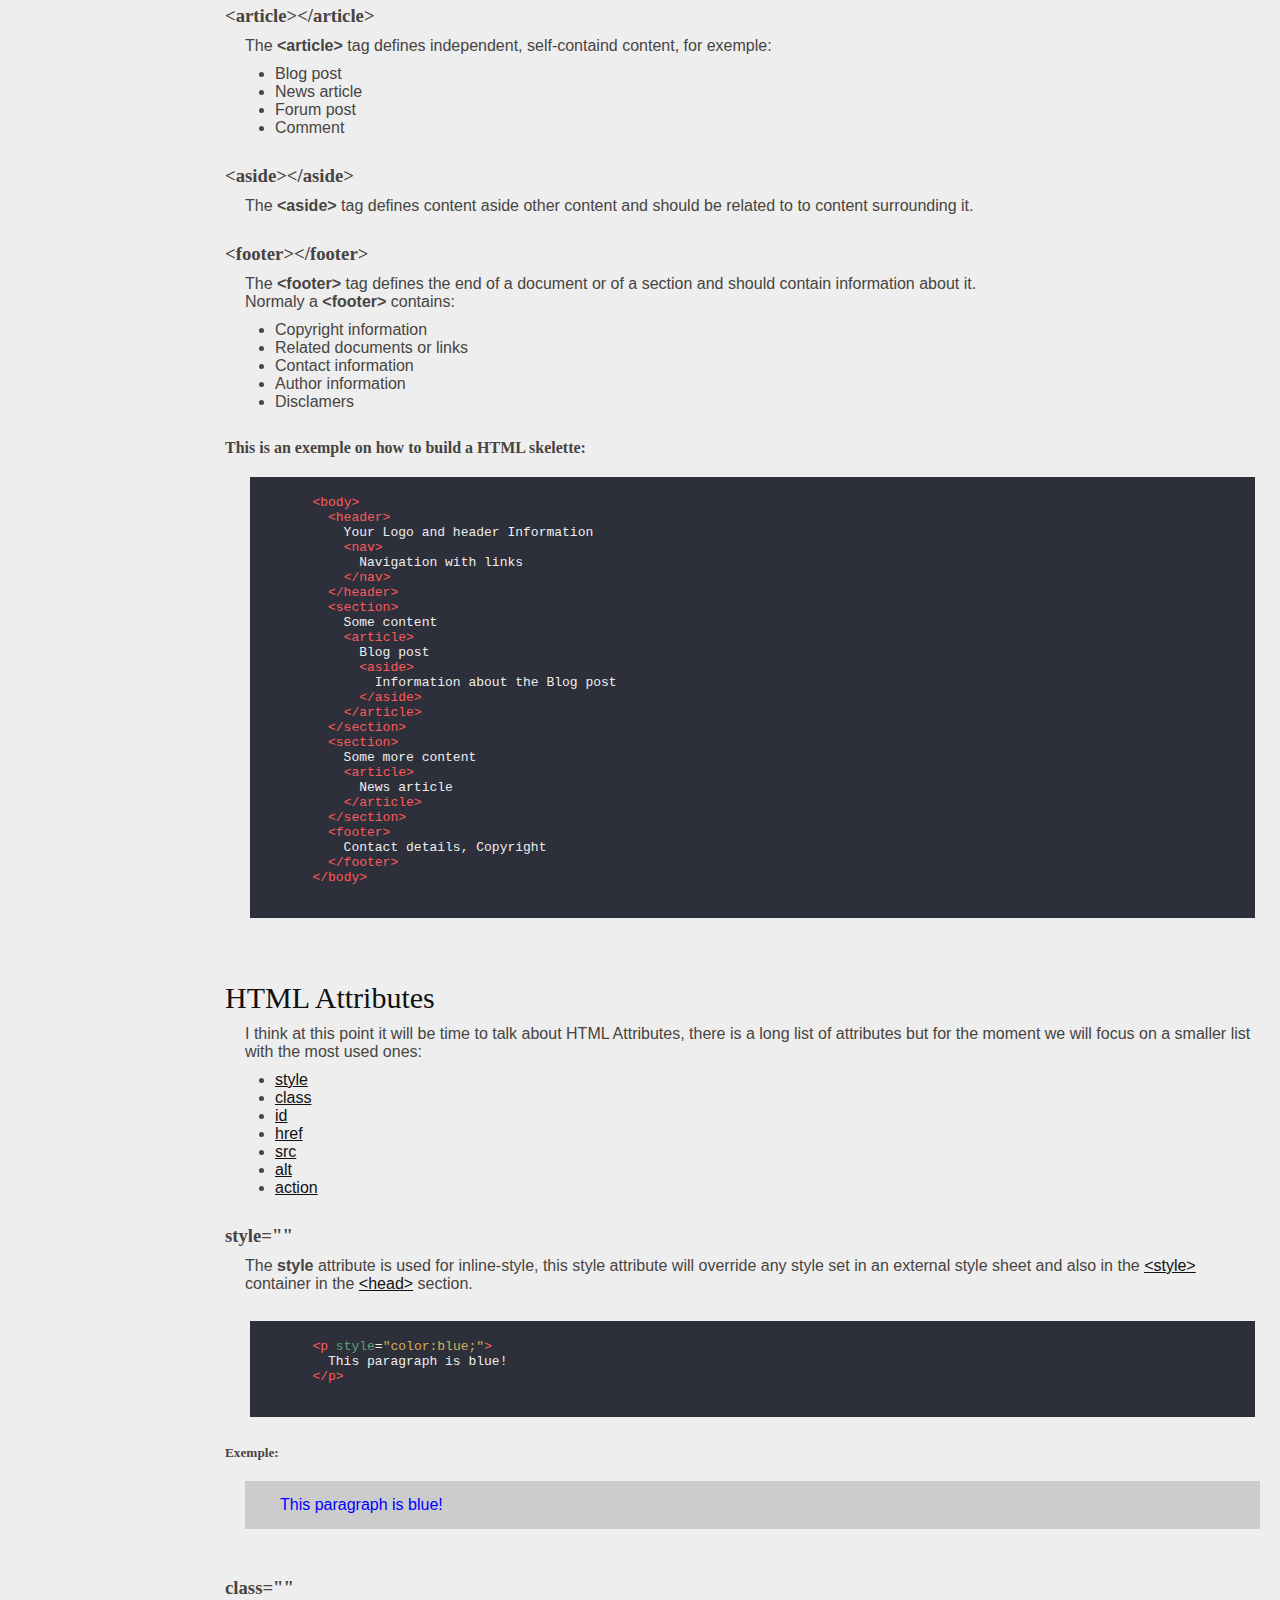
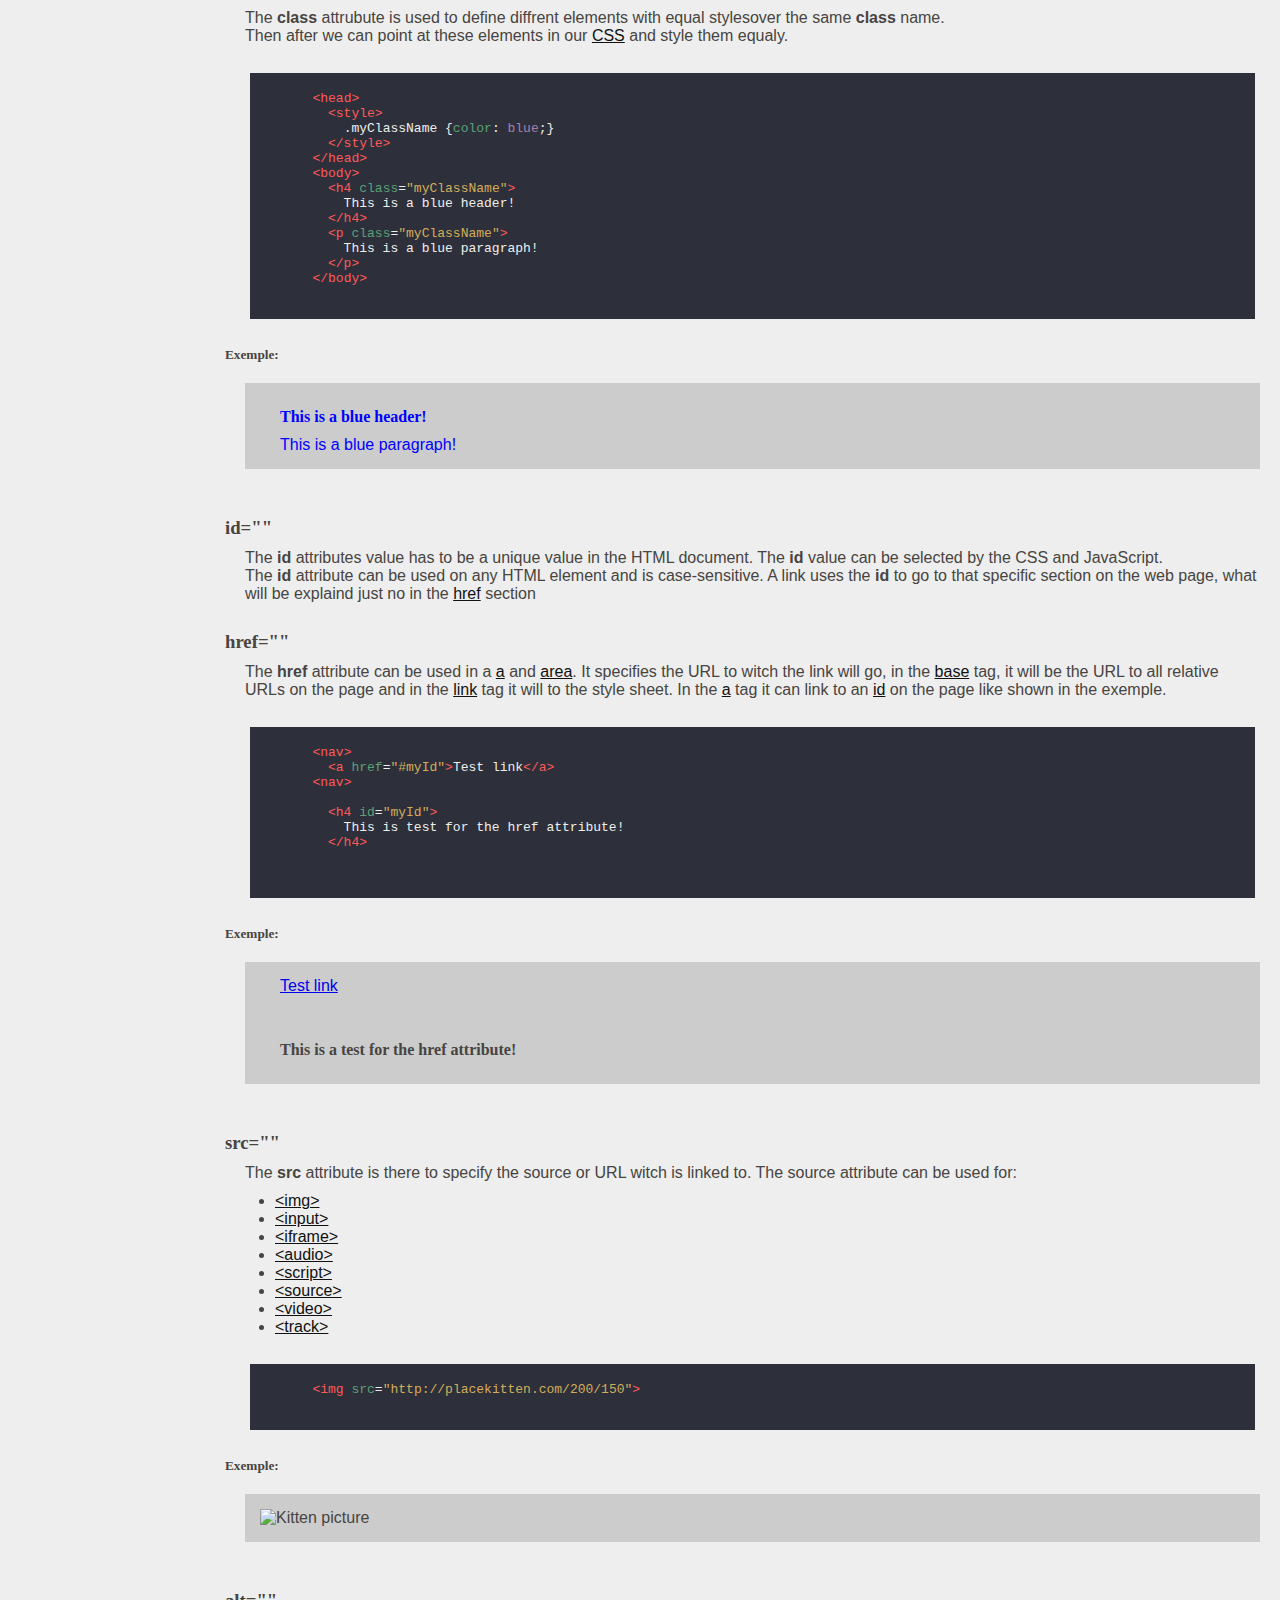
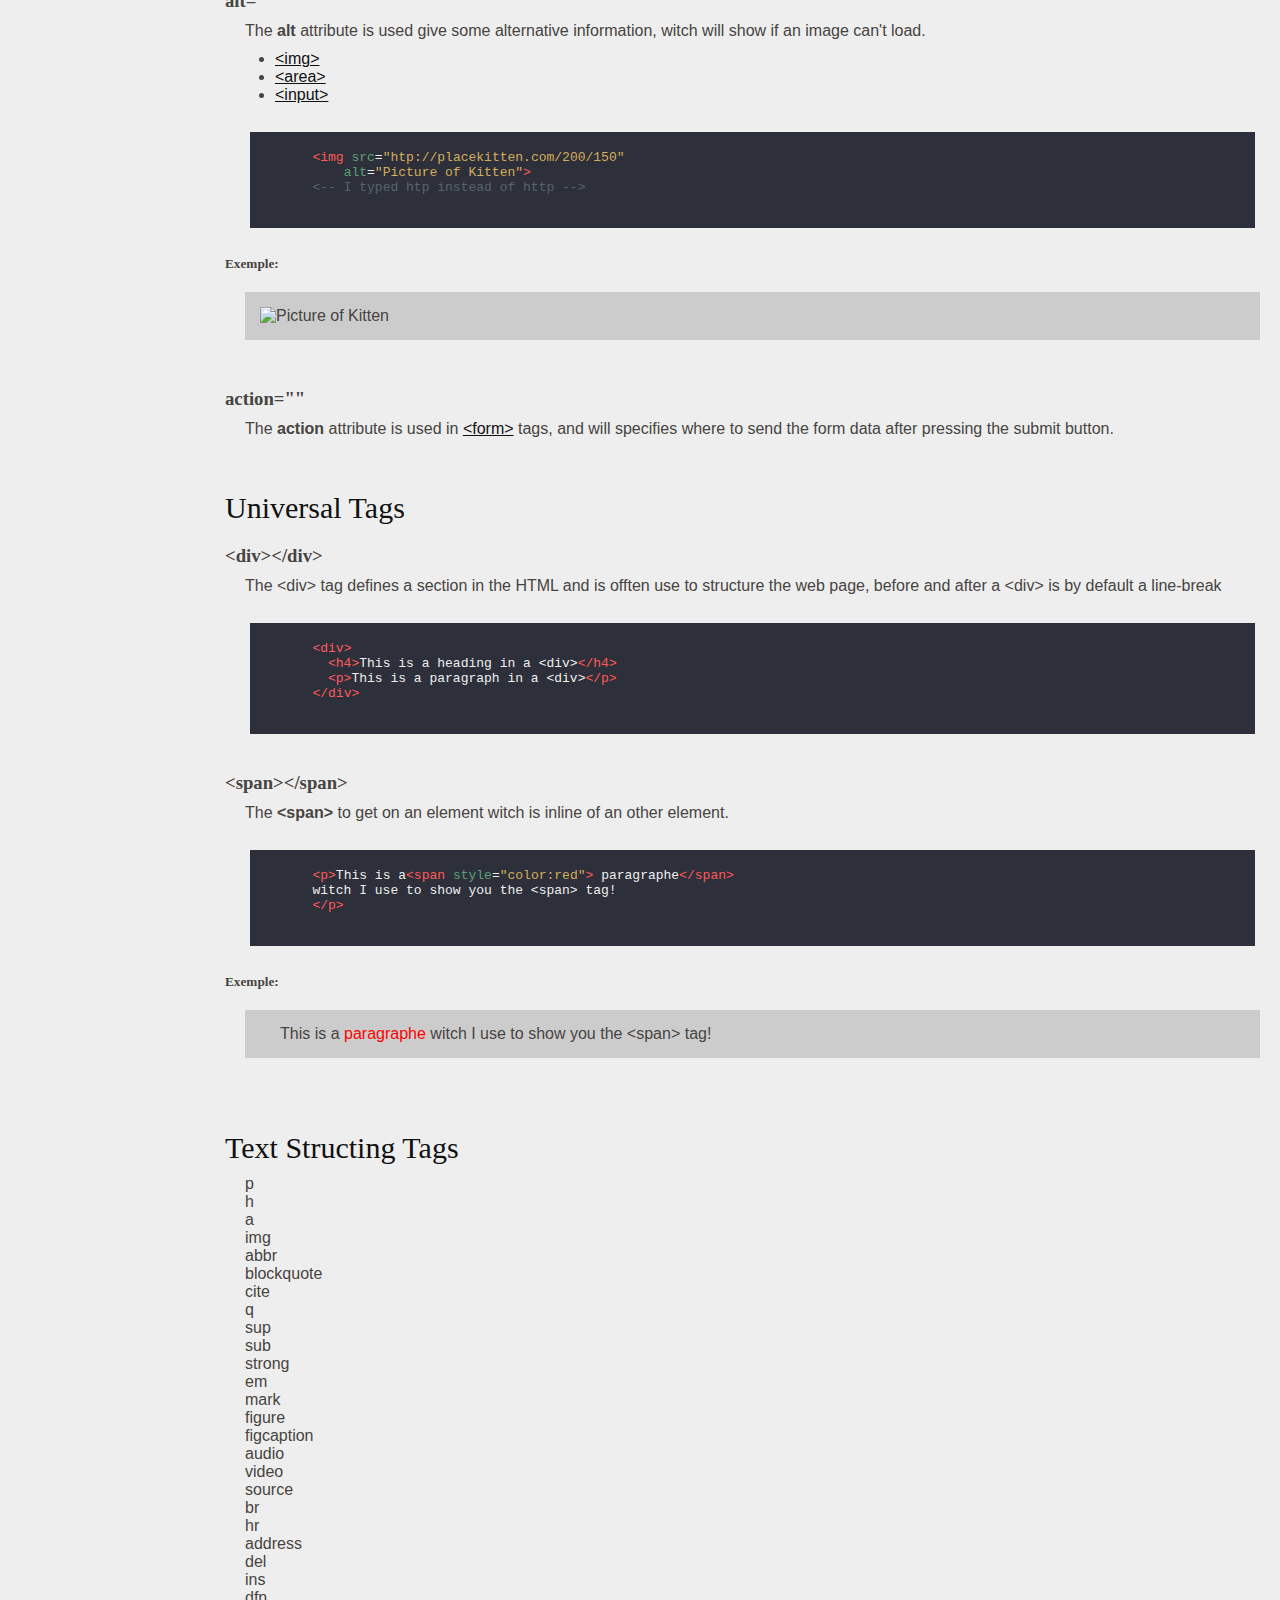
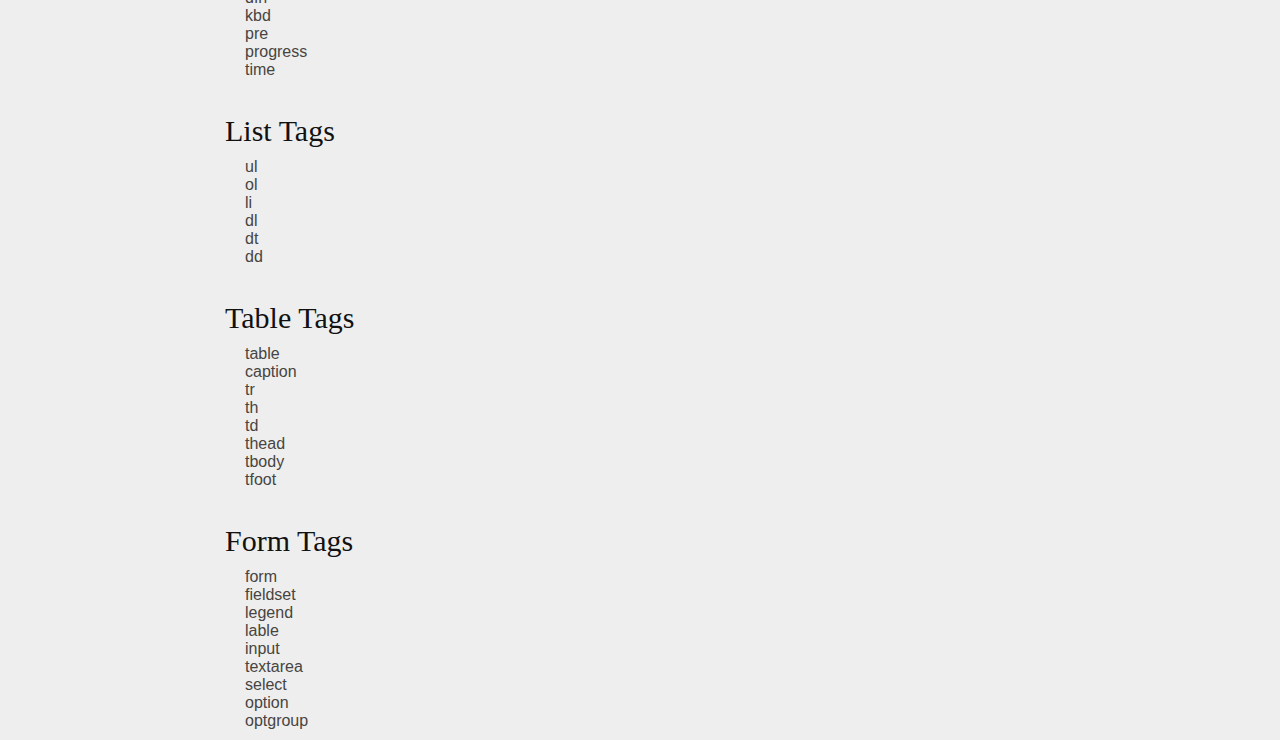
==== commit ebfaa861: "added src, alt, action and span" ====
--- a/html/html.html
+++ b/html/html.html
@@ -436,9 +436,9 @@
         <!--          HREF -->
 
         <h3 id="attributeHref" class="headSection">href=""</h3>
-        <p>The <strong>href</strong> attribute can be used in a <a href="#textA" class="links">a</a> and <a href="#textArea" class="links">area</a>. It specifies the URL to witch the link will go, in the <a href="#base" class="links">base</a> tag,
-          it will be the URL to all relative URLs on the page and in the <a href="#link" class="links">link</a> tag it will to the style sheet.
-          In the <a href="#textA" class="links">a</a> tag it can link to an <a href="attributeID" class="links">id</a> on the page like shown in the exemple.</p>
+        <p>The <strong>href</strong> attribute can be used in a <a href="#textA" class="links">a</a> and <a href="#textArea" class="links">area</a>. It specifies the URL to witch the link will go, in the <a href="#base" class="links">base</a> tag, it
+          will be the URL to all relative URLs on the page and in the <a href="#link" class="links">link</a> tag it will to the style sheet. In the <a href="#textA" class="links">a</a> tag it can link to an <a href="attributeID" class="links">id</a>
+          on the page like shown in the exemple.</p>
         <!--          create codebox and put link on top and id later -->
         <br>
         <!--       CODEBOX -->
@@ -460,7 +460,7 @@
         <br>
         <h5>Exemple:</h5>
         <div class="exempleBox">
-          <a href="#myId">This is a blue paragraph!</a>
+          <a href="#myId">Test link</a>
           <br>
           <br>
           <br>
@@ -470,11 +470,82 @@
         <br>
         <!--          CODE END -->
 
+
+        <!--          SRC -->
+
         <h3 id="attributeSrc" class="headSection">src=""</h3>
-        <br>
+        <p>The <strong>src</strong> attribute is there to specify the source or URL witch is linked to. The source attribute can be used for:</p>
+        <div class="listBox">
+          <ul>
+            <li><a href="#structureImg" class="links">&lt;img&gt;</a></li>
+            <li><a href="#structureInput" class="links">&lt;input&gt;</a></li>
+            <li><a href="#structureIframe" class="links">&lt;iframe&gt;</a></li>
+            <li><a href="#structureAudio" class="links">&lt;audio&gt;</a></li>
+            <li><a href="#structureScript" class="links">&lt;script&gt;</a></li>
+            <li><a href="#structureSource" class="links">&lt;source&gt;</a></li>
+            <li><a href="#structureVideo" class="links">&lt;video&gt;</a></li>
+            <li><a href="#structureTrack" class="links">&lt;track&gt;</a></li>
+          </ul>
+        </div>
+        <br>
+
+        <!--       CODEBOX -->
+
+        <div class="codeBox">
+          <pre>
+            <code>
+        <span class="codeRed">&lt;img</span> <span class="codeGreen">src</span>=<span class="codeYellow">"http://placekitten.com/200/150"</span><span class="codeRed">&gt;</span>
+            </code>
+          </pre>
+        </div>
+        <br>
+        <h5>Exemple:</h5>
+        <div class="exempleBox">
+          <img src="http://placekitten.com/200/150" alt="Kitten picture">
+
+
+        </div>
+        <br>
+        <!--          CODE END -->
+
+        <!--          ALT -->
+
         <h3 id="attributeAlt" class="headSection">alt=""</h3>
-        <br>
+        <p>The <strong>alt</strong> attribute is used give some alternative information, witch will show if an image can't load.</p>
+        <div class="listBox">
+          <ul>
+            <li><a href="#structureImg" class="links">&lt;img&gt;</a></li>
+            <li><a href="#structureArea" class="links">&lt;area&gt;</a></li>
+            <li><a href="#structureInput" class="links">&lt;input&gt;</a></li>
+          </ul>
+        </div>
+        <br>
+
+        <!--       CODEBOX -->
+
+        <div class="codeBox">
+          <pre>
+            <code>
+        <span class="codeRed">&lt;img</span> <span class="codeGreen">src</span>=<span class="codeYellow">"htp://placekitten.com/200/150"</span>
+            <span class="codeGreen">alt</span>=<span class="codeYellow">"Picture of Kitten"</span><span class="codeRed">&gt;</span>
+        <span class="codeGray">&lt;-- I typed htp instead of http --&gt;</span>
+            </code>
+          </pre>
+        </div>
+        <br>
+        <h5>Exemple:</h5>
+        <div class="exempleBox">
+          <img src="htp://placekitten.com/200/150" alt="Picture of Kitten">
+
+
+        </div>
+        <br>
+        <!--          CODE END -->
+
+        <!--          ACTION -->
+
         <h3 id="attributeAction" class="headSection">action=""</h3>
+        <p>The <strong>action</strong> attribute is used in <a href="#form_Tags" class="links">&lt;form&gt;</a> tags, and will specifies where to send the form data after pressing the submit button.</p>
         <br>
       </section>
 
@@ -505,7 +576,29 @@
 
         <!--         SPAN -->
         <h3>&lt;span&gt;&lt;/span&gt;</h3>
-        <br>
+        <p>The <strong>&lt;span&gt;</strong> to get on an element witch is inline of an other element.</p>
+        <br>
+
+        <!--       CODEBOX -->
+
+        <div class="codeBox">
+          <pre>
+            <code>
+        <span class="codeRed">&lt;p&gt;</span>This is a<span class="codeRed">&lt;span</span> <span class="codeGreen">style</span>=<span class="codeYellow">"color:red"</span><span class="codeRed">&gt;</span> paragraphe<span class="codeRed">&lt;/span&gt;</span>
+        witch I use to show you the &lt;span&gt; tag!
+        <span class="codeRed">&lt;/p&gt;</span>
+            </code>
+          </pre>
+        </div>
+        <br>
+        <h5>Exemple:</h5>
+        <div class="exempleBox">
+          <p>This is a<span style="color:red"> paragraphe</span>
+            witch I use to show you the &lt;span&gt; tag!
+          </p>
+        </div>
+        <br>
+        <!--       END CODE -->
       </section>
 
       <section class="main-section " id="text_Structing_Tags">
